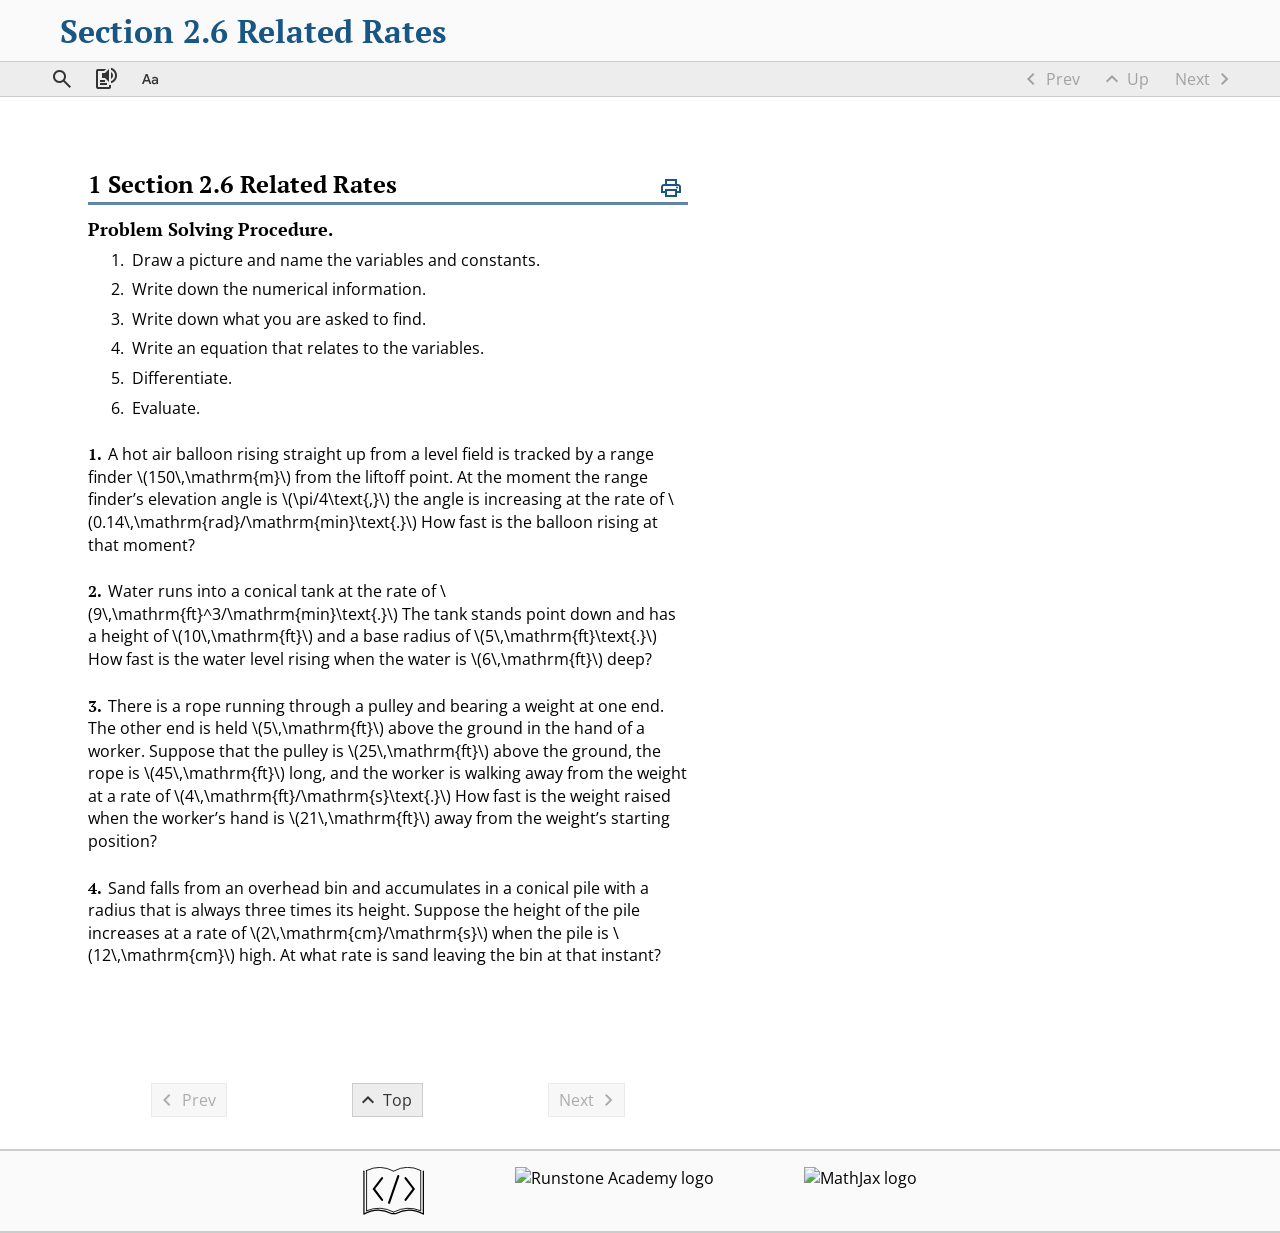
==== rates-web/related-rates-document.html @ 4ae15e9c "Deploy targets: rates-web, rates-print [2026-10-05 18:11 UTC]" ====
<!DOCTYPE html>
<!--********************************************-->
<!--*       Generated from PreTeXt source      *-->
<!--*                                          *-->
<!--*         https://pretextbook.org          *-->
<!--*                                          *-->
<!--********************************************-->
<html lang="en-US" dir="ltr">
<!--******************************************-->
<!--*  Authored with PreTeXt                 *-->
<!--*  pretextbook.org                       *-->
<!--*  Theme: default-modern                 *-->
<!--*  Palette:                              *-->
<!--******************************************-->
<head xmlns:og="http://ogp.me/ns#" xmlns:book="https://ogp.me/ns/book#">
<meta http-equiv="Content-Type" content="text/html; charset=UTF-8">
<title>Section 2.6 Related Rates</title>
<link rel="preconnect" href="https://fonts.googleapis.com">
<link rel="preconnect" href="https://fonts.gstatic.com" crossorigin="">
<link rel="stylesheet" href="https://fonts.googleapis.com/css2?family=Material+Symbols+Outlined:opsz,wght,FILL,GRAD@24,400,0,0">
<link href="_static/pretext/css/theme.css" rel="stylesheet" type="text/css">
<script type="module">import { startMathJax } from './_static/pretext/js/dist/mathjax_startup.js';
startMathJax({
hasWebworkReps: false,
hasSage: false,
isReact: false,
htmlPresentation: false,
lang: "en-US",
});
</script><script defer src="https://cdn.jsdelivr.net/npm/mathjax@4/tex-mml-chtml.js"></script><meta name="Keywords" content="Authored in PreTeXt">
<meta name="viewport" content="width=device-width, initial-scale=1.0">
<meta property="og:type" content="article">
<meta name="twitter:title" content="Section 2.6 Related Rates">
<meta property="og:title" content="Section 2.6 Related Rates">
<meta name="twitter:card" content="summary">
<script src="_static/pretext/js/jquery.min.js"></script><script src="_static/pretext/js/dist/pretext-core.js?v=2.52"></script><script src="_static/pretext/js/dist/pretext-read-aloud.js?v=2.52"></script><!--** eBookCongig is necessary to configure interactive       **-->
<!--** Runestone components to run locally in reader's browser **-->
<!--** No external communication:                              **-->
<!--**     log level is 0, Runestone Services are disabled     **-->
<script type="text/javascript">
eBookConfig = {};
eBookConfig.useRunestoneServices = false;
eBookConfig.host = 'http://127.0.0.1:8000';
eBookConfig.course = 'PTX_Course_Title_Here';
eBookConfig.basecourse = 'PTX_Base_Course';
eBookConfig.isLoggedIn = false;
eBookConfig.email = '';
eBookConfig.isInstructor = false;
eBookConfig.logLevel = 0;
eBookConfig.username = '';
eBookConfig.readings = null;
eBookConfig.activities = null;
eBookConfig.downloadsEnabled = false;
eBookConfig.allow_pairs = false;
eBookConfig.enableScratchAC = false;
eBookConfig.build_info = "";
eBookConfig.python3 = null;
eBookConfig.runestone_version = '8.3.3';
eBookConfig.jobehost = '';
eBookConfig.proxyuri_runs = '';
eBookConfig.proxyuri_files = '';
eBookConfig.enable_chatcodes =  false;
</script>
<!--*** Runestone Services ***-->
<script src="_static/prefix-runtime.dd07797f77620576.bundle.js"></script><script src="_static/prefix-926.5c7038c8ef173faf.bundle.js"></script><script src="_static/prefix-runestone.11d27cdc38930c2c.bundle.js"></script><link rel="stylesheet" type="text/css" href="_static/prefix-926.229729d09512acc9.css">
<link rel="stylesheet" type="text/css" href="_static/prefix-runestone.347e2ecdeacfed99.css">
<script src="_static/pretext/js/dist/lti_iframe_resizer.js"></script><script src="https://cdnjs.cloudflare.com/ajax/libs/lunr.js/2.3.9/lunr.min.js" integrity="sha512-4xUl/d6D6THrAnXAwGajXkoWaeMNwEKK4iNfq5DotEbLPAfk6FSxSP3ydNxqDgCw1c/0Z1Jg6L8h2j+++9BZmg==" crossorigin="anonymous" referrerpolicy="no-referrer"></script><script src="lunr-pretext-search-index.js" async=""></script><script src="_static/pretext/js/dist/pretext_search.js"></script><!--knowl.js code controls Sage Cells within knowls--><script>sagecellEvalName='Evaluate (Sage)';
</script>
</head>
<body id="section-2-6-related-rates" class="pretext article ignore-math">
<a class="assistive" href="#ptx-content">Skip to main content</a><header id="ptx-masthead" class="ptx-masthead" role="banner"><div class="ptx-banner"><div class="title-container">
<h1 class="heading ptx-banner-heading"><a href="related-rates-document.html"><span class="title">Section 2.6 Related Rates</span></a></h1>
<p class="byline"></p>
</div></div></header><nav id="ptx-navbar" class="ptx-navbar navbar"><div class="ptx-navbar-contents">
<button id="ptx-toc-toggle" type="button" aria-controls="ptx-sidebar" class="toc-toggle button hidden" title="Contents"><span class="icon material-symbols-outlined" aria-hidden="true">&#xe5d2;</span><span class="name">Contents</span></button><div class="ptx-search-box">
<div class="ptx-search-widget"><button id="ptx-search-button" type="button" class="ptx-search-button button" title="Search Book"><span class="icon material-symbols-outlined" aria-hidden="true">&#xe8b6;</span><span class="name">Search Book</span></button></div>
<dialog id="ptx-search-dialog" class="ptx-dialog ptx-search-dialog"><div class="ptx-search-dialog-controls">
<input aria-label="Search term" id="ptx-search-terms" class="ptx-search-terms" type="text" name="terms" placeholder="Search terms"><button aria-label="Close" id="ptx-search-close" class="ptx-search-close"><span class="icon material-symbols-outlined" aria-hidden="true">&#xe5cd;</span></button>
</div>
<div id="ptx-search-status" class="ptx-search-status" aria-live="polite" aria-atomic="true"></div>
<h2 class="heading ptx-search-results-heading">Search Results: </h2>
<div id="ptx-search-empty" class="ptx-search-empty"><span>No results.</span></div>
<ol id="ptx-search-results" class="ptx-search-results"></ol></dialog>
</div>
<span class="nav-other-controls"><button id="ptx-read-aloud-button" class="ptx-read-aloud-button button" title="Read aloud" aria-expanded="false"><span class="icon material-symbols-outlined" aria-hidden="true">&#xf1bc;</span><span class="name">Read aloud</span></button><div id="ptx-read-aloud-player" class="ptx-read-aloud-player" hidden="hidden" role="group" aria-label="Read aloud">
<button id="ptx-read-aloud-prev" class="button" title="Previous sentence"><span class="icon material-symbols-outlined" aria-hidden="true">&#xe045;</span></button><button id="ptx-read-aloud-toggle" class="ptx-read-aloud-toggle button" title="Play"><span class="ptx-read-aloud-icon-play"><span class="icon material-symbols-outlined" aria-hidden="true">&#xe037;</span></span><span class="ptx-read-aloud-icon-pause"><span class="icon material-symbols-outlined" aria-hidden="true">&#xe034;</span></span></button><button id="ptx-read-aloud-next" class="button" title="Next sentence"><span class="icon material-symbols-outlined" aria-hidden="true">&#xe044;</span></button><a id="ptx-read-aloud-continue" class="ptx-read-aloud-continue button" hidden="hidden">Continue<span class="icon material-symbols-outlined" aria-hidden="true">&#xe037;</span></a><button id="ptx-read-aloud-settings-button" class="ptx-read-aloud-settings-button button" title="Reading settings"><span class="icon material-symbols-outlined" aria-hidden="true">&#xe429;</span></button>
</div>
<dialog class="ptx-dialog ptx-read-aloud-settings-popup" id="ptx-read-aloud-settings-popup"><div class="ptx-readability-options-popup-controls">
<h2 class="heading">Read aloud settings</h2>
<button class="ptx-read-aloud-settings-close-button button" id="ptx-read-aloud-settings-close-button" title="Close"><span class="icon material-symbols-outlined" aria-hidden="true">&#xe5cd;</span></button>
</div>
<div class="ptx-readability-options-group">
<label for="ptx-read-aloud-voice"><span class="icon material-symbols-outlined" aria-hidden="true">&#xe91f;</span><span>Voice</span></label><select id="ptx-read-aloud-voice"></select><label class="ptx-readability-slider-label" for="ptx-read-aloud-rate"><span class="icon material-symbols-outlined" aria-hidden="true">&#xe9e4;</span><span>Reading speed</span><output id="ptx-read-aloud-rate-value" for="ptx-read-aloud-rate">1×</output></label><input type="range" id="ptx-read-aloud-rate" min="0.5" max="2" step="0.1" value="1"><label for="ptx-read-aloud-asides"><span class="icon material-symbols-outlined" aria-hidden="true">&#xe5d7;</span><span>Collapsed content</span></label><select id="ptx-read-aloud-asides"><option value="skip">Announce, do not read</option>
<option value="read">Read automatically</option></select><label for="ptx-read-aloud-autoscroll"><input type="checkbox" id="ptx-read-aloud-autoscroll" checked><span>Follow along (auto-scroll)</span></label><label for="ptx-read-aloud-autocontinue"><input type="checkbox" id="ptx-read-aloud-autocontinue"><span>Continue to the next page automatically</span></label>
</div></dialog><button id="ptx-readability-options-button" class="ptx-readability-options-button button" title="Readability settings"><span class="icon material-symbols-outlined" aria-hidden="true">&#xf6f1;</span><span class="name">Readability settings</span></button><dialog class="ptx-dialog ptx-readability-options-popup" id="ptx-readability-options-popup"><div class="ptx-readability-options-popup-controls">
<h2 class="heading">Readability settings</h2>
<button class="ptx-readability-options-close-button button" id="ptx-readability-options-close-button" title="Close"><span class="icon material-symbols-outlined" aria-hidden="true">&#xe5cd;</span></button>
</div>
<div class="ptx-readability-options-group">
<label class="ptx-readability-slider-label" for="ptx-readability-line-height"><span class="icon material-symbols-outlined" aria-hidden="true">&#xe240;</span><span>Line height</span><output id="ptx-readability-line-height-value" for="ptx-readability-line-height">1.35</output></label><input type="range" id="ptx-readability-line-height" min="1.10" max="3" step="0.05" value="1.35">
</div>
<div class="ptx-readability-options-group">
<label class="ptx-readability-slider-label" for="ptx-readability-font-size"><span class="icon material-symbols-outlined" aria-hidden="true">&#xe245;</span><span>Content font size</span><output id="ptx-readability-font-size-value" for="ptx-readability-font-size">100%</output></label><input type="range" id="ptx-readability-font-size" min="0.8" max="1.5" step="0.05" value="1">
</div>
<fieldset class="ptx-readability-options-group ptx-readability-options-group-theme">
<legend>Theme</legend>
<label for="ptx-readability-theme-system"><input type="radio" name="ptx-readability-theme" id="ptx-readability-theme-system" value="system"><span class="icon material-symbols-outlined" aria-hidden="true">&#xe1ab;</span><span>System</span></label><label for="ptx-readability-theme-light"><input type="radio" name="ptx-readability-theme" id="ptx-readability-theme-light" value="light"><span class="icon material-symbols-outlined" aria-hidden="true">&#xe518;</span><span>Light</span></label><label for="ptx-readability-theme-dark"><input type="radio" name="ptx-readability-theme" id="ptx-readability-theme-dark" value="dark"><span class="icon material-symbols-outlined" aria-hidden="true">&#xe51c;</span><span>Dark</span></label>
</fieldset>
<fieldset class="ptx-readability-options-group">
<legend>Assistive technologies</legend>
<label for="ptx-readability-accessible-permalinks"><input type="checkbox" id="ptx-readability-accessible-permalinks"><span>🔗</span><span>Expose permalinks</span></label>
</fieldset>
<div class="ptx-readability-options-group"><button type="button" class="ptx-readability-reset-button button" id="ptx-readability-reset-button"><span class="icon material-symbols-outlined" aria-hidden="true">&#xf053;</span><span class="name">Reset All</span></button></div></dialog></span><span class="treebuttons"><span class="previous-button button disabled"><span class="icon material-symbols-outlined" aria-hidden="true">&#xe5cb;</span><span class="name">Prev</span></span><span class="up-button button disabled"><span class="icon material-symbols-outlined" aria-hidden="true">&#xe5ce;</span><span class="name">Up</span></span><span class="next-button button disabled"><span class="name">Next</span><span class="icon material-symbols-outlined" aria-hidden="true">&#xe5cc;</span></span></span>
</div></nav><div id="latex-macros" class="hidden-content process-math" style="display:none"><span class="process-math">\(
\newcommand{\lt}{&lt;}
\newcommand{\gt}{&gt;}
\newcommand{\amp}{&amp;}
\definecolor{fillinmathshade}{gray}{0.9}
\newcommand{\fillinmath}[1]{\mathchoice{\colorbox{fillinmathshade}{$\displaystyle     \phantom{\,#1\,}$}}{\colorbox{fillinmathshade}{$\textstyle        \phantom{\,#1\,}$}}{\colorbox{fillinmathshade}{$\scriptstyle      \phantom{\,#1\,}$}}{\colorbox{fillinmathshade}{$\scriptscriptstyle\phantom{\,#1\,}$}}}
\)</span></div>
<div class="ptx-page">
<div id="ptx-sidebar" role="complementary" class="ptx-sidebar hidden"><nav id="ptx-toc" tabindex="-1" aria-label="Contents" class="ptx-toc depth0 focused" data-preexpanded-levels="0" data-max-levels="0"><ul class="structural toc-item-list contains-active"><li class="toc-item toc-worksheet"><div class="toc-title-box"><a href="#related-rates-worksheet" class="internal"><span class="codenumber">1</span> <span class="title">Section 2.6 Related Rates</span></a></div></li></ul></nav></div>
<main class="ptx-main"><div id="ptx-content" class="ptx-content">
<div class="print-preview-header">
<h2 class="print-preview">Print preview</h2>
<div class="print-controls">
<div class="print-controls-toggles">
<form class="papersize-select" id="papersize-select">
<span class="name">Paper size</span><label><input type="radio" name="papersize" value="a4">A4
        </label><label><input type="radio" name="papersize" value="letter">Letter
        </label>
</form>
<details class="print-options"><summary>Additional printing options</summary><div class="header-footer-options">
<div class="header-option">
<span class="title">Print headers</span><label>First page<input type="checkbox" id="print-first-page-header-checkbox" checked></label><label>Running<input type="checkbox" id="print-running-header-checkbox" checked></label>
</div>
<div class="footer-option">
<span class="title">Print footers</span><label>First page<input type="checkbox" id="print-first-page-footer-checkbox" checked></label><label>Running<input type="checkbox" id="print-running-footer-checkbox" checked></label>
</div>
</div>
<div class="highlight-workspace-option">
<label for="highlight-workspace-checkbox">Highlight workspace</label><input type="checkbox" id="highlight-workspace-checkbox">
</div></details>
</div>
<button class="print-button" title="Print" onClick="window.print()"><span class="icon material-symbols-outlined" aria-hidden="true">&#xe8ad;</span><span class="name">Print</span></button>
</div>
</div>
<section class="article" id="related-rates-document">
<section class="worksheet" id="related-rates-worksheet" data-margins="0.75in 0.75in 0.75in 0.75in">
<h2 class="heading hide-type">
<span class="type">Worksheet</span><span class="space heading-divison-mark heading-divison-mark__space"> </span><span class="codenumber">1</span><span class="space heading-divison-mark heading-divison-mark__space"> </span><span class="title">Section 2.6 Related Rates</span><div class="print-links"><a href="?printpreview=related-rates-worksheet" class="print-link" title="Print preview"><span class="icon material-symbols-outlined" aria-hidden="true">&#xe8ad;</span></a></div>
</h2>
<section class="onepage" id="related-rates-worksheet-2">
<section class="paragraphs" id="related-rates-worksheet-2-1"><h3 class="heading"><span class="title">Problem Solving Procedure.</span></h3>
<div class="para logical" id="related-rates-worksheet-2-1-2">
<ol class="decimal" id="related-rates-worksheet-2-1-2-1">
<li id="related-rates-worksheet-2-1-2-1-1">
<div class="para" id="related-rates-worksheet-2-1-2-1-1-1">Draw a picture and name the variables and constants.<div class="autopermalink" aria-hidden="true" data-description="Paragraph"><a tabindex="-1" href="#related-rates-worksheet-2-1-2-1-1-1" title="Copy heading and permalink for Paragraph" aria-label="Copy heading and permalink for Paragraph">🔗</a></div>
</div>
<div class="autopermalink" aria-hidden="true" data-description="Item 1"><a tabindex="-1" href="#related-rates-worksheet-2-1-2-1-1" title="Copy heading and permalink for Item 1" aria-label="Copy heading and permalink for Item 1">🔗</a></div>
</li>
<li id="related-rates-worksheet-2-1-2-1-2">
<div class="para" id="related-rates-worksheet-2-1-2-1-2-1">Write down the numerical information.<div class="autopermalink" aria-hidden="true" data-description="Paragraph"><a tabindex="-1" href="#related-rates-worksheet-2-1-2-1-2-1" title="Copy heading and permalink for Paragraph" aria-label="Copy heading and permalink for Paragraph">🔗</a></div>
</div>
<div class="autopermalink" aria-hidden="true" data-description="Item 2"><a tabindex="-1" href="#related-rates-worksheet-2-1-2-1-2" title="Copy heading and permalink for Item 2" aria-label="Copy heading and permalink for Item 2">🔗</a></div>
</li>
<li id="related-rates-worksheet-2-1-2-1-3">
<div class="para" id="related-rates-worksheet-2-1-2-1-3-1">Write down what you are asked to find.<div class="autopermalink" aria-hidden="true" data-description="Paragraph"><a tabindex="-1" href="#related-rates-worksheet-2-1-2-1-3-1" title="Copy heading and permalink for Paragraph" aria-label="Copy heading and permalink for Paragraph">🔗</a></div>
</div>
<div class="autopermalink" aria-hidden="true" data-description="Item 3"><a tabindex="-1" href="#related-rates-worksheet-2-1-2-1-3" title="Copy heading and permalink for Item 3" aria-label="Copy heading and permalink for Item 3">🔗</a></div>
</li>
<li id="related-rates-worksheet-2-1-2-1-4">
<div class="para" id="related-rates-worksheet-2-1-2-1-4-1">Write an equation that relates to the variables.<div class="autopermalink" aria-hidden="true" data-description="Paragraph"><a tabindex="-1" href="#related-rates-worksheet-2-1-2-1-4-1" title="Copy heading and permalink for Paragraph" aria-label="Copy heading and permalink for Paragraph">🔗</a></div>
</div>
<div class="autopermalink" aria-hidden="true" data-description="Item 4"><a tabindex="-1" href="#related-rates-worksheet-2-1-2-1-4" title="Copy heading and permalink for Item 4" aria-label="Copy heading and permalink for Item 4">🔗</a></div>
</li>
<li id="related-rates-worksheet-2-1-2-1-5">
<div class="para" id="related-rates-worksheet-2-1-2-1-5-1">Differentiate.<div class="autopermalink" aria-hidden="true" data-description="Paragraph"><a tabindex="-1" href="#related-rates-worksheet-2-1-2-1-5-1" title="Copy heading and permalink for Paragraph" aria-label="Copy heading and permalink for Paragraph">🔗</a></div>
</div>
<div class="autopermalink" aria-hidden="true" data-description="Item 5"><a tabindex="-1" href="#related-rates-worksheet-2-1-2-1-5" title="Copy heading and permalink for Item 5" aria-label="Copy heading and permalink for Item 5">🔗</a></div>
</li>
<li id="related-rates-worksheet-2-1-2-1-6">
<div class="para" id="related-rates-worksheet-2-1-2-1-6-1">Evaluate.<div class="autopermalink" aria-hidden="true" data-description="Paragraph"><a tabindex="-1" href="#related-rates-worksheet-2-1-2-1-6-1" title="Copy heading and permalink for Paragraph" aria-label="Copy heading and permalink for Paragraph">🔗</a></div>
</div>
<div class="autopermalink" aria-hidden="true" data-description="Item 6"><a tabindex="-1" href="#related-rates-worksheet-2-1-2-1-6" title="Copy heading and permalink for Item 6" aria-label="Copy heading and permalink for Item 6">🔗</a></div>
</li>
</ol>
<div class="autopermalink" aria-hidden="true" data-description="Paragraph"><a tabindex="-1" href="#related-rates-worksheet-2-1-2" title="Copy heading and permalink for Paragraph" aria-label="Copy heading and permalink for Paragraph">🔗</a></div>
</div>
<div class="autopermalink" aria-hidden="true" data-description="Paragraphs: Problem Solving Procedure"><a tabindex="-1" href="#related-rates-worksheet-2-1" title="Copy heading and permalink for Paragraphs: Problem Solving Procedure" aria-label="Copy heading and permalink for Paragraphs: Problem Solving Procedure">🔗</a></div>
</section>
<article class="exercise exercise-like" id="related-rates-balloon"><h3 class="heading"><span class="codenumber">1<span class="period heading-divison-mark heading-divison-mark__period">.</span></span></h3>
<div class="para" id="related-rates-balloon-1-1">A hot air balloon rising straight up from a level field is tracked by a range finder <span class="process-math">\(150\,\mathrm{m}\)</span> from the liftoff point. At the moment the range finder’s elevation angle is <span class="process-math">\(\pi/4\text{,}\)</span> the angle is increasing at the rate of <span class="process-math">\(0.14\,\mathrm{rad}/\mathrm{min}\text{.}\)</span> How fast is the balloon rising at that moment?<div class="autopermalink" aria-hidden="true" data-description="Paragraph"><a tabindex="-1" href="#related-rates-balloon-1-1" title="Copy heading and permalink for Paragraph" aria-label="Copy heading and permalink for Paragraph">🔗</a></div>
</div>
<div class="workspace" data-space="4in"></div>
<div class="autopermalink" aria-hidden="true" data-description="Worksheet Exercise 1.1"><a tabindex="-1" href="#related-rates-balloon" title="Copy heading and permalink for Worksheet Exercise 1.1" aria-label="Copy heading and permalink for Worksheet Exercise 1.1">🔗</a></div>
</article></section><section class="onepage" id="related-rates-worksheet-3">
<article class="exercise exercise-like" id="related-rates-conical-tank"><h3 class="heading"><span class="codenumber">2<span class="period heading-divison-mark heading-divison-mark__period">.</span></span></h3>
<div class="para" id="related-rates-conical-tank-1-1">Water runs into a conical tank at the rate of <span class="process-math">\(9\,\mathrm{ft}^3/\mathrm{min}\text{.}\)</span> The tank stands point down and has a height of <span class="process-math">\(10\,\mathrm{ft}\)</span> and a base radius of <span class="process-math">\(5\,\mathrm{ft}\text{.}\)</span> How fast is the water level rising when the water is <span class="process-math">\(6\,\mathrm{ft}\)</span> deep?<div class="autopermalink" aria-hidden="true" data-description="Paragraph"><a tabindex="-1" href="#related-rates-conical-tank-1-1" title="Copy heading and permalink for Paragraph" aria-label="Copy heading and permalink for Paragraph">🔗</a></div>
</div>
<div class="workspace" data-space="5in"></div>
<div class="autopermalink" aria-hidden="true" data-description="Worksheet Exercise 1.2"><a tabindex="-1" href="#related-rates-conical-tank" title="Copy heading and permalink for Worksheet Exercise 1.2" aria-label="Copy heading and permalink for Worksheet Exercise 1.2">🔗</a></div>
</article></section><section class="onepage" id="related-rates-worksheet-4">
<article class="exercise exercise-like" id="related-rates-pulley"><h3 class="heading"><span class="codenumber">3<span class="period heading-divison-mark heading-divison-mark__period">.</span></span></h3>
<div class="para" id="related-rates-pulley-1-1">There is a rope running through a pulley and bearing a weight at one end. The other end is held <span class="process-math">\(5\,\mathrm{ft}\)</span> above the ground in the hand of a worker. Suppose that the pulley is <span class="process-math">\(25\,\mathrm{ft}\)</span> above the ground, the rope is <span class="process-math">\(45\,\mathrm{ft}\)</span> long, and the worker is walking away from the weight at a rate of <span class="process-math">\(4\,\mathrm{ft}/\mathrm{s}\text{.}\)</span> How fast is the weight raised when the worker’s hand is <span class="process-math">\(21\,\mathrm{ft}\)</span> away from the weight’s starting position?<div class="autopermalink" aria-hidden="true" data-description="Paragraph"><a tabindex="-1" href="#related-rates-pulley-1-1" title="Copy heading and permalink for Paragraph" aria-label="Copy heading and permalink for Paragraph">🔗</a></div>
</div>
<div class="workspace" data-space="6in"></div>
<div class="autopermalink" aria-hidden="true" data-description="Worksheet Exercise 1.3"><a tabindex="-1" href="#related-rates-pulley" title="Copy heading and permalink for Worksheet Exercise 1.3" aria-label="Copy heading and permalink for Worksheet Exercise 1.3">🔗</a></div>
</article></section><section class="onepage" id="related-rates-worksheet-5">
<article class="exercise exercise-like" id="related-rates-sand-pile"><h3 class="heading"><span class="codenumber">4<span class="period heading-divison-mark heading-divison-mark__period">.</span></span></h3>
<div class="para" id="related-rates-sand-pile-1-1">Sand falls from an overhead bin and accumulates in a conical pile with a radius that is always three times its height. Suppose the height of the pile increases at a rate of <span class="process-math">\(2\,\mathrm{cm}/\mathrm{s}\)</span> when the pile is <span class="process-math">\(12\,\mathrm{cm}\)</span> high. At what rate is sand leaving the bin at that instant?<div class="autopermalink" aria-hidden="true" data-description="Paragraph"><a tabindex="-1" href="#related-rates-sand-pile-1-1" title="Copy heading and permalink for Paragraph" aria-label="Copy heading and permalink for Paragraph">🔗</a></div>
</div>
<div class="workspace" data-space="6in"></div>
<div class="autopermalink" aria-hidden="true" data-description="Worksheet Exercise 1.4"><a tabindex="-1" href="#related-rates-sand-pile" title="Copy heading and permalink for Worksheet Exercise 1.4" aria-label="Copy heading and permalink for Worksheet Exercise 1.4">🔗</a></div>
</article></section><div class="autopermalink" aria-hidden="true" data-description="Worksheet 1: Section 2.6 Related Rates"><a tabindex="-1" href="#related-rates-worksheet" title="Copy heading and permalink for Worksheet 1: Section 2.6 Related Rates" aria-label="Copy heading and permalink for Worksheet 1: Section 2.6 Related Rates">🔗</a></div>
</section><div class="autopermalink" aria-hidden="true" data-description="Article: Section 2.6 Related Rates"><a tabindex="-1" href="#related-rates-document" title="Copy heading and permalink for Article: Section 2.6 Related Rates" aria-label="Copy heading and permalink for Article: Section 2.6 Related Rates">🔗</a></div>
</section>
</div>
<div id="ptx-content-footer" class="ptx-content-footer">
<span class="previous-button button disabled"><span class="icon material-symbols-outlined" aria-hidden="true">&#xe5cb;</span><span class="name">Prev</span></span><a class="top-button button" href="#" title="Top"><span class="icon material-symbols-outlined" aria-hidden="true">&#xe5ce;</span><span class="name">Top</span></a><span class="next-button button disabled"><span class="name">Next</span><span class="icon material-symbols-outlined" aria-hidden="true">&#xe5cc;</span></span>
</div></main>
</div>
<div id="ptx-page-footer" class="ptx-page-footer">
<a class="pretext-link" href="https://pretextbook.org" title="PreTeXt"><div class="logo"><svg xmlns="http://www.w3.org/2000/svg" height="100%" viewBox="338 3000 8772 6866" role="img"><title>PreTeXt logo</title><g style="stroke-width:.025in; stroke:currentColor; fill:none"><polyline points="472,3590 472,9732 " style="stroke-width:174; stroke-linejoin:miter; stroke-linecap:round; "></polyline><path style="stroke-width:126;stroke-linecap:butt;" d="M 4724,9448 A 4660 4660  0  0  1  8598  9259"></path><path style="stroke-width:174;stroke-linecap:butt;" d="M 4488,9685 A 4228 4228  0  0  0   472  9732"></path><path style="stroke-width:126;stroke-linecap:butt;" d="M 4724,3590 A 4241 4241  0  0  1  8598  3496"></path><path style="stroke-width:126;stroke-linecap:round;" d="M 850,3496  A 4241 4241  0  0  1  4724  3590"></path><path style="stroke-width:126;stroke-linecap:round;" d="M 850,9259  A 4507 4507  0  0  1  4724  9448"></path><polyline points="5385,4299 4062,8125" style="stroke-width:300; stroke-linejoin:miter; stroke-linecap:round;"></polyline><polyline points="8598,3496 8598,9259" style="stroke-width:126; stroke-linejoin:miter; stroke-linecap:round;"></polyline><polyline points="850,3496 850,9259" style="stroke-width:126; stroke-linejoin:miter; stroke-linecap:round;"></polyline><polyline points="4960,9685 4488,9685" style="stroke-width:174; stroke-linejoin:miter; stroke-linecap:round;"></polyline><polyline points="3070,4582 1889,6141 3070,7700" style="stroke-width:300; stroke-linejoin:miter; stroke-linecap:round;"></polyline><polyline points="6418,4582 7600,6141 6418,7700" style="stroke-width:300; stroke-linejoin:miter; stroke-linecap:round;"></polyline><polyline points="8976,3590 8976,9732" style="stroke-width:174; stroke-linejoin:miter; stroke-linecap:round;"></polyline><path style="stroke-width:174;stroke-linecap:butt;" d="M 4960,9685 A 4228 4228  0  0  1  8976  9732"></path></g></svg></div></a><a class="runestone-link" href="https://runestone.academy" title="Runestone Academy"><img class="logo" src="https://runestone.academy/runestone/static/images/RAIcon_cropped.png" alt="Runstone Academy logo"></a><a class="mathjax-link" href="https://www.mathjax.org" title="MathJax"><img class="logo" src="https://www.mathjax.org/badge/badge-square-2.png" alt="MathJax logo"></a>
</div>
</body>
</html>
---- rates-web/_static/pretext/css/theme.css ----
@charset "UTF-8";
@import "https://fonts.googleapis.com/css2?family=Open Sans:ital,wght@0,400..700;1,400..700&display=swap";
@import "https://fonts.googleapis.com/css2?family=PT Serif:ital,wght@0,400;0,700;1,400;1,700&display=swap";
@import "https://fonts.googleapis.com/css2?family=Inconsolata:ital,wght@0,400..700;1,400..700&display=swap";

/* ../../css/targets/html/default-modern/theme-default-modern.scss */
:root {
  --base-content-width: 600px;
  --content-padding: 48px;
}
body {
  margin: 0;
  min-height: 100vh;
  display: flex;
  flex-direction: column;
  align-items: stretch;
}
body.pretext {
  color: var(--body-text-color);
  font-family: var(--font-body);
}
.ptx-page {
  position: relative;
  display: flex;
  flex-grow: 1;
  width: 100%;
}
.ptx-main {
  flex-grow: 1;
  position: relative;
  max-width: 100%;
  container-name: ptx-main;
  container-type: inline-size;
}
.ptx-main > .ptx-content {
  max-width: 696px;
  padding: 24px 48px 60px;
  line-height: var(--ptx-content-line-height, normal);
  font-size: var(--ptx-content-font-size, inherit);
}
.worksheet .ptx-main > .ptx-content {
  max-width: 960px;
}
.ptx-page {
  max-width: 1200px;
  margin-left: auto;
  margin-right: auto;
}
body.pretext,
body.standalone {
  margin: 0;
  padding: 0;
  font-size: 1rem;
  background: var(--page-color, white);
}
.ptx-content .print-preview-header {
  display: none;
}
body.pretext > a.assistive {
  padding: 6px;
  position: absolute;
  top: -40px;
  left: 0px;
  color: white;
  border-right: 1px solid white;
  border-bottom: 1px solid white;
  border-bottom-right-radius: 8px;
  background: #BF1722;
  z-index: 10000;
}
body.pretext > a.assistive:focus {
  top: 0px;
  outline: 0;
  transition: top 0.1s ease-in, background 0.5s linear;
}
.ptx-content-footer {
  display: flex;
  justify-content: space-around;
  max-width: 696px;
  padding-top: 2em;
  padding-bottom: 2em;
  padding-left: 48px;
  padding-right: 48px;
}
.ptx-content-footer .button {
  font: inherit;
  display: flex;
  justify-content: center;
  align-items: center;
  padding: 0 10px;
  gap: 10px;
  min-height: 34px;
  color: var(--button-text-color);
  background-color: var(--button-background);
  border-width: 1px;
  border-color: var(--button-border-color);
  border-style: solid;
  border-radius: 0;
  white-space: nowrap;
  overflow: hidden;
  text-overflow: ellipsis;
  cursor: pointer;
  user-select: none;
}
.ptx-content-footer .button:hover:not(.disabled) {
  color: var(--button-hover-text-color);
  background-color: var(--button-hover-background);
}
.ptx-content-footer .button:focus-visible {
  outline: 2px solid var(--button-text-color);
  outline-offset: -2px;
}
.ptx-content-footer .button.disabled {
  opacity: 0.4;
  cursor: not-allowed;
}
.ptx-content-footer .button.hidden {
  display: none;
}
.ptx-content-footer .button.open {
  color: var(--button-hover-text-color);
  background-color: var(--button-hover-background);
}
.ptx-content-footer .button .icon {
  margin: 0 -7px;
}
body.standalone-page .ptx-page {
  max-width: 1600px;
}
.ptx-masthead {
  position: relative;
  background: var(--banner-background);
  width: 100%;
  display: flex;
  justify-content: center;
}
.ptx-masthead .ptx-banner {
  border-top: 1px solid transparent;
  overflow: hidden;
  padding: 10px 10px;
  border-bottom: none;
  display: flex;
  width: 100%;
  align-items: center;
  max-width: 1200px;
}
.ptx-masthead a {
  color: var(--doc-title-color, #2a5ea4);
}
.ptx-masthead a:active {
  color: var(--link-active-text-color);
}
.ptx-masthead .title-container {
  font-family: var(--font-headings);
  font-size: 2em;
  padding-left: 9.68px;
  overflow: hidden;
  flex: 1;
}
.ptx-masthead .title-container .heading {
  line-height: 1.25em;
  font-size: 100%;
  font-weight: 700;
}
.ptx-masthead .title-container .title:has(+ .subtitle)::after {
  content: ":";
}
.ptx-masthead .title-container .subtitle {
  font-weight: normal;
}
.ptx-masthead .logo-link {
  height: 5em;
  display: flex;
}
.ptx-masthead .logo-link img {
  max-height: 100%;
}
.ptx-masthead .logo-link img[src$=".svg"] {
  height: 100%;
}
.ptx-masthead .byline {
  color: var(--byline-color);
  font-weight: normal;
  margin: 0;
  font-size: 62.5%;
  min-height: inherit;
}
@media screen and (max-width: 800px) {
  .ptx-masthead {
    border-bottom: 1px solid var(--page-border-color);
  }
  .ptx-masthead .ptx-banner {
    padding: 10px 28px;
    display: flex;
    justify-content: center;
  }
  .ptx-masthead .logo-link::before {
    font-size: 1rem;
    margin-top: 0;
  }
  .ptx-masthead .title-container {
    width: fit-content;
    flex: unset;
  }
  .ptx-masthead .title-container .heading {
    line-height: 1em;
  }
  .ptx-masthead .title-container .heading .subtitle {
    display: block;
    font-size: 80%;
    line-height: 1em;
  }
  .ptx-masthead .byline {
    font-size: 50%;
  }
}
@media screen and (width <= 480px) {
  .ptx-masthead .title-container {
    padding: 0;
    text-align: center;
    font-size: 1em;
  }
  .ptx-masthead .logo-link {
    display: none;
  }
  .ptx-masthead .byline {
    display: none;
  }
}
:root {
  --dialog-border-color: var(--page-border-color);
  --dialog-background: var(--navbar-background);
  --dialog-shadow-color: var(--primary-color-gray-80);
  --dialog-text-color: var(--button-text-color);
}
:root.dark-mode {
  --dialog-shadow-color: var(--primary-color-black-80);
}
.ptx-read-aloud-player {
  display: flex;
  align-items: center;
  align-self: stretch;
}
.ptx-read-aloud-player[hidden] {
  display: none;
}
.ptx-read-aloud-player .ptx-read-aloud-icon-play {
  display: contents;
}
.ptx-read-aloud-player .ptx-read-aloud-icon-pause {
  display: none;
}
.ptx-read-aloud-player[data-state=speaking] .ptx-read-aloud-icon-play {
  display: none;
}
.ptx-read-aloud-player[data-state=speaking] .ptx-read-aloud-icon-pause {
  display: contents;
}
.ptx-read-aloud-player[data-state=continue-ready] .ptx-read-aloud-toggle {
  animation: ptx-read-aloud-pulse 1.5s ease-in-out infinite;
}
@keyframes ptx-read-aloud-pulse {
  50% {
    box-shadow: inset 0 0 0 3px rgba(100, 150, 255, 0.6);
  }
}
.ptx-read-aloud-continue {
  min-width: 0;
}
.ptx-read-aloud-player .ptx-read-aloud-continue[hidden] {
  display: none;
}
@media screen and (min-width: 800px) {
  .ptx-navbar:has(.ptx-read-aloud-player:not([hidden])) .ptx-navbar-contents {
    min-width: 0;
  }
  .ptx-navbar:has(.ptx-read-aloud-player:not([hidden])) .ptx-navbar-contents > *:not(.treebuttons, .nav-runestone-controls) {
    flex-shrink: 0;
  }
  .ptx-navbar:has(.ptx-read-aloud-player:not([hidden])) .treebuttons {
    min-width: 0;
  }
  .ptx-navbar:has(.ptx-read-aloud-player:not([hidden])) .treebuttons > * {
    min-width: 35px;
  }
}
@media screen and (min-width: 800px) and (max-width: 900px) {
  .ptx-navbar:has(.ptx-read-aloud-player:not([hidden])) .treebuttons .name {
    display: none;
  }
}
@media screen and (max-width: 800px) {
  .ptx-navbar .ptx-read-aloud-player {
    position: absolute;
    bottom: 100%;
    left: 0;
    right: 0;
    height: 36px;
    justify-content: center;
    background: var(--navbar-background);
    border-top: 1px solid var(--page-border-color);
  }
  body.pretext:has(.ptx-read-aloud-player:not([hidden])) {
    padding-bottom: calc(2 * 36px);
  }
}
.ptx-navbar .ptx-read-aloud-settings-popup {
  padding: 10px;
  margin-top: 36px;
  min-width: 16rem;
  max-width: 600px;
  margin-bottom: 0.5em;
  width: 90%;
  border: 1px solid var(--dialog-border-color);
  border-radius: 0;
  background: var(--dialog-background);
  box-shadow: 0 0 5px var(--dialog-shadow-color);
  color: var(--dialog-text-color);
}
.ptx-navbar .ptx-read-aloud-settings-popup .ptx-dialog-close-button {
  font: inherit;
  display: flex;
  justify-content: center;
  align-items: center;
  padding: 0 10px;
  gap: 10px;
  min-height: 34px;
  color: var(--button-text-color);
  background-color: var(--button-background);
  border-width: 0;
  border-color: var(--button-border-color);
  border-style: solid;
  border-radius: 0;
  white-space: nowrap;
  overflow: hidden;
  text-overflow: ellipsis;
  cursor: pointer;
  user-select: none;
}
.ptx-navbar .ptx-read-aloud-settings-popup .ptx-dialog-close-button:hover:not(.disabled) {
  color: var(--button-hover-text-color);
  background-color: var(--button-hover-background);
}
.ptx-navbar .ptx-read-aloud-settings-popup .ptx-dialog-close-button:focus-visible {
  outline: 2px solid var(--button-text-color);
  outline-offset: -2px;
}
.ptx-navbar .ptx-read-aloud-settings-popup .ptx-dialog-close-button.disabled {
  opacity: 0.4;
  cursor: not-allowed;
}
.ptx-navbar .ptx-read-aloud-settings-popup .ptx-dialog-close-button.hidden {
  display: none;
}
.ptx-navbar .ptx-read-aloud-settings-popup .ptx-dialog-close-button.open {
  color: var(--button-hover-text-color);
  background-color: var(--button-hover-background);
}
.ptx-navbar .ptx-read-aloud-settings-popup .ptx-dialog-topbar {
  min-height: 15px;
  user-select: none;
}
.ptx-navbar .ptx-read-aloud-settings-popup .heading:is(h2) {
  font-size: 1.5em;
  margin: 0.5em 0;
}
.ptx-navbar .ptx-read-aloud-settings-popup::backdrop {
  background: var(--dialog-background);
  opacity: 0.6;
}
@media screen and (max-width: 800px) {
  .ptx-navbar .ptx-read-aloud-settings-popup {
    margin-top: unset;
    margin-bottom: 0;
    top: auto;
    bottom: 36px;
  }
}
::highlight(ptx-read-aloud) {
  background-color: var(--ptx-read-aloud-highlight, rgba(255, 213, 79, 0.45));
}
:root.dark-mode ::highlight(ptx-read-aloud) {
  background-color: var(--ptx-read-aloud-highlight, rgba(255, 213, 79, 0.28));
}
.ptx-read-aloud-current-math,
.ptx-read-aloud-current-block {
  background-color: var(--ptx-read-aloud-highlight, rgba(255, 213, 79, 0.45));
  border-radius: 3px;
}
:root.dark-mode .ptx-read-aloud-current-math,
:root.dark-mode .ptx-read-aloud-current-block {
  background-color: var(--ptx-read-aloud-highlight, rgba(255, 213, 79, 0.28));
}
body.pretext.ptx-embedded {
  padding-bottom: 0;
}
body.pretext.ptx-embedded:has(.ptx-read-aloud-player:not([hidden])) {
  padding-bottom: 0;
}
body.pretext.ptx-embedded .ptx-navbar {
  position: fixed;
  top: 0.75rem;
  right: 0.75rem;
  left: auto;
  bottom: auto;
  width: auto;
  height: auto;
  max-width: calc(100% - 2 * 0.75rem);
  margin: 0;
  background: transparent;
  border: 0;
  z-index: 1200;
}
body.pretext.ptx-embedded .ptx-navbar .ptx-navbar-contents {
  max-width: none;
  width: auto;
  margin: 0;
  flex: 0 0 auto;
  justify-content: flex-end;
  min-width: 0;
}
body.pretext.ptx-embedded .ptx-navbar .ptx-navbar-contents > *:not(.nav-other-controls) {
  display: none;
}
body.pretext.ptx-embedded .ptx-navbar .ptx-embed-button {
  display: none;
}
body.pretext.ptx-embedded .ptx-navbar .nav-other-controls {
  height: 36px;
  max-width: 100%;
  min-width: 0;
  background: var(--navbar-background);
  border: 1px solid var(--page-border-color);
  border-radius: 5px;
  box-shadow: 1px 1px 3px var(--dialog-shadow-color);
  overflow: hidden;
}
body.pretext.ptx-embedded .ptx-navbar .ptx-read-aloud-player {
  position: static;
  height: auto;
  background: none;
  border-top: 0;
  justify-content: flex-end;
  min-width: 0;
}
body.pretext.ptx-embedded .ptx-navbar .ptx-readability-options-group-theme {
  display: none;
}
body.pretext.ptx-embedded .ptx-navbar .nav-other-controls > .button {
  flex-shrink: 0;
}
.ptx-navbar {
  position: sticky;
  top: 0;
  height: 36px;
  width: 100%;
  background: var(--navbar-background);
  border: 0;
  border-top: 1px solid var(--page-border-color);
  border-bottom: 1px solid var(--page-border-color);
  margin: 0;
  z-index: 500;
  overflow: visible;
  display: flex;
}
.ptx-navbar .ptx-navbar-contents {
  position: relative;
  display: flex;
  flex: 1;
  justify-content: center;
  align-items: center;
  max-width: 1200px;
  margin: 0 auto;
}
.ptx-navbar .button {
  font: inherit;
  display: flex;
  justify-content: center;
  align-items: center;
  padding: 0 10px;
  gap: 10px;
  min-height: 34px;
  color: var(--button-text-color);
  background-color: var(--button-background);
  border-width: 1px;
  border-color: var(--button-border-color);
  border-style: solid;
  border-radius: 0;
  white-space: nowrap;
  overflow: hidden;
  text-overflow: ellipsis;
  cursor: pointer;
  user-select: none;
}
.ptx-navbar .button:hover:not(.disabled) {
  color: var(--button-hover-text-color);
  background-color: var(--button-hover-background);
}
.ptx-navbar .button:focus-visible {
  outline: 2px solid var(--button-text-color);
  outline-offset: -2px;
}
.ptx-navbar .button.disabled {
  opacity: 0.4;
  cursor: not-allowed;
}
.ptx-navbar .button.hidden {
  display: none;
}
.ptx-navbar .button.open {
  color: var(--button-hover-text-color);
  background-color: var(--button-hover-background);
}
.ptx-navbar .button {
  height: 100%;
  border-width: 0;
}
.ptx-navbar .toc-toggle {
  width: 240px;
  gap: 0.4em;
  margin-left: 0;
}
.ptx-navbar :is(.treebuttons, .nav-runestone-controls, .nav-other-controls) {
  display: flex;
}
.ptx-navbar .treebuttons {
  flex: 1 1 210px;
  justify-content: end;
}
.ptx-navbar .nav-runestone-controls {
  flex: 1 1 70px;
  justify-content: end;
}
.ptx-navbar .ptx-embed-popup {
  padding: 10px;
  margin-top: 36px;
  border: 1px solid var(--dialog-border-color);
  border-radius: 0;
  background: var(--dialog-background);
  box-shadow: 0 0 5px var(--dialog-shadow-color);
  color: var(--dialog-text-color);
}
.ptx-navbar .ptx-embed-popup .ptx-dialog-close-button {
  font: inherit;
  display: flex;
  justify-content: center;
  align-items: center;
  padding: 0 10px;
  gap: 10px;
  min-height: 34px;
  color: var(--button-text-color);
  background-color: var(--button-background);
  border-width: 0;
  border-color: var(--button-border-color);
  border-style: solid;
  border-radius: 0;
  white-space: nowrap;
  overflow: hidden;
  text-overflow: ellipsis;
  cursor: pointer;
  user-select: none;
}
.ptx-navbar .ptx-embed-popup .ptx-dialog-close-button:hover:not(.disabled) {
  color: var(--button-hover-text-color);
  background-color: var(--button-hover-background);
}
.ptx-navbar .ptx-embed-popup .ptx-dialog-close-button:focus-visible {
  outline: 2px solid var(--button-text-color);
  outline-offset: -2px;
}
.ptx-navbar .ptx-embed-popup .ptx-dialog-close-button.disabled {
  opacity: 0.4;
  cursor: not-allowed;
}
.ptx-navbar .ptx-embed-popup .ptx-dialog-close-button.hidden {
  display: none;
}
.ptx-navbar .ptx-embed-popup .ptx-dialog-close-button.open {
  color: var(--button-hover-text-color);
  background-color: var(--button-hover-background);
}
.ptx-navbar .ptx-embed-popup .ptx-dialog-topbar {
  min-height: 15px;
  user-select: none;
}
.ptx-navbar .ptx-embed-popup .heading:is(h2) {
  font-size: 1.5em;
  margin: 0.5em 0;
}
.ptx-navbar .ptx-embed-popup::backdrop {
  background: var(--dialog-background);
  opacity: 0.6;
}
.ptx-navbar .ptx-embed-popup .ptx-embed-popup-controls {
  display: flex;
  gap: 10px;
  align-items: center;
}
.ptx-navbar .ptx-embed-popup .ptx-embed-code-textbox {
  width: 100%;
  padding: 10px;
  height: 5em;
}
.ptx-navbar .ptx-readability-options-popup {
  padding: 10px;
  margin-top: 36px;
  min-width: 16rem;
  max-width: 600px;
  margin-bottom: 0.5em;
  width: 90%;
  border: 1px solid var(--dialog-border-color);
  border-radius: 0;
  background: var(--dialog-background);
  box-shadow: 0 0 5px var(--dialog-shadow-color);
  color: var(--dialog-text-color);
}
.ptx-navbar .ptx-readability-options-popup .ptx-dialog-close-button {
  font: inherit;
  display: flex;
  justify-content: center;
  align-items: center;
  padding: 0 10px;
  gap: 10px;
  min-height: 34px;
  color: var(--button-text-color);
  background-color: var(--button-background);
  border-width: 0;
  border-color: var(--button-border-color);
  border-style: solid;
  border-radius: 0;
  white-space: nowrap;
  overflow: hidden;
  text-overflow: ellipsis;
  cursor: pointer;
  user-select: none;
}
.ptx-navbar .ptx-readability-options-popup .ptx-dialog-close-button:hover:not(.disabled) {
  color: var(--button-hover-text-color);
  background-color: var(--button-hover-background);
}
.ptx-navbar .ptx-readability-options-popup .ptx-dialog-close-button:focus-visible {
  outline: 2px solid var(--button-text-color);
  outline-offset: -2px;
}
.ptx-navbar .ptx-readability-options-popup .ptx-dialog-close-button.disabled {
  opacity: 0.4;
  cursor: not-allowed;
}
.ptx-navbar .ptx-readability-options-popup .ptx-dialog-close-button.hidden {
  display: none;
}
.ptx-navbar .ptx-readability-options-popup .ptx-dialog-close-button.open {
  color: var(--button-hover-text-color);
  background-color: var(--button-hover-background);
}
.ptx-navbar .ptx-readability-options-popup .ptx-dialog-topbar {
  min-height: 15px;
  user-select: none;
}
.ptx-navbar .ptx-readability-options-popup .heading:is(h2) {
  font-size: 1.5em;
  margin: 0.5em 0;
}
.ptx-navbar .ptx-readability-options-popup::backdrop {
  background: var(--dialog-background);
  opacity: 0.6;
}
.ptx-navbar .ptx-readability-options-popup-controls {
  display: flex;
  gap: 10px;
  align-items: center;
  justify-content: space-between;
  margin-bottom: 1.5em;
  border-bottom: 1px solid var(--dialog-border-color);
}
.ptx-navbar .ptx-readability-options-group {
  margin: 0;
  display: flex;
  flex-wrap: wrap;
  max-width: 100%;
  row-gap: 0.5em;
  column-gap: 35px;
}
.ptx-navbar .ptx-readability-options-group label {
  display: flex;
  gap: 0.5em;
  align-items: center;
  padding-top: 0.4em;
  flex-basis: 100%;
  justify-content: flex-start;
}
.ptx-navbar .ptx-readability-options-group input[type=range] {
  flex: 1;
}
.ptx-navbar .ptx-readability-options-group + .ptx-readability-options-group:not(fieldset) {
  margin-top: 1.25em;
}
.ptx-navbar .ptx-readability-options-group:is(fieldset) {
  margin-top: 1.5em;
  padding: 0.5em 0.75em 0.75em;
  border: 0;
  border-top: 1px solid var(--dialog-border-color);
  border-bottom: 1px solid var(--dialog-border-color);
}
.ptx-navbar .ptx-readability-options-group-theme label {
  flex-basis: auto;
}
.ptx-navbar .ptx-readability-slider-label {
  justify-content: space-between;
}
.ptx-navbar .treebuttons > * {
  display: flex;
  align-items: center;
  justify-content: center;
  min-width: 75px;
}
.ptx-navbar .treebuttons .icon {
  margin: 0 -7px;
}
.ptx-navbar :is(.index-button) .icon {
  display: none;
}
.ptx-navbar :is(.runestone-profile, .activecode-toggle, .ptx-search-button, .ptx-calculator-toggle, .ptx-embed-button, .ptx-readability-options-button, .ptx-read-aloud-button) .name {
  clip: rect(1px, 1px, 1px, 1px);
  clip-path: inset(50%);
  height: 1px;
  width: 1px;
  margin: -1px;
  overflow: hidden;
  padding: 0;
  position: absolute;
}
.ptx-navbar .index-button {
  min-width: 70px;
}
.ptx-navbar .ptx-dropdown-content {
  display: none;
  position: absolute;
  background-color: var(--dropdown-background);
  min-width: 160px;
  z-index: 100;
  border: 1px solid var(--dropdown-border-color);
  right: 0;
  top: 100%;
  text-align: start;
  padding: 0;
}
.ptx-navbar .ptx-dropdown-content a {
  display: block;
  text-decoration: none;
  color: var(--dropdown-text-color);
  padding: 2px 8px;
}
.ptx-navbar .ptx-dropdown-content a:is(:hover, :focus-visible) {
  background-color: var(--dropdown-hover-background);
  color: var(--dropdown-hover-text-color);
}
.ptx-navbar .ptx-dropdown-content ul {
  list-style: none;
  padding: 0;
  margin: 0;
}
.ptx-navbar .ptx-dropdown-content hr {
  color: var(--dropdown-border-color);
  margin: 4px 0;
}
.ptx-navbar .ptx-dropdown-content .ptx-dropdown-separator {
  border-bottom: 1px solid var(--dropdown-border-color);
  margin: 4px 0;
}
.ptx-navbar .ptx-dropdown-content.open {
  display: block;
}
.ptx-navbar .ptx-dropdown-content:is(:hover, :focus-visible, :focus-within) {
  overflow: visible;
}
.ptx-navbar .ptx-dropdown-content:is(:hover, :focus-visible, :focus-within) .dropdown-content {
  display: block;
}
@media screen and (max-width: 800px) {
  .ptx-navbar-contents {
    gap: 1px;
    background: var(--page-border-color);
  }
  .ptx-navbar-contents > .button,
  .ptx-navbar-contents > :not(dialog) > .button {
    border-left-width: 0;
    border-right-width: 0;
  }
  .ptx-navbar-contents :is(.treebuttons, .nav-runestone-controls, .nav-other-controls) {
    gap: 1px;
    background: var(--page-border-color);
  }
  body.pretext {
    padding-bottom: 36px;
  }
  .ptx-navbar {
    position: fixed;
    top: auto;
    bottom: 0;
    left: 0;
    right: 0;
    z-index: 1100;
    background: var(--button-border-color);
    max-width: 100vw;
  }
  .ptx-navbar .ptx-navbar-contents {
    max-width: 100vw;
  }
  .ptx-navbar .nav-runestone-controls {
    flex: 0;
  }
  .ptx-navbar .toc-toggle {
    flex: 2 1 100px;
  }
  .ptx-navbar .treebuttons {
    flex: 3 1 150px;
  }
  .ptx-navbar .treebuttons > * {
    flex: 1 1;
    min-width: 35px;
  }
  .ptx-navbar .index-button {
    display: none;
  }
  .ptx-navbar .ptx-embed-popup {
    margin-top: unset;
    margin-bottom: 0;
    top: auto;
    bottom: 36px;
  }
  .ptx-navbar .ptx-readability-options-popup {
    margin-top: unset;
    margin-bottom: 0;
    top: auto;
    bottom: 36px;
  }
  .ptx-navbar .ptx-dropdown-content {
    top: unset;
    bottom: 36px;
  }
  .ptx-navbar .ptx-embed-button {
    display: none;
  }
  .ptx-navbar :is(.toc-toggle, .previous-button, .up-button, .next-button, .ptx-calculator-toggle, .index-button, .ptx-embed-button, .ptx-readability-options-button) .name {
    display: none;
  }
}
.ptx-sidebar {
  align-self: flex-start;
}
.ptx-sidebar.visible {
  display: block;
}
.ptx-sidebar.hidden {
  display: none;
  height: 0;
}
.ptx-toc {
  --codenumber-pad-left: 0.3rem;
  --codenumber-pad-right: 0.5rem;
  --toc-indent-first: calc(1.0rem + var(--codenumber-pad-left) + var(--codenumber-pad-right));
  --toc-indent-second: calc(1.7rem + var(--codenumber-pad-left) + var(--codenumber-pad-right));
  --toc-indent-third: calc(2.2rem + var(--codenumber-pad-left) + var(--codenumber-pad-right));
  background: var(--toc-background);
  margin: 0;
  font-size: 0.9rem;
}
.ptx-toc:is(.depth1, .parts.depth2) {
  --codenumber-pad-right: 0.5rem;
}
.ptx-toc .toc-item-list {
  margin: 0;
  padding: 0;
  list-style: none;
  background: var(--tocitem-background);
}
.ptx-toc .toc-item-list .active {
  list-style: none;
}
.ptx-toc .toc-item {
  background-color: var(--tocitem-background);
  color: var(--toc-text-color);
  border-color: var(--toc-border-color);
}
.ptx-toc .toc-item a {
  color: inherit;
}
.ptx-toc .toc-item.active:not(:has(.toc-item.active)) {
  color: var(--tocitem-active-text-color) !important;
  background-color: var(--tocitem-active-background) !important;
  border-color: var(--tocitem-active-border-color) !important;
}
.ptx-toc .toc-item > .toc-title-box > a:is(:hover, :focus) {
  color: var(--tocitem-highlight-text-color);
  background-color: var(--tocitem-highlight-background);
  border-color: var(--tocitem-highlight-border-color);
}
.ptx-toc .toc-title-box {
  display: flex;
}
.ptx-toc .toc-title-box > .internal {
  position: relative;
  display: flex;
  flex-grow: 1;
  padding: 0.2em;
  font-weight: 500;
}
.ptx-toc .toc-item-list .toc-item-list .toc-title-box > .internal {
  font-weight: normal;
}
.ptx-toc .codenumber {
  min-width: var(--toc-indent-first);
  padding-left: var(--codenumber-pad-left);
  padding-right: var(--codenumber-pad-right);
  display: inline-block;
  text-align: left;
  flex-grow: 0;
}
.ptx-toc .toc-item {
  color: var(--toclevel1-text-color);
  background-color: var(--toclevel1-background);
}
.ptx-toc .toc-item .toc-item {
  color: var(--toclevel2-text-color);
  background-color: var(--toclevel2-background);
}
.ptx-toc .toc-item .toc-item .toc-item {
  color: var(--toclevel3-text-color);
  background-color: var(--toclevel3-background);
}
.book .ptx-toc .toc-chapter .toc-item-list .codenumber,
.article .ptx-toc .toc-section .toc-item-list .codenumber,
.ptx-toc .toc-backmatter .toc-item-list .codenumber {
  font-size: 80%;
  padding-top: 0.16em;
  min-width: var(--toc-indent-second);
}
.book .ptx-toc .toc-chapter .toc-item-list .toc-item-list .codenumber,
.article .ptx-toc .toc-section .toc-item-list .toc-item-list .codenumber,
.ptx-toc .toc-backmatter .toc-item-list .toc-item-list .codenumber {
  min-width: var(--toc-indent-third);
  visibility: hidden;
}
.ptx-toc .toc-item-list .toc-item-list .toc-item-list a:is(:hover, :focus) > .codenumber {
  visibility: visible;
}
.ptx-toc .toc-item .toc-title-box .title {
  margin-left: var(--toc-indent-first);
}
.book .ptx-toc .toc-chapter .toc-item-list .title,
.article .ptx-toc .toc-section .toc-item-list .title,
.ptx-toc .toc-backmatter .toc-item-list .title {
  margin-left: var(--toc-indent-second);
}
.book .ptx-toc .toc-chapter .toc-item-list .toc-item-list .title,
.article .ptx-toc .toc-section .toc-item-list .toc-item-list .title,
.ptx-toc .toc-backmatter .toc-item-list .toc-item-list .title {
  margin-left: var(--toc-indent-third);
}
.ptx-toc .toc-item > .toc-title-box .codenumber + .title {
  margin-left: 0 !important;
}
.ptx-toc .toc-chapter .toc-item-list .title,
.ptx-toc .toc-section .toc-item-list .title,
.ptx-toc .toc-backmatter .toc-item-list .toc-item-list .title {
  font-size: 90%;
}
.ptx-toc .toc-chapter .toc-item-list .toc-item-list .title,
.ptx-toc .toc-section .toc-item-list .toc-item-list .title,
.ptx-toc .toc-backmatter .toc-item-list .toc-item-list .toc-item-list .title {
  font-style: italic;
}
.ptx-toc.depth0 ul.structural {
  display: none;
}
.ptx-toc.depth1 ul.structural ul.structural {
  display: none;
}
.ptx-toc.depth2 ul.structural ul.structural ul.structural {
  display: none;
}
.ptx-toc.depth3 ul.structural ul.structural ul.structural ul.structural {
  display: none;
}
.ptx-toc.depth4 ul.structural ul.structural ul.structural ul.structural ul.structural {
  display: none;
}
.ptx-toc.depth1 ul.structural .toc-item.contains-active {
  background-color: var(--tocitem-active-backgrounde);
  color: var(--tocitem-active-text-color);
}
.ptx-toc.depth2 ul.structural ul.structural .toc-item.contains-active {
  background-color: var(--tocitem-active-background);
  color: var(--tocitem-active-text-color);
}
.ptx-toc.focused {
}
.ptx-toc.focused ul.structural:not(.contains-active) > .toc-item {
  display: none;
}
.ptx-toc.focused ul.structural:not(.contains-active) > .toc-item.visible {
  display: block;
}
.ptx-toc.focused ul.structural .toc-item.active > ul.structural > .toc-item {
  display: block;
}
.ptx-toc.focused ul.structural .toc-item.active > ul.structural > .toc-item.hidden {
  display: none;
}
.ptx-toc.focused .toc-expander {
  border: 0;
  padding: 2px 5px;
  background: inherit;
  color: inherit;
  display: flex;
  align-items: center;
}
.ptx-toc.focused .toc-expander .icon {
  font-size: 1.25em;
  line-height: 18px;
  font-variation-settings: "wght" 200;
}
.ptx-toc.focused .toc-expander:is(:hover) {
  background-color: var(--tocitem-highlight-background);
  color: var(--tocitem-highlight-text-color);
}
.ptx-toc.focused .toc-expander:is(:hover) .icon {
  fill: var(--tocitem-highlight-text-color);
}
.ptx-toc.focused .toc-item > .toc-title-box > .toc-expander > .icon:before {
  content: "add";
}
.ptx-toc.focused .toc-item.expanded > .toc-title-box > .toc-expander > .icon:before {
  content: "remove";
}
.ptx-sidebar {
  flex: 0 0 240px;
  position: sticky;
  top: 36px;
  overflow-y: hidden;
}
.ptx-toc {
  position: sticky;
  top: 36px;
  overflow-y: auto;
  overflow-x: hidden;
  height: calc(100vh - 36px);
  margin-top: -1px;
}
.ptx-toc > .toc-item-list:first-child > .toc-item:last-child {
  border-bottom: 3px solid var(--toc-border-color);
}
@media screen and (max-width: 936px) {
  .ptx-sidebar {
    display: none;
    position: sticky;
    top: 36px;
    background: var(--content-background);
    min-height: 30vh;
    border-right: 2px solid var(--toc-border-color);
    border-bottom: 2px solid var(--toc-border-color);
    width: 240px;
  }
}
@media screen and (max-width: 800px) {
  .ptx-sidebar {
    position: fixed;
    z-index: 1000;
    top: unset;
    height: auto;
    max-height: 80vh;
    max-width: 80vw;
    bottom: 36px;
    border-right: 2px solid var(--toc-border-color);
    border-top: 2px solid var(--toc-border-color);
  }
  .ptx-toc {
    border-top: 2px solid var(--toc-border-color);
    border-bottom: 0;
    max-height: 80vh;
  }
}
.ptx-page-footer {
  background: var(--footer-background);
  padding-top: 0;
  border-top: 2px solid var(--page-border-color);
  border-bottom: 2px solid var(--page-border-color);
  display: flex;
  flex-direction: row;
  justify-content: center;
  width: 100%;
  gap: 90px;
  position: relative;
}
.ptx-page-footer > a {
  margin: 1em 0;
  color: var(--body-text-color);
}
.ptx-page-footer > a > .logo:first-child {
  height: 3em;
  width: unset;
  margin: 0;
}
.ptx-page-footer .feedback-link {
  font: inherit;
  display: flex;
  justify-content: center;
  align-items: center;
  padding: 0 10px;
  gap: 10px;
  min-height: 34px;
  color: var(--button-text-color);
  background-color: var(--button-background);
  border-width: 1px;
  border-color: var(--button-border-color);
  border-style: solid;
  border-radius: 0;
  white-space: nowrap;
  overflow: hidden;
  text-overflow: ellipsis;
  cursor: pointer;
  user-select: none;
}
.ptx-page-footer .feedback-link:hover:not(.disabled) {
  color: var(--button-hover-text-color);
  background-color: var(--button-hover-background);
}
.ptx-page-footer .feedback-link:focus-visible {
  outline: 2px solid var(--button-text-color);
  outline-offset: -2px;
}
.ptx-page-footer .feedback-link.disabled {
  opacity: 0.4;
  cursor: not-allowed;
}
.ptx-page-footer .feedback-link.hidden {
  display: none;
}
.ptx-page-footer .feedback-link.open {
  color: var(--button-hover-text-color);
  background-color: var(--button-hover-background);
}
@media screen and (max-width: 800px) {
  .ptx-page-footer {
    gap: 20px;
    justify-content: center;
  }
  .ptx-page-footer > a > .logo:first-child {
    height: 2em;
  }
}
@container ptx-main (width < 696px) {
  .ptx-page > .ptx-main > .ptx-content {
    padding-left: 28px;
    padding-right: 28px;
    max-width: calc(600px + 2 * 28px);
  }
}
.aside-like > .knowl__link {
  color: var(--aside-like-link-color);
  border-bottom-color: var(--aside-like-link-color);
}
.aside-like > .knowl__content {
  margin-left: 30px;
  margin-right: 30px;
  border: 2px solid var(--aside-like-border-color);
  background-color: var(--aside-like-body-background);
}
@media screen and (min-width: 1280px) {
  details.aside-like {
    position: relative;
    margin-left: -248px;
    width: 200px;
    right: -248px;
    float: right;
    clear: right;
  }
  .multicolumn details.aside-like {
    position: relative;
    margin-left: inherit;
    width: auto;
    right: 0;
    float: none;
    clear: none;
  }
  details.aside-like > .knowl__content {
    margin-left: 0;
    margin-right: 0;
    background-color: var(--aside-like-body-background);
    z-index: 100;
  }
}
.code-box {
  overflow-x: auto;
}
.code-display {
  overflow-x: auto;
  font-family: var(--font-monospace);
  margin: 0.5em 0;
}
.console,
.program {
  border: 1px solid var(--page-border-color);
  padding: 5px 15px;
  overflow-x: auto;
  margin: 0;
  font-family: var(--font-monospace);
  background: var(--code-background);
  font-size: 0.93rem;
  line-height: 1.2;
}
.code-inline {
  font-family: var(--font-monospace);
  white-space: pre;
  color: var(--body-text-color);
  background: var(--code-inline-background);
  border-radius: 0.2em;
  display: inline-block;
  overflow-x: auto;
  max-width: 100%;
  vertical-align: middle;
  padding: 0 0.15em;
  translate: 0 -1px;
  line-height: calc(var(--content-line-height) - 0.15);
}
.prompt.unselectable {
  user-select: none;
}
.code-block {
  border-left: 1px solid #aaa;
  padding: 0 15px 5px;
  overflow-x: auto;
  background: var(--code-background);
  margin-top: 0;
  margin-bottom: 0;
  font-family: var(--font-monospace);
  background: var(--code-background);
  font-size: 0.93rem;
  line-height: 1.2;
}
.code-block::before {
  content: " ";
  font-size: 50%;
  border-top: 1px solid #aaa;
  display: block;
  margin-right: auto;
  margin-left: -15px;
  width: 3em;
}
@media print {
  .code-copy {
    display: none;
  }
}
:is(.cols2, .cols3, .cols4, .cols5, .cols6) {
  display: flex;
  flex-wrap: wrap;
  justify-content: start;
}
.cols2 > .exercise-like {
  min-width: calc(50% - 2em);
  width: min-content;
  margin-right: 2em;
}
.cols3 > .exercise-like {
  min-width: calc(33.3333333333% - 2em);
  width: min-content;
  margin-right: 2em;
}
.cols4 > .exercise-like {
  min-width: calc(25% - 2em);
  width: min-content;
  margin-right: 2em;
}
.cols5 > .exercise-like {
  min-width: calc(20% - 2em);
  width: min-content;
  margin-right: 2em;
}
.cols6 > .exercise-like {
  min-width: calc(16.6666666667% - 2em);
  width: min-content;
  margin-right: 2em;
}
.exercise-like > .heading {
  font-size: inherit;
}
.exercise-like > *:is(.solutions) {
  margin-top: 0.5em;
}
.exercisegroup .exercise-like {
  margin-top: 1em;
}
.exercisegroup > .heading {
  font-size: 1.1em;
  line-height: 1.05em;
  margin-top: 0.75em;
  display: inline;
}
.exercisegroup > .heading + .introduction {
  display: inline;
}
.exercisegroup > .heading + .introduction > .para:first-child {
  display: inline;
}
.exercisegroup .exercisegroup-exercises {
  margin-top: 1em;
  padding-left: 40px;
}
.exercisegroup .conclusion {
  margin-top: 1em;
}
.exercisegroup .conclusion .heading {
  font-size: inherit;
}
.exercise-like > .exercise-like.task {
  margin-left: 20px;
}
.exercise-wrapper form button:hover {
  cursor: pointer;
  background-color: #e0e0ff;
  border: 1px solid #000;
}
.exercise-wrapper form button:active {
  background-color: #f0f0f0;
}
.exercise-wrapper form button + button {
  margin-left: 0.8em;
}
.exercise-wrapper,
.exercise-wrapper form,
.exercise-wrapper form > div:first-child {
  display: inline-block;
  vertical-align: top;
  width: 100%;
}
.knowl .exercise-wrapper,
.knowl .exercise-wrapper form,
.knowl .exercise-wrapper form > div:first-child {
  width: 100%;
}
.exercise-wrapper > .para:first-child,
.exercisegroup .exercise-wrapper > .para:first-child {
  margin-top: 0;
  display: inline;
}
.heading + .exercise-wrapper {
  display: inline-block;
  max-width: 95%;
  width: 100%;
}
.cols2 .heading + .exercise-wrapper {
  width: auto;
}
section.solutions > .heading + .heading {
  margin-top: 0.5em;
}
section.solutions > h3.heading,
section.solutions section > h3.heading {
  font-size: 1.6em;
}
section.solutions > h4.heading,
section.solutions section > h4.heading {
  font-size: 1.45em;
}
section.solutions > h5.heading,
section.solutions section > h5.heading {
  font-size: 1.35em;
}
section.solutions > h6.heading,
section.solutions section > h6.heading {
  font-size: 1.25em;
}
.sbsgroup > *:not(:first-child) {
  margin-top: 1.5em;
}
.sbsrow {
  display: grid;
  grid-template-rows: auto auto;
}
.sbspanel {
  grid-row: 1;
}
.sbspanel > .table > figcaption {
  text-align: center;
}
.sbspanel .tabular {
  overflow-x: auto;
  margin-left: auto;
  margin-right: auto;
}
.sbspanel--top {
  align-self: start;
}
.sbspanel--middle {
  align-self: center;
}
.sbspanel--bottom {
  align-self: end;
}
.sbspanel:has(.figure-like, .table-like),
.sbspanel > :is(.figure-like, .table-like) {
  display: contents;
}
.sbspanel > :is(.figure-like, .table-like) > *:first-child {
  grid-row: 1;
  align-items: start;
  align-self: start;
}
.sbspanel--top > :is(.figure-like, .table-like) > *:first-child {
  align-items: start;
  align-self: start;
}
.sbspanel--middle > :is(.figure-like, .table-like) > *:first-child {
  align-items: center;
  align-self: center;
}
.sbspanel--bottom > :is(.figure-like, .table-like) > *:first-child {
  align-items: end;
  align-self: end;
}
.sbspanel > :is(.figure-like, .table-like) > *:nth-child(2) {
  margin-top: 0.5em;
  grid-row: 2;
  width: 100%;
}
.sbspanel:nth-of-type(2) * {
  grid-column: 2;
}
.sbspanel:nth-of-type(3) * {
  grid-column: 3;
}
.sbspanel:nth-of-type(4) * {
  grid-column: 4;
}
.sbspanel:nth-of-type(5) * {
  grid-column: 5;
}
.sbspanel:nth-of-type(6) * {
  grid-column: 6;
}
.sbspanel:nth-of-type(7) * {
  grid-column: 7;
}
.sbspanel:nth-of-type(8) * {
  grid-column: 8;
}
.sbspanel:nth-of-type(9) * {
  grid-column: 9;
}
.sbspanel:nth-of-type(10) * {
  grid-column: 10;
}
.discussion-like > .heading:first-child {
  display: inline;
  line-height: initial;
  border-bottom: 0;
}
.discussion-like > .heading:first-child:after {
  content: "\2009";
}
.discussion-like > .heading:first-child + :is(.para, .para.logical, .introduction) {
  display: inline;
}
.discussion-like > .heading:first-child + :is(.para, .para.logical, .introduction) > .para:first-child {
  display: inline;
}
.discussion-like > .heading:first-child + :is(.para, .para.logical, .introduction) > .para.logical:first-child > .para:first-child {
  display: inline;
}
.discussion-like > .heading ::after {
  content: "\2009";
}
.discussion-like > .heading + .para {
  display: inline;
}
.discussion-like > .heading .space,
.discussion-like > .heading .codenumber,
.discussion-like > .heading .period {
  display: none;
}
.discussion-like > .heading .type::after {
  content: ". ";
}
.source-view__link,
.knowl__link {
  cursor: pointer;
  margin-left: 0.1em;
  margin-right: 0.1em;
  color: var(--knowl-link-color);
  border-bottom: 1px dotted var(--knowl-link-color);
}
.source-view {
  margin: 0.5em 0;
}
summary.source-view__link,
summary.knowl__link {
  display: list-item inline;
}
.source-view__link > *,
.knowl__link > * {
  display: inline;
}
.source-view__link:is(:hover, :focus, [open]),
.knowl__link:is(:hover, :focus, [open]) {
  background-color: var(--knowl-background);
  border-bottom-color: transparent;
}
.source-view__content {
  margin: 0.2em 0;
}
.knowl__content {
  margin: 0.75em 0;
  border: 3px solid var(--knowl-border-color);
  border-radius: 8px;
  padding: 12px;
  background-color: var(--knowl-background);
}
.knowl__content .incontext {
  display: block;
  font-size: 85%;
  text-align: right;
}
.knowl__content .knowl__content {
  background-color: var(--knowl-nested-1-background);
}
.knowl__content .knowl__content .knowl__content {
  background-color: var(--knowl-nested-2-background);
}
.knowl__content .knowl__content .knowl__content .knowl__content {
  background-color: var(--knowl-nested-3-background);
}
.knowl__content .knowl__content .knowl__content .knowl__content .knowl__content {
  background-color: var(--knowl-nested-4-background);
}
.knowl__content > figure {
  margin-left: 0;
  margin-right: 0;
}
.assemblage-like:not(.knowl__content, .born-hidden-knowl) {
  border: 2px solid var(--assemblage-like-border-color);
  background-color: var(--assemblage-like-body-background);
  padding: 10px;
  border-radius: 8px;
}
.assemblage-like:not(.knowl__content, .born-hidden-knowl) > .heading:first-child {
  display: block;
  color: var(--block-head-color);
  margin-bottom: 0.5em;
}
.assemblage-like:not(.knowl__content, .born-hidden-knowl) > *:first-child {
  margin-top: 0;
}
.goal-like:not(.knowl__content, .born-hidden-knowl) {
  border: 3px solid var(--goal-like-border-color);
  background-color: var(--goal-like-body-background);
  padding: 20px;
  padding-top: calc(20px + 0.25ex);
  margin-top: 2.5em !important;
}
.goal-like:not(.knowl__content, .born-hidden-knowl) > .heading:first-child {
  background-color: var(--content-background);
  display: block;
  color: var(--block-head-color);
  margin-bottom: 0.5em;
  padding: 5px 10px;
  margin-top: calc(-25px - 1.65ex);
  width: fit-content;
  border: 0;
}
.goal-like:not(.knowl__content, .born-hidden-knowl) > .heading:first-child:after {
  display: none;
}
.knowl__content *:first-child .goal-like {
  margin-top: 1em;
}
.theorem-like:not(.knowl__content, .born-hidden-knowl),
.definition-like:not(.knowl__content, .born-hidden-knowl),
.example-like:not(.knowl__content, .born-hidden-knowl),
.project-like:not(.knowl__content, .born-hidden-knowl),
.remark-like:not(.knowl__content, .born-hidden-knowl),
.openproblem-like:not(.knowl__content, .born-hidden-knowl),
.computation-like:not(.knowl__content, .born-hidden-knowl) {
  padding-left: 10px;
  border-left: 2px solid var(--block-border-color);
}
.theorem-like:not(.knowl__content, .born-hidden-knowl) > .heading:first-child,
.definition-like:not(.knowl__content, .born-hidden-knowl) > .heading:first-child,
.example-like:not(.knowl__content, .born-hidden-knowl) > .heading:first-child,
.project-like:not(.knowl__content, .born-hidden-knowl) > .heading:first-child,
.remark-like:not(.knowl__content, .born-hidden-knowl) > .heading:first-child,
.openproblem-like:not(.knowl__content, .born-hidden-knowl) > .heading:first-child,
.computation-like:not(.knowl__content, .born-hidden-knowl) > .heading:first-child {
  color: var(--block-head-color);
}
.theorem-like:not(.knowl__content, .born-hidden-knowl)::after,
.definition-like:not(.knowl__content, .born-hidden-knowl)::after,
.example-like:not(.knowl__content, .born-hidden-knowl)::after,
.project-like:not(.knowl__content, .born-hidden-knowl)::after,
.remark-like:not(.knowl__content, .born-hidden-knowl)::after,
.openproblem-like:not(.knowl__content, .born-hidden-knowl)::after,
.computation-like:not(.knowl__content, .born-hidden-knowl)::after {
  content: "";
  border-bottom: 2px solid var(--block-border-color);
  display: block;
  margin-right: auto;
  margin-left: -10px;
  padding-top: 10px;
  width: 1.5em;
}
.knowl__content .theorem-like,
.knowl__content .definition-like,
.knowl__content .example-like,
.knowl__content .project-like,
.knowl__content .remark-like,
.knowl__content .openproblem-like,
.knowl__content .computation-like {
  padding-left: 0;
  border-left: 0;
}
.knowl__content .theorem-like::after,
.knowl__content .definition-like::after,
.knowl__content .example-like::after,
.knowl__content .project-like::after,
.knowl__content .remark-like::after,
.knowl__content .openproblem-like::after,
.knowl__content .computation-like::after {
  display: none;
}
.project-like:not(.knowl__content, .born-hidden-knowl):not(.knowl__content, .born-hidden-knowl) {
  padding-left: 10px;
  border-left: 2px dotted var(--block-border-color);
}
.project-like:not(.knowl__content, .born-hidden-knowl):not(.knowl__content, .born-hidden-knowl) > .heading:first-child {
  color: var(--block-head-color);
}
.project-like:not(.knowl__content, .born-hidden-knowl):not(.knowl__content, .born-hidden-knowl)::after {
  content: "";
  border-bottom: 2px dotted var(--block-border-color);
  display: block;
  margin-right: auto;
  margin-left: -10px;
  padding-top: 10px;
  width: 1.5em;
}
.knowl__content .project-like:not(.knowl__content, .born-hidden-knowl) {
  padding-left: 0;
  border-left: 0;
}
.knowl__content .project-like:not(.knowl__content, .born-hidden-knowl)::after {
  display: none;
}
.proof:not(.knowl__content, .born-hidden-knowl) {
  padding-right: 10px;
  border-right: 1px solid var(--block-border-color);
}
.proof:not(.knowl__content, .born-hidden-knowl) > .heading:first-child {
  color: var(--block-head-color);
}
.proof:not(.knowl__content, .born-hidden-knowl)::after {
  content: "";
  border-bottom: 1px solid var(--block-border-color);
  display: block;
  margin-left: auto;
  margin-right: -10px;
  padding-top: 10px;
  width: 1.5em;
}
.knowl__content .proof {
  padding-right: 0;
  border-right: 0;
}
.knowl__content .proof::after {
  display: none;
}
.knowl__content .theorem-like,
.knowl__content .definition-like,
.knowl__content .example-like,
.knowl__content .project-like,
.knowl__content .remark-like,
.knowl__content .openproblem-like,
.knowl__content .computation-like,
.knowl__content .project-like {
  padding-left: 0;
  margin-left: 0;
  border-left: none;
}
.knowl__content .theorem-like::after,
.knowl__content .definition-like::after,
.knowl__content .example-like::after,
.knowl__content .project-like::after,
.knowl__content .remark-like::after,
.knowl__content .openproblem-like::after,
.knowl__content .computation-like::after,
.knowl__content .project-like::after {
  border-bottom: none;
  display: none;
}
section.solutions:not(:is(:first-child)):not(.knowl__content, .born-hidden-knowl) {
  padding: 10px;
  padding-left: 15px;
  border-left: 10px solid var(--page-border-color);
  background-color: var(--content-background);
}
section.solutions:not(:is(:first-child)):not(.knowl__content, .born-hidden-knowl) > .heading:first-child {
  margin-top: 0;
}
.paragraphs > .heading:first-child,
article > .heading:first-child {
  display: inline;
  line-height: initial;
  border-bottom: 0;
}
.paragraphs > .heading:first-child:after,
article > .heading:first-child:after {
  content: "\2009";
}
.paragraphs > .heading:first-child + :is(.para, .para.logical, .introduction),
article > .heading:first-child + :is(.para, .para.logical, .introduction) {
  display: inline;
}
.paragraphs > .heading:first-child + :is(.para, .para.logical, .introduction) > .para:first-child,
article > .heading:first-child + :is(.para, .para.logical, .introduction) > .para:first-child {
  display: inline;
}
.paragraphs > .heading:first-child + :is(.para, .para.logical, .introduction) > .para.logical:first-child > .para:first-child,
article > .heading:first-child + :is(.para, .para.logical, .introduction) > .para.logical:first-child > .para:first-child {
  display: inline;
}
* {
  box-sizing: border-box;
}
.ptx-content {
  --content-line-height: 1.35;
}
@layer spacing {
  :is(section, article, .knowl__content, .introduction, .conclusion, .headnote) > *:not(:first-child) {
    margin-top: 1.5em;
  }
  :is(section, article, .knowl__content, .introduction, .conclusion, .headnote) > .para + .para {
    margin-top: 1em;
  }
  .ptx-content :is(ul, td, li, dd, .blockquote, .sbspanel, .para.logical) > *:not(:first-child) {
    margin-top: 0.5em;
  }
}
ol.no-marker,
ul.no-marker,
li.no-marker {
  list-style-type: none;
}
ol.decimal {
  list-style-type: decimal;
}
ol.lower-alpha {
  list-style-type: lower-alpha;
}
ol.upper-alpha {
  list-style-type: upper-alpha;
}
ol.lower-roman {
  list-style-type: lower-roman;
}
ol.upper-roman {
  list-style-type: upper-roman;
}
ul.disc {
  list-style-type: disc;
}
ul.square {
  list-style-type: square;
}
ul.circle {
  list-style-type: circle;
}
dl:is(.description-list, .glossary) {
  margin: 0;
}
dl:is(.description-list, .glossary) dt {
  font-weight: bold;
  max-width: 55ex;
}
dl:is(.description-list, .glossary) dd::after {
  content: "";
  display: block;
  clear: both;
}
.para > dl:is(.description-list) {
  margin-top: 0.5em;
  margin-bottom: 0.5em;
}
dl.glossary dt {
  margin-top: 1.25em;
}
dl.glossary dt:first-of-type {
  margin-top: 0;
}
dl.glossary dd {
  margin-left: 5ex;
}
dl.description-list dt,
dl.description-list dd {
  margin-top: 1em;
}
dl.description-list dt:first-of-type,
dl.description-list dd:first-of-type {
  margin-top: 0;
}
dl.description-list dt {
  float: left;
  clear: both;
  text-align: right;
  width: 18ex;
  margin-right: 1ex;
}
dl.description-list dd {
  margin-left: 22ex;
}
dl.description-list.narrow dt {
  width: 11ex;
}
dl.description-list.narrow dd {
  margin-left: 15ex;
}
dl.description-list.wide dt {
  width: 25ex;
}
dl.description-list.wide dd {
  margin-left: 29ex;
}
dl.description-list dt:first-of-type {
  clear: none;
}
.description-list + * {
  clear: both;
}
dl.description-list dl dt {
  width: 8ex;
}
dl.description-list dd dd {
  margin-left: 18ex;
}
dl.description-list dl dd {
  margin-left: 12ex;
}
@media screen and (max-width: 480px) {
  dl.description-list dt,
  dl.description-list.narrow dt {
    float: none;
    margin-left: 0;
    text-align: left;
    width: 25ex;
  }
  dl.description-list dd,
  dl.description-list.narrow dd,
  dl.description-list.wide dd {
    margin-top: 0.5em;
    margin-left: 3em;
    max-width: calc(100% - 3em);
  }
}
.cols2 > li {
  min-width: calc(50% - 2em);
  width: min-content;
  margin-right: 2em;
}
.cols3 > li {
  min-width: calc(33.3333333333% - 2em);
  width: min-content;
  margin-right: 2em;
}
.cols4 > li {
  min-width: calc(25% - 2em);
  width: min-content;
  margin-right: 2em;
}
.cols5 > li {
  min-width: calc(20% - 2em);
  width: min-content;
  margin-right: 2em;
}
.cols6 > li {
  min-width: calc(16.6666666667% - 2em);
  width: min-content;
  margin-right: 2em;
}
.ptx-content li {
  margin-top: 0.5em;
}
.ptx-content li .li--heading-title {
  font-size: 100%;
  font-weight: normal;
  font-style: italic;
}
.para > :is(ol, ul) {
  margin-top: 0.5em;
  margin-bottom: 0.5em;
}
ol > li {
  padding-left: 0.25em;
}
.fillin {
  display: inline-block;
  border: none;
  border-width: 1px;
  margin-right: 0.1em;
  margin-left: 0.1em;
  margin-bottom: -0.25em;
}
.fillin.underline {
  border-bottom-style: solid;
  border-width: 1px;
}
.fillin.box {
  outline: 1px solid var(--body-text-color);
  height: 1.3em;
}
.fillin.shade {
  background-color: var(--fillin-background-color, #eee);
  height: 1.3em;
}
:root.dark-mode {
  --fillin-background-color: #444;
}
.heading:is(h1, h2, h3, h4, h5, h6) {
  margin: 0;
  font-size: unset;
}
.heading {
  line-height: 1.1;
  font-family: var(--font-headings);
  font-weight: 700;
  margin-top: 0;
  margin-bottom: 0;
}
section > .heading {
  font-size: 1.75em;
  color: var(--body-title-color);
  line-height: 1.25em;
  margin-top: 2.5em;
  margin-bottom: 0.5em;
}
section > .heading + * {
  margin-top: 0.5em;
}
.ptx-content > section > .heading {
  margin-top: 0.5em;
}
section section > .heading {
  font-size: 1.5em;
  margin-top: 2em;
}
section section section > .heading {
  font-size: 1.4em;
  margin-top: 2em;
}
article > .heading {
  font-size: 1.25em;
  margin-top: 1.5em;
}
article > .heading + * {
  margin-top: 0.5em;
}
.paragraphs > .heading {
  font-size: 1.125em;
}
:is(section, article) > .heading + :is(section, article) > .heading {
  margin-top: 0.5em;
}
.ptx-toc-heading,
.ptx-backmatter-heading {
  clip: rect(1px, 1px, 1px, 1px);
  clip-path: inset(50%);
  height: 1px;
  width: 1px;
  margin: -1px;
  overflow: hidden;
  padding: 0;
  position: absolute;
}
@media screen and (max-width: 480px) {
  section > .heading {
    font-size: 1.5em;
    line-height: 1.33em;
    margin-top: 1em;
  }
  section section > .heading {
    font-size: 1.3em;
    line-height: 1.15em;
  }
  section section section > .heading {
    font-size: 1.15em;
    line-height: 1em;
  }
}
.heading.hide-type > .type {
  display: none;
}
a {
  color: var(--link-text-color);
  text-decoration: none;
}
a:hover,
a:focus {
  text-decoration: none;
}
a[href^="mailto:"] {
  white-space: pre;
}
.ptx-content a.internal {
  color: var(--link-text-color);
  font-weight: bold;
}
.ptx-content a.external {
  color: var(--link-alt-text-color);
  font-weight: bold;
}
.ptx-content a.internal:hover,
.ptx-content a.internal:hover *,
.ptx-content a.internal:focus,
.ptx-content a.internal:focus * {
  color: var(--link-active-text-color);
  background-color: var(--link-active-background);
  font-weight: bold;
}
.ptx-content a.external:hover,
.ptx-content a.external:hover *,
.ptx-content a.external:focus,
.ptx-content a.external:focus * {
  color: var(--link-alt-active-text-color);
  background-color: var(--link-alt-active-background);
  font-weight: bold;
}
.ptx-content table {
  border-spacing: 0;
  border-collapse: collapse;
}
.ptx-content td {
  padding: 2px 5px;
  font-size: 90%;
}
.ptx-content td img {
  max-width: 200px;
  margin-right: 30px;
}
.ptx-content th {
  padding: 2px 5px;
}
.ptx-content th .lines {
  white-space: nowrap;
}
.ptx-content th.l {
  text-align: left;
}
.ptx-content th.c {
  text-align: center;
}
.ptx-content th.r {
  text-align: right;
}
.ptx-content th.j {
  text-align: justify;
}
.ptx-content th.t {
  vertical-align: top;
}
.ptx-content th.b {
  vertical-align: bottom;
}
.ptx-content th.m {
  vertical-align: middle;
}
.ptx-content th.l0 {
  border-left: none;
}
.ptx-content th.l1 {
  border-left: 1px solid var(--body-text-color);
}
.ptx-content th.l2 {
  border-left: 2px solid var(--body-text-color);
}
.ptx-content th.l3 {
  border-left: 3px solid var(--body-text-color);
}
.ptx-content th.r0 {
  border-right: none;
}
.ptx-content th.r1 {
  border-right: 1px solid var(--body-text-color);
}
.ptx-content th.r2 {
  border-right: 2px solid var(--body-text-color);
}
.ptx-content th.r3 {
  border-right: 3px solid var(--body-text-color);
}
.ptx-content th.t0 {
  border-top: none;
}
.ptx-content th.t1 {
  border-top: 1px solid var(--body-text-color);
}
.ptx-content th.t2 {
  border-top: 2px solid var(--body-text-color);
}
.ptx-content th.t3 {
  border-top: 3px solid var(--body-text-color);
}
.ptx-content th.b0 {
  border-bottom: none;
}
.ptx-content th.b1 {
  border-bottom: 1px solid var(--body-text-color);
}
.ptx-content th.b2 {
  border-bottom: 2px solid var(--body-text-color);
}
.ptx-content th.b3 {
  border-bottom: 3px solid var(--body-text-color);
}
.ptx-content td .lines {
  white-space: nowrap;
}
.ptx-content td.l {
  text-align: left;
}
.ptx-content td.c {
  text-align: center;
}
.ptx-content td.r {
  text-align: right;
}
.ptx-content td.j {
  text-align: justify;
}
.ptx-content td.t {
  vertical-align: top;
}
.ptx-content td.b {
  vertical-align: bottom;
}
.ptx-content td.m {
  vertical-align: middle;
}
.ptx-content td.l0 {
  border-left: none;
}
.ptx-content td.l1 {
  border-left: 1px solid var(--body-text-color);
}
.ptx-content td.l2 {
  border-left: 2px solid var(--body-text-color);
}
.ptx-content td.l3 {
  border-left: 3px solid var(--body-text-color);
}
.ptx-content td.r0 {
  border-right: none;
}
.ptx-content td.r1 {
  border-right: 1px solid var(--body-text-color);
}
.ptx-content td.r2 {
  border-right: 2px solid var(--body-text-color);
}
.ptx-content td.r3 {
  border-right: 3px solid var(--body-text-color);
}
.ptx-content td.t0 {
  border-top: none;
}
.ptx-content td.t1 {
  border-top: 1px solid var(--body-text-color);
}
.ptx-content td.t2 {
  border-top: 2px solid var(--body-text-color);
}
.ptx-content td.t3 {
  border-top: 3px solid var(--body-text-color);
}
.ptx-content td.b0 {
  border-bottom: none;
}
.ptx-content td.b1 {
  border-bottom: 1px solid var(--body-text-color);
}
.ptx-content td.b2 {
  border-bottom: 2px solid var(--body-text-color);
}
.ptx-content td.b3 {
  border-bottom: 3px solid var(--body-text-color);
}
.ptx-content th.r0.l0,
.ptx-content td.r0.l0 {
  padding-left: 0.8em;
  padding-right: 0.8em;
}
.ptx-content tr.header-vertical th {
  writing-mode: vertical-rl;
  transform: rotate(180deg);
  padding-top: 5px;
}
.ptx-content .center table {
  text-align: center;
  margin-left: auto;
  margin-right: auto;
}
.tabular-box {
  margin-top: 0.5em;
  overflow-x: auto;
  overflow-y: hidden;
}
.tabular-box.natural-width table {
  margin-left: auto;
  margin-right: auto;
}
.tablenotes {
  margin: 0.5em 0 0;
  padding-left: 0;
  list-style: none;
  font-size: 80%;
}
.tablenotes .tablenote {
  margin-top: 0;
}
table.notation-list tr th {
  text-align: left;
  margin-left: 1em;
}
table.notation-list tr td {
  text-align: left;
  vertical-align: top;
}
.frontmatter > .heading {
  display: block;
  text-align: center;
}
.frontmatter > .heading .title,
.frontmatter .book > .heading .title {
  font-size: 1.3em;
}
.frontmatter > .heading .subtitle,
.frontmatter .book > .heading .subtitle {
  display: block;
  font-weight: normal;
  color: var(--byline-color);
  font-size: 0.875em;
  line-height: 1.42857em;
  margin-top: 0.35714em;
}
.frontmatter > .para:first-of-type {
  margin-top: 4em;
}
.frontmatter > .author,
.frontmatter > .credit {
  margin-top: 2em;
  text-align: center;
}
.frontmatter .author:first-of-type {
  margin-top: 4em;
}
.frontmatter > .author .author-name {
  font-size: 120%;
}
.frontmatter .date {
  display: block;
  margin-top: 2em;
  text-align: center;
}
.frontmatter .credit .title {
  font-size: 1em;
}
.frontmatter .credit .author {
  font-size: 0.9em;
  margin-top: 0.75em;
}
.frontmatter .author-info {
  font-size: 90%;
}
.frontmatter .summary-links {
  margin-top: 4em;
}
.frontmatter .abstract {
  margin: 4em 2em;
}
.frontmatter .keywords,
.frontmatter .support {
  margin-top: 2em;
}
.frontmatter .abstract > .title,
.frontmatter .keywords > .title,
.frontmatter .support > .title {
  font-size: 1.125em;
  font-weight: 600;
  line-height: 1.125em;
  display: inline;
}
.frontmatter .abstract > .title::after,
.frontmatter .keywords > .title::after,
.frontmatter .support > .title::after {
  content: ".\2009\2009\2009";
}
.frontmatter .abstract > .title + .para,
.frontmatter .keywords > .title + .para,
.frontmatter .support > .title + .para {
  display: inline;
}
.frontmatter .colophon .copyright {
  margin-top: 2.5em;
}
.frontmatter .colophon .license {
  margin-top: 2.5em;
}
.ptx-content .summary-links {
  font-family: var(--font-headings);
  display: block;
  margin-top: 1em;
}
.ptx-content .summary-links a {
  color: var(--summary-link-text-color);
  background: var(--summary-link-background);
  font-size: 1.5em;
  line-height: 1.25em;
  padding: 10px 20px;
  padding-right: 60px;
  border-radius: 3px;
  position: relative;
  display: block;
  font-weight: unset;
}
.ptx-content .summary-links a .title {
  font-style: normal;
}
.ptx-content .summary-links a .codenumber {
  margin-right: 0.41667em;
}
.ptx-content .summary-links a::after {
  right: 0.83333em;
  content: "";
  position: absolute;
  top: 50%;
  margin-top: -0.4em;
  width: 0;
  height: 0;
  border-top: 0.4em solid transparent;
  border-bottom: 0.4em solid transparent;
  border-left: 0.4em solid var(--summary-link-text-color);
}
.ptx-content .summary-links a:hover {
  color: var(--summary-link-hover-text-color);
  background: var(--summary-link-hover-background);
}
.ptx-content .summary-links a:hover * {
  color: var(--summary-link-hover-text-color);
  background: var(--summary-link-hover-background);
}
.ptx-content .summary-links a:hover .title {
  font-weight: normal;
}
.ptx-content .summary-links a:hover::after {
  border-left: 0.4em solid var(--summary-link-hover-text-color);
}
.ptx-content .summary-links ul {
  list-style-type: none;
  padding: 0;
  margin-top: 0;
}
.ptx-content .summary-links li {
  margin-top: 5px;
}
@media screen and (width <= 480px) {
  .ptx-content .summary-links a {
    font-size: 100%;
    line-height: 1.25em;
  }
}
.ptx-footnote {
  display: inline-block;
  position: relative;
}
.ptx-footnote[open] {
  display: contents;
}
.ptx-footnote[open] .ptx-footnote__number::before {
  font-size: smaller;
  content: "[x]";
  visibility: visible;
  vertical-align: super;
}
.ptx-footnote[open] .ptx-footnote__number sup {
  display: none;
}
.ptx-footnote__number {
  display: inline-block;
  cursor: pointer;
  min-width: 1em;
}
.ptx-footnote__number::marker {
  content: "";
}
.ptx-footnote__contents {
  display: block;
  font-style: italic;
  background: var(--knowl-background);
  border-radius: 0px;
  padding: 8px;
  margin: 4px auto;
  width: fit-content;
  max-width: calc(100% - 60px);
  border: 2px solid var(--knowl-border-color);
  color: var(--body-text-color);
  font-weight: normal;
  font-size: var(1rem);
}
.navbar .indexnav {
  position: absolute;
  top: 46px;
  right: 0;
}
.mininav {
  float: left;
  padding-top: 0.7ex;
  padding-left: 1ex;
}
.indexjump {
  margin-left: 1.5ex;
  margin-top: 0.2ex;
  padding-top: 0;
  float: left;
  line-height: 0.95;
}
.indexjump a {
  padding-left: 2.5px;
  padding-right: 0.5px;
  width: 2.5ex;
  margin-right: -1px;
  color: inherit;
  font-size: 80%;
  text-align: center;
}
.indexjump a::after {
  content: "";
  display: inline-block;
}
.indexjump a:nth-of-type(14) {
  padding-left: 1.8ex;
}
.indexjump a:last-child {
  padding-right: 10px;
}
.indexjump a:hover {
  background: var(--activated-content-bg);
}
.indexitem {
  margin-top: 4px;
}
.subindexitem {
  margin-left: 2em;
  font-size: 95%;
  margin-top: -1px;
}
.subsubindexitem {
  margin-left: 3.5em;
  font-size: 95%;
  margin-top: -1px;
}
.indexknowl {
  margin-left: 0.11em;
}
em + .indexknowl {
  margin-left: -0.25em;
}
.indexknowl a {
  margin-left: 2em;
}
.indexitem .see,
.subindexitem .see,
.subsubindexitem .see {
  margin-left: 1em;
  margin-right: 0;
}
.indexitem .seealso,
.subindexitem .seealso,
.subsubindexitem .seealso {
  margin-left: 1em;
  margin-right: 0;
}
.indexitem .see em,
.subindexitem .see em,
.subsubindexitem .see em,
.indexitem .seealso em,
.subindexitem .seealso em,
.subsubindexitem .seealso em {
  margin-right: 0.25em;
  font-style: italic;
}
.indexitem .see + .see,
.subindexitem .see + .see,
.subsubindexitem .see + .see,
.indexitem .seealso + .seealso,
.subindexitem .seealso + .seealso,
.subsubindexitem .seealso + .seealso {
  margin-left: 0;
  margin-right: 0;
}
.indexitem .indexknowl {
  font-size: 90%;
}
.indexitem [data-knowl],
.subindexitem [data-knowl],
.indexitem [data-knowl]:hover {
  padding-right: 2px;
  padding-left: 2px;
}
.indexknowl [data-knowl]:hover,
.indexknowl .active[data-knowl] {
  margin-left: 2em;
}
.subindexitem .indexknowl {
  font-size: 95%;
}
.subsubindexitem .indexknowl {
  font-size: 95%;
}
.indexletter {
  margin-top: 1.5em;
}
.image-box,
.audio-box,
.video-box,
.asymptote-box {
  position: relative;
}
.image-box .asymptote-box iframe.asymptote,
iframe.asymptote,
.video-box .video,
.video-box .video-poster {
  position: absolute;
  top: 0;
  left: 0;
  width: 100%;
  height: 100%;
}
.image-box img,
img.contained {
  width: 100%;
}
.asymptote-fullsize-link {
  text-align: center;
  font-size: 0.9em;
}
.image-box img,
.image-box svg {
  background: var(--ptx-image-bg);
}
.image-box .mermaid > svg,
.image-box .ptx-mermaid-dialog > svg {
  background: none;
}
.image-description summary {
  list-style: none;
  cursor: pointer;
}
.image-archive {
  margin: 0.75em auto 0;
  font-family: var(--font-monospace);
  justify-content: center;
  display: flex;
  gap: 0.5em;
}
.audio {
  width: 100%;
}
.video-poster {
  cursor: pointer;
}
figure {
  clear: both;
  position: relative;
  margin-left: 0;
  margin-right: 0;
}
figcaption {
  margin-left: auto;
  margin-right: auto;
  margin-top: 0.5em;
}
figcaption code.code-inline {
  white-space: pre;
}
figcaption .codenumber,
figcaption .type {
  font-weight: 700;
}
figcaption .codenumber::after,
figcaption .type:last-of-type::after {
  content: "\2002";
}
figcaption .para:first-of-type {
  display: inline;
}
figure.table-like {
  margin-left: 30px;
  margin-right: 30px;
}
figure.table-like .list {
  margin-right: 0;
}
@media (max-width <= 943px) {
  .figure-like {
    overflow-x: auto;
  }
}
.poem {
  display: table;
  margin: 0 auto;
  width: auto;
  max-width: 90%;
}
.poem > .heading {
  display: block;
  text-align: center;
}
section article.poem > .heading::after {
  content: "";
}
.poem > .heading > .title {
  font-weight: bold;
  font-size: 1.2em;
  line-height: 1.2em;
}
.poem .author {
  font-style: italic;
  margin-top: 0.75em;
}
.poem .author.left {
  text-align: left;
}
.poem .author.center {
  text-align: center;
}
.poem .author.right {
  text-align: right;
}
.poem .stanza > .heading {
  text-align: center;
  font-weight: bold;
  font-size: 1em;
  line-height: 1em;
}
.poem .stanza + .stanza {
  margin-top: 1em;
}
.poem .heading + .stanza {
  margin-top: 0.2em;
}
.poem .heading + .line {
  margin-top: 0.2em;
}
.poem .line.left {
  text-align: left;
  margin-left: 4em;
  text-indent: -4em;
}
.poem .line.center {
  text-align: center;
}
.poem .line.right {
  text-align: right;
}
.poem .tab {
  margin-left: 2em;
}
pre[class*=language-] {
  margin: 0;
  overflow: auto;
  border: 1px solid #e1e1e1;
}
:not(pre) > code[class*=language-] {
  padding: 0.1em;
  border-radius: 0.3em;
  white-space: normal;
}
code[class*=language-],
pre[class*=language-] {
  color: black;
  background: var(--code-background);
  text-shadow: none;
  font-family: var(--font-monospace);
  text-align: left;
  white-space: pre;
  word-spacing: normal;
  word-break: normal;
  word-wrap: normal;
  line-height: 1.2;
  tab-size: 4;
  hyphens: none;
}
code[class*=language-].code-inline,
pre[class*=language-].code-inline {
  padding: 0 0.15em;
  translate: 0 -1px;
  line-height: calc(var(--content-line-height) - 0.15);
  border: 1px solid color-mix(in oklab, var(--code-inline-background) 50%, #888);
}
code[class*=language-]::selection,
code[class*=language-] ::selection,
pre[class*=language-]::selection,
pre[class*=language-] ::selection {
  background: #b3d4fc;
}
code[class*=language-] .token:is(.comment, .prolog, .doctype, .cdata),
pre[class*=language-] .token:is(.comment, .prolog, .doctype, .cdata) {
  color: #2a9716;
}
code[class*=language-] .token.punctuation,
pre[class*=language-] .token.punctuation {
  color: #000;
}
code[class*=language-] .token.namespace,
pre[class*=language-] .token.namespace {
  opacity: 0.9;
}
code[class*=language-] .token:is(.property, .tag, .boolean, .number, .constant, .symbol, .deleted),
pre[class*=language-] .token:is(.property, .tag, .boolean, .number, .constant, .symbol, .deleted) {
  color: rgb(41, 120, 15);
}
code[class*=language-] .token:is(.selector, .attr-name, .string, .char, .builtin, .regex, .inserted),
pre[class*=language-] .token:is(.selector, .attr-name, .string, .char, .builtin, .regex, .inserted) {
  color: #a11;
}
code[class*=language-] .token:is(.operator, .entity, .url),
pre[class*=language-] .token:is(.operator, .entity, .url) {
  color: #000;
  background: none;
}
code[class*=language-] .token:is(.atrule, .attr-value, .keyword),
pre[class*=language-] .token:is(.atrule, .attr-value, .keyword) {
  color: #0679B7;
}
code[class*=language-] .token.function,
code[class*=language-] .token.class-name,
pre[class*=language-] .token.function,
pre[class*=language-] .token.class-name {
  color: #30a;
}
code[class*=language-] .token.important,
code[class*=language-] .token.variable,
pre[class*=language-] .token.important,
pre[class*=language-] .token.variable {
  color: rgb(0, 0, 0);
}
code[class*=language-] .token.important,
code[class*=language-] .token.bold,
pre[class*=language-] .token.important,
pre[class*=language-] .token.bold {
  font-weight: bold;
}
code[class*=language-] .token.italic,
pre[class*=language-] .token.italic {
  font-style: italic;
}
code[class*=language-] .token.entity,
pre[class*=language-] .token.entity {
  cursor: help;
}
code[class*=language-].line-numbers,
pre[class*=language-].line-numbers {
  position: relative;
  padding-left: 3.8em;
  counter-reset: linenumber;
  overflow: auto;
}
code[class*=language-].line-numbers > code,
pre[class*=language-].line-numbers > code {
  position: relative;
  white-space: inherit;
}
code[class*=language-].line-numbers .line-numbers-rows,
pre[class*=language-].line-numbers .line-numbers-rows {
  position: absolute;
  pointer-events: none;
  top: 0;
  font-size: 100%;
  left: -3.8em;
  width: 3em;
  letter-spacing: -1px;
  border-right: 1px solid #999;
  user-select: none;
}
code[class*=language-].line-numbers .line-numbers-rows > span,
pre[class*=language-].line-numbers .line-numbers-rows > span {
  display: block;
  counter-increment: linenumber;
}
code[class*=language-].line-numbers .line-numbers-rows > span::before,
pre[class*=language-].line-numbers .line-numbers-rows > span::before {
  content: counter(linenumber);
  color: #999;
  display: block;
  padding-right: 0.8em;
  text-align: right;
}
code[class*=language-] .line-highlight,
pre[class*=language-] .line-highlight {
  position: absolute;
  margin-top: 4px;
  left: 0;
  right: 0;
  padding: inherit 0;
  font-size: inherit;
  background: hsla(24, 20%, 50%, 0.08);
  pointer-events: none;
  line-height: inherit;
  white-space: pre;
}
:root.dark-mode {
}
:root.dark-mode pre[class*=language-] {
  border: 1px solid #3d3d3d;
}
:root.dark-mode code[class*=language-],
:root.dark-mode pre[class*=language-] {
  color: white;
  background: hsl(0, 0%, 8%);
}
:root.dark-mode code[class*=language-]::selection,
:root.dark-mode code[class*=language-] ::selection,
:root.dark-mode pre[class*=language-]::selection,
:root.dark-mode pre[class*=language-] ::selection {
  background: hsl(200, 4%, 16%);
}
:root.dark-mode code[class*=language-] .token,
:root.dark-mode pre[class*=language-] .token {
  position: relative;
  z-index: 1;
}
:root.dark-mode code[class*=language-] .token:is(.comment, .prolog, .doctype, .cdata),
:root.dark-mode pre[class*=language-] .token:is(.comment, .prolog, .doctype, .cdata) {
  color: #68a950;
}
:root.dark-mode code[class*=language-] .token.punctuation,
:root.dark-mode pre[class*=language-] .token.punctuation {
  color: white;
  opacity: 1;
}
:root.dark-mode code[class*=language-] .token.namespace,
:root.dark-mode pre[class*=language-] .token.namespace {
  opacity: 0.9;
}
:root.dark-mode code[class*=language-] .token:is(.property, .tag, .boolean, .number, .constant, .symbol, .deleted),
:root.dark-mode pre[class*=language-] .token:is(.property, .tag, .boolean, .number, .constant, .symbol, .deleted) {
  color: #abc792;
}
:root.dark-mode code[class*=language-] .token:is(.selector, .attr-name, .string, .char, .builtin, .regex, .inserted),
:root.dark-mode pre[class*=language-] .token:is(.selector, .attr-name, .string, .char, .builtin, .regex, .inserted) {
  color: #ca9147;
}
:root.dark-mode code[class*=language-] .token:is(.operator, .entity, .url),
:root.dark-mode pre[class*=language-] .token:is(.operator, .entity, .url) {
  color: white;
}
:root.dark-mode code[class*=language-] .token:is(.atrule, .attr-value, .keyword),
:root.dark-mode pre[class*=language-] .token:is(.atrule, .attr-value, .keyword) {
  color: #2d94fb;
}
:root.dark-mode code[class*=language-] .token.function,
:root.dark-mode code[class*=language-] .token.class-name,
:root.dark-mode pre[class*=language-] .token.function,
:root.dark-mode pre[class*=language-] .token.class-name {
  color: #e3e1c2;
}
:root.dark-mode code[class*=language-] .token.important,
:root.dark-mode code[class*=language-] .token.bold,
:root.dark-mode pre[class*=language-] .token.important,
:root.dark-mode pre[class*=language-] .token.bold {
  font-weight: bold;
}
:root.dark-mode code[class*=language-] .token.italic,
:root.dark-mode pre[class*=language-] .token.italic {
  font-style: italic;
}
:root.dark-mode code[class*=language-] .token.entity,
:root.dark-mode pre[class*=language-] .token.entity {
  cursor: help;
}
:root.dark-mode .line-highlight {
  background: hsla(0, 0%, 33%, 0.1);
  border-bottom: 1px dashed hsl(0, 0%, 33%);
  border-top: 1px dashed hsl(0, 0%, 33%);
  z-index: 0;
}
@media print {
  code[class*=language-] .line-highlight,
  pre[class*=language-] .line-highlight {
    color-adjust: exact;
  }
}
.displaymath {
  overflow-x: auto;
  overflow-y: hidden;
}
mjx-container {
  line-height: 0;
}
.displaymath mjx-container[jax=CHTML][display=true] {
  margin: 0 0 0 0;
  padding-top: 0.3em;
}
.process-math mjx-container svg {
  background: none;
}
[data-knowl] > mjx-mrow .TEX-I {
  font-family: MJXZERO !important;
  font-style: normal !important;
}
.knowl mjx-mtext > mjx-utext,
mjx-mtext > mjx-utext {
  width: revert !important;
}
mjx-msup mjx-utext,
mjx-msub mjx-utext {
  display: inline;
}
em.alert {
  font-weight: bold;
}
.bib {
  margin-top: 0.25em;
}
.bib .bibitem {
  display: inline-block;
  vertical-align: top;
  width: 7%;
  margin-right: 0;
}
.bib .bibitem + .bibentry {
  display: inline-block;
  width: 90%;
  margin-top: 0;
}
.caption {
  margin-top: 10px;
  margin-left: auto;
  margin-right: auto;
  font-size: 100%;
  text-align: center;
}
.contributor {
  margin-top: 1.5ex;
}
.contributor:first-child {
  margin-top: 0em;
}
.contributor + .para {
  margin-top: 3ex;
}
.contributor .contributor-name {
  font-variant: small-caps;
}
.contributor .contributor-info {
  font-size: 88%;
  font-style: italic;
  margin-left: 3ex;
}
.material-symbols-outlined {
  font-variation-settings:
    "FILL" 0,
    "wght" 400,
    "GRAD" 0,
    "opsz" 24;
}
iframe {
  margin: 0;
  border: none;
}
.kbdkey {
  background: #f1f1f1;
  color: #333;
  border: 1px solid #dddddd;
  border-radius: 3px;
  padding: 1px 2px 0 2px;
  vertical-align: 0.1em;
  font-size: 110%;
  line-height: 1;
  box-shadow: 2px 2px grey;
  display: inline-block;
  margin-right: 3px;
}
.unit,
.quantity {
  white-space: nowrap;
  word-spacing: -0.25ex;
  margin-right: 0.125em;
}
.unit sub,
.unit sup,
.quantity sub,
.quantity sup {
  word-spacing: normal;
}
.terminology {
  font-style: italic;
  font-weight: bold;
}
.times-sign {
  font-size: larger;
  vertical-align: -0.15ex;
}
.emphasis {
  font-style: italic;
}
.emphasis .emphasis {
  font-weight: bold;
}
.theorem-like .para {
  font-style: italic;
}
.theorem-like .para .emphasis {
  font-weight: 700;
}
.definition-like .emphasis {
  font-weight: 700;
}
.para {
  line-height: var(--ptx-content-line-height, 1.35);
}
.hidden {
  display: none !important;
}
.taxon {
  font-style: italic;
}
.quote {
  padding-left: 40px;
  padding-right: 10px;
  margin-bottom: 1em;
}
.booktitle {
  font-style: oblique;
}
.latex-logo {
  font-family:
    "PT Serif",
    "Times New Roman",
    Times,
    serif;
}
.latex-logo .A {
  font-size: 75%;
  text-transform: uppercase;
  margin-left: -0.48em;
  margin-right: -0.2em;
  display: inline-block;
  translate: 0 -0.5ex;
}
.latex-logo .E {
  text-transform: uppercase;
  margin-left: -0.18em;
  margin-right: -0.12em;
  display: inline-block;
  translate: 0 0.4ex;
}
@media print {
  .pretext .ptx-masthead,
  .pretext .ptx-navbar,
  body.pretext > a.assistive,
  .pretext .ptx-page > .ptx-sidebar,
  .pretext .ptx-page-footer,
  .pretext .ptx-main > div.ptx-content-footer {
    display: none;
  }
  .ptx-page,
  .ptx-main,
  .ptx-main > .ptx-content {
    all: unset !important;
    width: 100%;
    border: none;
    padding: 0;
    margin: 0;
  }
  .ptx-sagecell,
  .tabular,
  .table-like,
  .figure-like,
  .exercise-like {
    break-inside: avoid;
  }
  .heading {
    break-after: avoid;
  }
  .code-inline {
    border: unset;
    background: unset;
  }
  @page {
    margin: 0.75in 0.75in 0.75in 0.75in;
  }
}
.print-links {
  float: right;
  position: relative;
  z-index: 100;
  vertical-align: bottom;
}
.print-links .print-link {
  font-family: var(--font-body);
  padding: 0.1em 0.2em;
}
.print-links .material-symbols-outlined {
  margin-top: 5pt;
}
.project-like.standalone-printout > .print-links {
  position: absolute;
  top: 0;
  right: 0;
}
.project-like.standalone-printout > .print-links .material-symbols-outlined {
  margin-top: 0;
}
.project-like.standalone-printout > .heading:first-child {
  display: block;
  width: fit-content;
  max-width: calc(100% - 2.5em);
}
.project-like.standalone-printout > .heading:first-child::after {
  content: none;
}
.pretext .searchwrapper {
  max-width: 900px;
  position: absolute;
  right: 0;
  bottom: 0;
  margin-bottom: 39px;
}
.pretext .searchwrapper .cse .gsc-control-cse,
.pretext .searchwrapper .cse .gsc-control-cse input,
.searchwrapper .gsc-control-cse {
  padding: 5px;
}
.ptx-search-box .ptx-search-dialog {
  border: 1px solid var(--dialog-border-color);
  border-radius: 0;
  background: var(--dialog-background);
  box-shadow: 0 0 5px var(--dialog-shadow-color);
  color: var(--dialog-text-color);
}
.ptx-search-box .ptx-search-dialog .ptx-dialog-close-button {
  font: inherit;
  display: flex;
  justify-content: center;
  align-items: center;
  padding: 0 10px;
  gap: 10px;
  min-height: 34px;
  color: var(--button-text-color);
  background-color: var(--button-background);
  border-width: 0;
  border-color: var(--button-border-color);
  border-style: solid;
  border-radius: 0;
  white-space: nowrap;
  overflow: hidden;
  text-overflow: ellipsis;
  cursor: pointer;
  user-select: none;
}
.ptx-search-box .ptx-search-dialog .ptx-dialog-close-button:hover:not(.disabled) {
  color: var(--button-hover-text-color);
  background-color: var(--button-hover-background);
}
.ptx-search-box .ptx-search-dialog .ptx-dialog-close-button:focus-visible {
  outline: 2px solid var(--button-text-color);
  outline-offset: -2px;
}
.ptx-search-box .ptx-search-dialog .ptx-dialog-close-button.disabled {
  opacity: 0.4;
  cursor: not-allowed;
}
.ptx-search-box .ptx-search-dialog .ptx-dialog-close-button.hidden {
  display: none;
}
.ptx-search-box .ptx-search-dialog .ptx-dialog-close-button.open {
  color: var(--button-hover-text-color);
  background-color: var(--button-hover-background);
}
.ptx-search-box .ptx-search-dialog .ptx-dialog-topbar {
  min-height: 15px;
  user-select: none;
}
.ptx-search-box .ptx-search-dialog .heading:is(h2) {
  font-size: 1.5em;
  margin: 0.5em 0;
}
.ptx-search-box .ptx-search-dialog::backdrop {
  background: var(--dialog-background);
  opacity: 0.6;
}
.ptx-search-box .ptx-search-dialog[open] {
  display: flex;
  flex-direction: column;
  max-width: 800px;
  width: 80vw;
  height: 100%;
}
.ptx-search-box .ptx-search-dialog-controls {
  display: flex;
  justify-content: space-between;
  align-items: stretch;
  gap: 10px;
  margin-bottom: 1em;
  height: 35px;
}
.ptx-search-box .ptx-search-terms {
  flex: 1 1;
}
.ptx-search-box .ptx-search-close {
  font: inherit;
  display: flex;
  justify-content: center;
  align-items: center;
  padding: 0 10px;
  gap: 10px;
  min-height: 34px;
  color: var(--button-text-color);
  background-color: var(--button-background);
  border-width: 0;
  border-color: var(--button-border-color);
  border-style: solid;
  border-radius: 0;
  white-space: nowrap;
  overflow: hidden;
  text-overflow: ellipsis;
  cursor: pointer;
  user-select: none;
}
.ptx-search-box .ptx-search-close:hover:not(.disabled) {
  color: var(--button-hover-text-color);
  background-color: var(--button-hover-background);
}
.ptx-search-box .ptx-search-close:focus-visible {
  outline: 2px solid var(--button-text-color);
  outline-offset: -2px;
}
.ptx-search-box .ptx-search-close.disabled {
  opacity: 0.4;
  cursor: not-allowed;
}
.ptx-search-box .ptx-search-close.hidden {
  display: none;
}
.ptx-search-box .ptx-search-close.open {
  color: var(--button-hover-text-color);
  background-color: var(--button-hover-background);
}
.ptx-search-box .ptx-search-detailed-result {
  margin-bottom: 10px;
}
.ptx-search-box .ptx-search-results a:hover {
  text-decoration: underline;
  background: var(--link-active-background);
}
.ptx-search-box .ptx-search-status {
  clip: rect(1px, 1px, 1px, 1px);
  clip-path: inset(50%);
  height: 1px;
  width: 1px;
  margin: -1px;
  overflow: hidden;
  padding: 0;
  position: absolute;
}
.ptx-search-box .ptx-search-results {
  padding-left: 10px;
  margin-top: 0;
  overflow-y: auto;
  flex: 1 1;
  background: var(--content-background, white);
  border: 1px solid var(--page-border-color, #ccc);
  color: var(--body-text-color, black);
}
.ptx-search-box .ptx-search-results-heading {
  margin-top: 0;
}
.ptx-search-box .ptx-search-results:empty {
  display: none;
}
.ptx-search-box .ptx-search-result-bullet {
  list-style-type: none;
}
.ptx-search-box .ptx-search-result-score {
  display: none;
}
.ptx-search-box .ptx-search-result-none {
  font-size: 90%;
  font-weight: 200;
}
.ptx-search-box .ptx-search-result-low {
  font-weight: 200;
}
.ptx-search-box .ptx-search-result-medium {
  font-weight: 500;
}
.ptx-search-box .ptx-search-result-high {
  font-weight: 700;
}
.ptx-search-box .ptx-search-empty {
  display: none;
  padding-left: 10px;
  padding-top: 5px;
}
.ptx-search-box .ptx-search-result-clip-highlight {
  background: var(--ptx-search-resultshighlight);
}
@media screen and (max-width: 800px) {
  .ptx-search-box .ptx-search-dialog[open] {
    max-width: revert;
    width: 100vw;
  }
}
:root {
  --ptx-search-resultsbackground: #fff8;
  --ptx-search-resultshighlight: rgba(255, 255, 0, 50%);
}
:root.dark-mode {
  --ptx-search-resultsbackground: #0008;
  --ptx-search-resultshighlight: rgba(255, 255, 0, 15%);
}
body.ptx-runestone-template {
}
body.ptx-runestone-template .ptx-main > .ptx-content {
  max-width: unset;
}
body.ptx-runestone-template .ptx-button {
  font: inherit;
  display: flex;
  justify-content: center;
  align-items: center;
  padding: 0 10px;
  gap: 10px;
  min-height: 34px;
  color: var(--button-text-color);
  background-color: var(--button-background);
  border-width: 1px;
  border-color: var(--button-border-color);
  border-style: solid;
  border-radius: 0;
  white-space: nowrap;
  overflow: hidden;
  text-overflow: ellipsis;
  cursor: pointer;
  user-select: none;
}
body.ptx-runestone-template .ptx-button:hover:not(.disabled) {
  color: var(--button-hover-text-color);
  background-color: var(--button-hover-background);
}
body.ptx-runestone-template .ptx-button:focus-visible {
  outline: 2px solid var(--button-text-color);
  outline-offset: -2px;
}
body.ptx-runestone-template .ptx-button.disabled {
  opacity: 0.4;
  cursor: not-allowed;
}
body.ptx-runestone-template .ptx-button.hidden {
  display: none;
}
body.ptx-runestone-template .ptx-button.open {
  color: var(--button-hover-text-color);
  background-color: var(--button-hover-background);
}
.ptx-content .ptx-runestone-container .runestone {
  margin: unset;
  border-radius: 0;
  border-width: 1px;
}
.multiplechoice_section label > .para {
  display: inline;
}
.ptx-content .ptx-runestone-container .ac_question {
  max-width: var(--base-content-width);
  margin: 0 auto 10px;
}
.runestone .runestone_caption {
  display: none;
}
.ptx-content .ptx-runestone-container .rsdraggable {
  font-size: 100%;
}
.ptx-content .bottom {
  position: unset;
}
.ptx-runestone-container .runestone code,
.ptx-runestone-container .runestone pre {
  font-size: 0.93rem;
  line-height: 1.2;
  font-family: var(--font-monospace);
}
.ptx-runestone-container code[class*=language-],
.ptx-runestone-container pre[class*=language-] {
  color: black;
  background: #fdfdfd;
}
.runestone.datafile .datafile_caption {
  background: var(--code-inline-background);
  border: 1px solid color-mix(in oklab, var(--code-inline-background) 50%, #888);
  display: block;
  width: fit-content;
  margin: 0 auto;
}
.runestone.datafile img {
  margin: 0 auto;
  display: block;
  border: 1px solid color-mix(in oklab, var(--code-inline-background) 50%, #888);
}
.runestone.datafile pre,
.runestone.datafile textarea {
  margin: 0 auto;
  border: 1px solid color-mix(in oklab, var(--code-inline-background) 50%, #888);
  background-color: var(--page-color);
}
.runestone.datafile + .program {
  margin-top: 0;
}
ul[data-component=timedAssessment] {
  margin: 0;
  padding: 0;
}
:root.dark-mode .ptx-runestone-container code[class*=language-],
:root.dark-mode .ptx-runestone-container pre[class*=language-] {
  color: white;
  background: hsl(0, 0%, 8%);
}
@layer spacing {
  .runestone :is(.exercise-statement, .exercise-content) > *:not(:first-child) {
    margin-top: 1em;
  }
  .ptx-runestone-container + .solutions {
    margin-top: 0.5em;
  }
}
.interactive-iframe-container {
  max-width: 100%;
  overflow: auto;
}
.interactive-iframe-container > iframe {
  margin-left: auto;
  margin-right: auto;
  display: block;
}
.geogebra-applet .ggb_preview img {
  width: 100%;
  height: 100%;
}
.interactive__instructions {
  max-width: var(--base-content-width);
}
.standalone-page .interactive-iframe-container {
  margin-left: auto;
  margin-right: auto;
}
.standalone-page .interactive__instructions {
  margin: 5px auto 20px;
}
.interactive-iframe-container__opener {
  display: block;
  margin-right: 5px;
  margin-top: 11px;
  margin-bottom: 5px;
  font-size: 0.8rem;
}
.interactive-iframe-container__opener .icon {
  font-size: 18px;
}
.interactive-iframe-container__opener:has(+ figcaption, + .instructions) {
  float: left;
  z-index: 1;
  position: relative;
}
.interactive-iframe-container__opener + .instructions + figcaption {
  clear: left;
}
.interactive-iframe-container__opener + .instructions {
  margin-top: 0.5em;
}
.clipboardable {
  position: relative;
  display: flow-root;
}
.clipboardable .code-copy {
  position: absolute;
  right: 0;
  top: 0;
  opacity: 0.25;
  border-width: 0;
  background: none;
  cursor: pointer;
  z-index: 1;
  white-space-collapse: collapse;
  padding: 1px;
  scale: 0.85;
}
.clipboardable .code-copy:hover {
  opacity: 0.7;
}
.clipboardable .code-copy .checkmark {
  display: none;
}
.clipboardable .code-copy.copied {
  opacity: 1;
  color: mediumseagreen;
  cursor: not-allowed;
  pointer-events: none;
}
.clipboardable .code-copy.copied .copyicon {
  display: none;
}
.clipboardable .code-copy.copied .checkmark {
  display: inline;
}
.clipboardable:has(.code-display) {
  margin: 0.25em 0;
}
.clipboardable:has(.code-display) .code-display {
  margin: 0;
  padding: 0.25em 0;
}
.ptx-content .wwprob table.attemptResults {
  margin-left: 2em;
  background: #efefef;
  padding: 0.2em;
}
.ptx-content .wwprob table.attemptResults + .attemptResultsSummary {
  margin-top: 1em;
}
.ptx-content .wwprob .problem-main-form {
  margin-top: 1em;
  background: #eeeeff;
  padding: 0.5em;
}
.ptx-content .wwprob td.ResultsWithoutError {
  background: #9f9;
}
.ptx-content .wwprob td.ResultsWithError {
  background: #f99;
}
.ptx-content .wwprob tr th {
  text-align: center;
  padding: 0.2em 1em 0.2em 1em;
}
.ptx-content .wwprob tr td {
  text-align: center;
}
.ptx-content .wwprob tr td:empty {
  background: #fff;
}
.ptx-content .wwprob ol,
.ptx-content .wwprob ul {
  margin-top: 0.75em !important;
}
.ptx-content .wwprob .problem {
  background: #fdfdfd;
}
.ptx-content .wwprob .problem a {
  text-decoration: none;
}
.ptx-content .wwprob #footer {
  font-size: 70%;
  text-align: right;
}
label.webwork {
  display: inline-flex;
  flex-direction: column;
}
label.correct .status {
  background-color: #a0f0a0;
}
label.partly-correct .status {
  color: #ffcc66;
}
label.incorrect .status {
  color: #b00;
}
label.incorrect .status::before {
  content: " ";
}
label.feedback {
  word-wrap: break-word;
}
label.correct .feedback {
  background-color: #00ffcc;
}
label.partly-correct .feedback {
  color: #ffcc66;
}
label.incorrect .feedback {
  color: #e07070;
}
.webwork img,
.webwork + .knowl-output img {
  max-width: 100%;
}
.exercise-wrapper > *:not(:first-child) {
  margin-top: 1.5em;
}
.ptx-content .problem-buttons {
  display: flex;
}
.ptx-content .webwork-button {
  font: inherit;
  display: flex;
  justify-content: center;
  align-items: center;
  padding: 0 10px;
  gap: 10px;
  min-height: 34px;
  color: var(--button-text-color);
  background-color: var(--button-background);
  border-width: 1px;
  border-color: var(--button-border-color);
  border-style: solid;
  border-radius: 0;
  white-space: nowrap;
  overflow: hidden;
  text-overflow: ellipsis;
  cursor: pointer;
  user-select: none;
}
.ptx-content .webwork-button:hover:not(.disabled) {
  color: var(--button-hover-text-color);
  background-color: var(--button-hover-background);
}
.ptx-content .webwork-button:focus-visible {
  outline: 2px solid var(--button-text-color);
  outline-offset: -2px;
}
.ptx-content .webwork-button.disabled {
  opacity: 0.4;
  cursor: not-allowed;
}
.ptx-content .webwork-button.hidden {
  display: none;
}
.ptx-content .webwork-button.open {
  color: var(--button-hover-text-color);
  background-color: var(--button-hover-background);
}
.problem-buttons.hidden-content,
.problem-contents.hidden-content {
  display: none;
}
.sagecell_sessionOutput pre {
  font-family: var(--font-monospace);
}
.sagecell {
  white-space: normal;
  margin-top: 1.25em;
  margin-bottom: 1.25em;
}
.sage-interact.sagecell {
  margin: 0;
}
.sagecell_evalButton {
  font-family: var(--font-body);
  font-size: 1rem;
  padding: 0 0.65em;
}
.sagecell_evalButton {
  cursor: pointer;
  display: inline-block;
  vertical-align: middle;
  user-select: none;
  white-space: nowrap;
  overflow: hidden;
  text-overflow: ellipsis;
  border-width: 1px;
  border-style: solid;
  font-weight: bold;
  border-radius: 3px;
}
.sagecell_evalButton {
  color: #383838;
  background-image: linear-gradient(#f7f7f7, #bbbbbb);
  border-color: #c4c4c4;
}
.sagecell_evalButton:hover {
  color: #181868;
  background-image: linear-gradient(#bbbbbb, #f7f7f7);
}
.sagecell_evalButton:focus,
.sagecell_evalButton:active {
  color: #20160b;
  background-image: linear-gradient(#ff6852, #ffd7d1);
  border-color: #ff2822;
}
.sagecell .sagecell_editor {
  margin-bottom: 8px;
}
.sageanswer {
  font-family: monospace;
  white-space: pre;
  margin-left: 3em;
  margin-bottom: 2em;
}
.sageanswer .key {
  display: inline-block;
  vertical-align: top;
  margin-right: 1em;
}
.sageanswer .output {
  display: inline-block;
  vertical-align: top;
}
.ptx-calculator-container {
  position: fixed;
  z-index: 100;
  top: max(10px, 100vh - 650px);
  left: max(10px, 100vw - 350px);
  padding: 0;
  width: 330px;
  height: 600px;
  resize: both;
  overflow: hidden;
  flex-direction: column;
  border: 1px solid var(--dialog-border-color);
  border-radius: 0;
  background: var(--dialog-background);
  box-shadow: 0 0 5px var(--dialog-shadow-color);
  color: var(--dialog-text-color);
}
.ptx-calculator-container .ptx-dialog-close-button {
  font: inherit;
  display: flex;
  justify-content: center;
  align-items: center;
  padding: 0 10px;
  gap: 10px;
  min-height: 34px;
  color: var(--button-text-color);
  background-color: var(--button-background);
  border-width: 0;
  border-color: var(--button-border-color);
  border-style: solid;
  border-radius: 0;
  white-space: nowrap;
  overflow: hidden;
  text-overflow: ellipsis;
  cursor: pointer;
  user-select: none;
}
.ptx-calculator-container .ptx-dialog-close-button:hover:not(.disabled) {
  color: var(--button-hover-text-color);
  background-color: var(--button-hover-background);
}
.ptx-calculator-container .ptx-dialog-close-button:focus-visible {
  outline: 2px solid var(--button-text-color);
  outline-offset: -2px;
}
.ptx-calculator-container .ptx-dialog-close-button.disabled {
  opacity: 0.4;
  cursor: not-allowed;
}
.ptx-calculator-container .ptx-dialog-close-button.hidden {
  display: none;
}
.ptx-calculator-container .ptx-dialog-close-button.open {
  color: var(--button-hover-text-color);
  background-color: var(--button-hover-background);
}
.ptx-calculator-container .ptx-dialog-topbar {
  min-height: 15px;
  user-select: none;
}
.ptx-calculator-container .heading:is(h2) {
  font-size: 1.5em;
  margin: 0.5em 0;
}
.ptx-calculator-container[open] {
  display: flex;
}
.ptx-geogebra-calculator {
  flex: 1;
}
.ptx-geogebra-calculator .button {
  all: unset;
}
.ptx-image-dialog-trigger-container {
  position: relative;
}
.ptx-image-dialog-trigger-container:has(> :is(img, pre.mermaid, .ChemAccess-element, .asymptote-box):hover) .ptx-image-expand-button {
  opacity: 1;
}
.ptx-image-expand-button {
  position: absolute;
  top: 0.5em;
  right: 0.5em;
  z-index: 1;
  opacity: 0;
}
.ptx-image-expand-button:hover,
.ptx-image-expand-button:focus {
  opacity: 0.8;
}
.ptx-image-dialog {
  width: fit-content;
  max-width: 90vw;
  max-height: 90vh;
  padding: 20px;
  overflow: auto;
  border: 1px solid var(--dialog-border-color);
  border-radius: 0;
  background: var(--dialog-background);
  box-shadow: 0 0 5px var(--dialog-shadow-color);
  color: var(--dialog-text-color);
}
.ptx-image-dialog .ptx-dialog-close-button {
  font: inherit;
  display: flex;
  justify-content: center;
  align-items: center;
  padding: 0 10px;
  gap: 10px;
  min-height: 34px;
  color: var(--button-text-color);
  background-color: var(--button-background);
  border-width: 0;
  border-color: var(--button-border-color);
  border-style: solid;
  border-radius: 0;
  white-space: nowrap;
  overflow: hidden;
  text-overflow: ellipsis;
  cursor: pointer;
  user-select: none;
}
.ptx-image-dialog .ptx-dialog-close-button:hover:not(.disabled) {
  color: var(--button-hover-text-color);
  background-color: var(--button-hover-background);
}
.ptx-image-dialog .ptx-dialog-close-button:focus-visible {
  outline: 2px solid var(--button-text-color);
  outline-offset: -2px;
}
.ptx-image-dialog .ptx-dialog-close-button.disabled {
  opacity: 0.4;
  cursor: not-allowed;
}
.ptx-image-dialog .ptx-dialog-close-button.hidden {
  display: none;
}
.ptx-image-dialog .ptx-dialog-close-button.open {
  color: var(--button-hover-text-color);
  background-color: var(--button-hover-background);
}
.ptx-image-dialog .ptx-dialog-topbar {
  min-height: 15px;
  user-select: none;
}
.ptx-image-dialog .heading:is(h2) {
  font-size: 1.5em;
  margin: 0.5em 0;
}
.ptx-image-dialog::backdrop {
  background: var(--dialog-background);
  opacity: 0.6;
}
.ptx-image-dialog {
  background: var(--content-background);
}
.ptx-image-dialog .image-box * + * {
  margin-top: 0.5em;
}
.ptx-image-dialog .ptx-image-dialog-content {
  display: contents;
}
.ptx-image-dialog .ptx-dialog-topbar {
  position: absolute;
  top: 22px;
  right: 22px;
  z-index: 1;
  display: flex;
  justify-content: flex-end;
  min-height: 0;
}
.ptx-image-dialog .ptx-dialog-close-button {
  opacity: 0;
}
.ptx-image-dialog .ptx-dialog-close-button:hover,
.ptx-image-dialog .ptx-dialog-close-button:focus {
  opacity: 0.8;
}
.ptx-image-dialog figure,
.ptx-image-dialog .image-box {
  width: auto !important;
  margin: 0 !important;
}
.ptx-image-dialog img {
  display: block;
  width: auto !important;
  height: auto !important;
  max-width: 100%;
  max-height: 100%;
}
.ptx-image-dialog pre.ptx-mermaid-dialog {
  width: auto !important;
  max-width: 100%;
  max-height: 100%;
  margin: 0 !important;
  overflow: hidden;
}
.ptx-image-dialog pre.ptx-mermaid-dialog svg {
  display: block;
  width: 100% !important;
  height: auto !important;
  max-width: 100% !important;
  max-height: 100%;
}
.ptx-image-dialog svg.ptx-asymptote-dialog {
  display: block;
  width: 100% !important;
  height: auto !important;
  max-width: 100% !important;
  max-height: 100%;
}
.ptx-image-dialog .ChemAccess-element {
  width: 100% !important;
  max-width: 100% !important;
}
.ptx-image-dialog .ChemAccess-element .svg,
.ptx-image-dialog .ChemAccess-element svg {
  display: block;
  width: 100% !important;
  height: auto !important;
  max-width: 100% !important;
}
section,
article,
li,
blockquote,
figcaption,
dt,
.exercisegroup,
.discussion-like,
.solution-like,
.para {
  position: relative;
}
.autopermalink {
  position: absolute;
  display: inline-block;
  top: 0.5ex;
  left: -2em;
  font-size: 85%;
  opacity: var(--permalink-opacity, 0);
  transition: opacity 0.2s;
  margin-top: 0 !important;
  user-select: none;
}
li > .autopermalink {
  left: -3.5em;
}
.autopermalink > * {
  padding-left: 0.2em;
  padding-right: 0.2em;
}
.appendix > .autopermalink,
.chapter > .autopermalink,
.index > .autopermalink,
.section > .autopermalink,
.subsection > .autopermalink,
.references > .autopermalink,
.exercises > .autopermalink {
  top: 1.5ex;
}
.assemblage-like > .para > .autopermalink,
.example-like > .para > .autopermalink,
.example-like > .exercise-like > .autopermalink,
.project-like > .para > .autopermalink,
.project-like > .exercise-like > .autopermalink,
.project-like > .exercise-like > .introduction > .para > .autopermalink,
.project-like > .exercise-like > .conclusion > .para > .autopermalink,
.remark-like > .para > .autopermalink {
  left: -2.9em;
}
.axiom-like > .para:first-of-type > .autopermalink,
.example-like > .para:first-of-type > .autopermalink,
.exercise-like > .para:first-of-type > .autopermalink,
.solution-like > .para:first-of-type > .autopermalink,
.assemblage-like > .para:first-of-type > .autopermalink,
.definition-like > .para:first-of-type > .autopermalink,
.remark-like > .para:first-of-type > .autopermalink,
.project-like > .para:first-of-type > .autopermalink,
.openproblem-like > .para:first-of-type > .autopermalink,
.computation-like > .para:first-of-type > .autopermalink,
.theorem-like > .para:first-of-type > .autopermalink,
.proof > .para:first-of-type > .autopermalink,
.case > .para:first-of-type > .autopermalink,
li > .para:first-of-type > .autopermalink,
dd > .para:first-of-type > .autopermalink {
  display: none;
}
.axiom-like > .introduction > .para:first-of-type > .autopermalink,
.example-like > .introduction > .para:first-of-type > .autopermalink,
.exercise-like > .introduction > .para:first-of-type > .autopermalink,
.solution-like > .introduction > .para:first-of-type > .autopermalink,
.assemblage-like > .introduction > .para:first-of-type > .autopermalink,
.definition-like > .introduction > .para:first-of-type > .autopermalink,
.remark-like > .introduction > .para:first-of-type > .autopermalink,
.project-like > .introduction > .para:first-of-type > .autopermalink,
.openproblem-like > .introduction > .para:first-of-type > .autopermalink,
.computation-like > .introduction > .para:first-of-type > .autopermalink,
.theorem-like > .introduction > .para:first-of-type > .autopermalink,
.proof > .introduction > .para:first-of-type > .autopermalink,
.case > .introduction > .para:first-of-type > .autopermalink,
li > .introduction > .para:first-of-type > .autopermalink,
dd > .introduction > .para:first-of-type > .autopermalink {
  display: none;
}
.ptx-content:has(.autopermalink:hover) .autopermalink {
  opacity: 0.2;
}
.ptx-content:has(.autopermalink:hover) .autopermalink:hover {
  opacity: 1;
}
.autopermalink:has(a:focus-visible) {
  opacity: 1;
}
.permalink-alert {
  position: absolute;
  top: -3em;
  left: 5em;
  padding: 1.5em 2em;
  background: var(--content-background);
  border: 3px solid var(--page-border-color);
  z-index: 2001;
}
:target {
  scroll-margin-top: 45px;
  animation: target-fade 10s 1;
}
@keyframes target-fade {
  0% {
    background-color: var(--activated-content-bg);
  }
  100% {
    background-color: inherit;
    opacity: 1;
  }
}
:root {
  --font-body:
    Open Sans,
    Helvetica Neue,
    Helvetica,
    Arial,
    sans-serif;
}
:root {
  --font-headings:
    PT Serif,
    Times New Roman,
    Times,
    serif;
}
:root {
  --font-monospace:
    Inconsolata,
    Consolas,
    Monaco,
    monospace;
}
:root {
  --font-print:
    PT Serif,
    Times New Roman,
    Times,
    serif;
}
.ptx-toc:is(.depth0, .depth1, .depth2) .toc-item .toc-item {
  background-color: var(--tocitem-background);
  color: var(--toc-text-color);
}
.ptx-toc:is(.depth0, .depth1, .depth2, .depth3) .toc-item .toc-item .toc-item {
  background-color: var(--tocitem-background);
  color: var(--toc-text-color);
}
.toc-item {
  border-top: 1px solid var(--toc-border-color);
}
.ptx-toc.focused .toc-title-box > a:hover {
  border-right: 1px solid var(--toc-border-color);
}
.ptx-toc.focused .toc-expander:is(:hover) {
  border-left: 1px solid var(--toc-border-color);
}
.ptx-toc > .toc-item-list > .toc-item {
  border-top: 2px solid var(--toc-border-color);
}
.ptx-toc.focused .toc-item > .toc-title-box > .toc-expander > .icon {
  font-size: 30px;
}
.ptx-toc.focused .toc-item > .toc-title-box > .toc-expander > .icon:before {
  content: "chevron_left";
}
.ptx-toc.focused .toc-item.expanded > .toc-title-box > .toc-expander > .icon {
  transform: rotate(-90deg);
}
.ptx-toc.focused .toc-item.expanded > .toc-title-box > .toc-expander > .icon:before {
  content: "chevron_left";
}
section > .heading {
  padding-bottom: 3px;
  border-bottom: 2px solid var(--primary-color-white-30);
}
section > h1.heading {
  border-bottom-width: 4px;
}
section > h2.heading {
  border-bottom-width: 3px;
}
:root.dark-mode section > .heading {
  border-bottom-color: var(--primary-color-black-30);
}
.displaymath {
  overflow-x: auto;
}
@container ptx-main (width > 696px) {
  .displaymath {
    --max-width: calc(min((100cqw - 2 * 48px), 900px));
    min-width: 100%;
    clear: right;
    width: fit-content;
    max-width: var(--max-width);
  }
}
.code-display {
  overflow-x: auto;
}
@container ptx-main (width > 696px) {
  .code-display {
    --max-width: calc(min((100cqw - 2 * 48px), 900px));
    min-width: 100%;
    clear: right;
    width: fit-content;
    max-width: var(--max-width);
  }
}
.ptx-runestone-container:has(.parsons_section, .ac_section, .codelens) {
  overflow-x: auto;
}
@container ptx-main (width > 696px) {
  .ptx-runestone-container:has(.parsons_section, .ac_section, .codelens) {
    --max-width: calc(min((100cqw - 2 * 48px), 900px));
    min-width: 100%;
    clear: right;
    width: var(--max-width);
    max-width: var(--max-width);
  }
}
.tabular-box {
  overflow-x: auto;
}
@container ptx-main (width > 696px) {
  .tabular-box {
    --max-width: calc(min((100cqw - 2 * 48px), 900px));
    min-width: 100%;
    clear: right;
    width: fit-content;
    max-width: var(--max-width);
  }
}
body.ptx-runestone-template .ptx-runestone-container:has(.parsons_section, .ac_section, .codelens) {
  --max-width: 100%;
}
:root {
  color-scheme: light;
}
:root:not(.dark-mode) {
  --page-color: white;
  --content-background: white;
  --page-border-color: #ccc;
  --doc-title-color: var(--primary-color);
  --byline-color: #333;
  --banner-background: #fafafa;
  --navbar-background: #ededed;
  --footer-background: var(--banner-background);
  --toc-border-color: var(--primary-color-white-30);
  --toc-background: var(--content-background);
  --tocitem-background: var(--toc-background);
  --toc-text-color: var(--body-text-color);
  --tocitem-highlight-background: var(--secondary-color-white-10);
  --tocitem-highlight-text-color: white;
  --tocitem-highlight-border-color: var(--toc-border-color);
  --tocitem-active-background: var(--secondary-color);
  --tocitem-active-text-color: white;
  --tocitem-active-border-color: var(--toc-border-color);
  --toclevel1-background: var(--primary-color);
  --toclevel1-text-color: white;
  --toclevel2-background: var(--primary-color-white-10);
  --toclevel2-text-color: var(--toclevel1-text-color);
  --toclevel3-background: var(--content-background);
  --toclevel3-text-color: var(--toc-text-color);
  --body-text-color: #000;
  --body-title-color: #000;
  --ptx-image-bg: white;
  --activated-content-bg: #fae6e3;
  --summary-link-background: var(--button-background);
  --summary-link-text-color: var(--button-text-color);
  --summary-link-hover-background: var(--button-hover-background);
  --summary-link-hover-text-color: var(--button-hover-text-color);
  --link-text-color: var(--primary-color);
  --link-background: var(--primary-color-white-97);
  --link-active-text-color: var(--primary-color-black-20);
  --link-active-background: var(--link-background);
  --link-alt-text-color: var(--secondary-color-black-10);
  --link-alt-background: var(--secondary-color-white-97);
  --link-alt-active-text-color: var(--link-alt-text-color);
  --link-alt-active-background: var(--secondary-color-white-97);
  --knowl-link-color: var(--link-text-color);
  --knowl-background: var(--primary-color-white-97);
  --knowl-border-color: var(--primary-color-white-30);
  --knowl-nested-1-background: var(--secondary-color-white-97);
  --knowl-nested-2-background: var(--primary-color-white-97);
  --knowl-nested-3-background: var(--secondary-color-white-97);
  --knowl-nested-4-background: var(--primary-color-white-97);
  --block-body-background: var(--content-background);
  --block-border-color: var(--knowl-border-color);
  --block-head-color: var(--body-text-color);
  --aside-like-link-color: var(--link-text-color);
  --button-background: #ededed;
  --button-text-color: #333333;
  --button-border-color: #ccc;
  --button-hover-background: #c7c7c7;
  --button-hover-text-color: var(--button-text-color);
  --dropdown-background: var(--content-background);
  --dropdown-border-color: var(--toc-border-color);
  --dropdown-text-color: var(--toc-text-color);
  --dropdown-hover-background: var(--tocitem-active-background);
  --dropdown-hover-text-color: var(--tocitem-active-text-color);
  --code-background: #fdfdfd;
  --code-inline-background: #f4f4f4;
  --assemblage-like-body-background: var(--knowl-background);
  --assemblage-like-border-color: var(--knowl-border-color);
  --definition-like-body-background: var(--block-body-background);
  --definition-like-border-color: var(--block-border-color);
  --theorem-like-body-background: var(--block-body-background);
  --theorem-like-border-color: var(--block-border-color);
  --axiom-like-body-background: var(--block-body-background);
  --axiom-like-border-color: var(--block-border-color);
  --remark-like-body-background: var(--block-body-background);
  --remark-like-border-color: var(--block-border-color);
  --computation-like-body-background: var(--block-body-background);
  --computation-like-border-color: var(--block-border-color);
  --openproblem-like-body-background: var(--block-body-background);
  --openproblem-like-border-color: var(--block-border-color);
  --aside-like-body-background: var(--knowl-background);
  --aside-like-border-color: var(--knowl-border-color);
  --proof-like-body-background: var(--block-body-background);
  --proof-like-border-color: var(--block-border-color);
  --example-like-body-background: var(--block-body-background);
  --example-like-border-color: var(--block-border-color);
  --project-like-body-background: var(--block-body-background);
  --project-like-border-color: var(--block-border-color);
  --goal-like-body-background: var(--block-body-background);
  --goal-like-border-color: var(--secondary-color-white-20);
  --solution-like-body-background: var(--block-body-background);
  --solution-like-border-color: var(--block-border-color);
  --primary-color-white-1: color-mix(in oklab, var(--primary-color), white 1%);
  --primary-color-white-2: color-mix(in oklab, var(--primary-color), white 2%);
  --primary-color-white-3: color-mix(in oklab, var(--primary-color), white 3%);
  --primary-color-white-4: color-mix(in oklab, var(--primary-color), white 4%);
  --primary-color-white-5: color-mix(in oklab, var(--primary-color), white 5%);
  --primary-color-white-10: color-mix(in oklab, var(--primary-color), white 10%);
  --primary-color-white-15: color-mix(in oklab, var(--primary-color), white 15%);
  --primary-color-white-20: color-mix(in oklab, var(--primary-color), white 20%);
  --primary-color-white-25: color-mix(in oklab, var(--primary-color), white 25%);
  --primary-color-white-30: color-mix(in oklab, var(--primary-color), white 30%);
  --primary-color-white-35: color-mix(in oklab, var(--primary-color), white 35%);
  --primary-color-white-40: color-mix(in oklab, var(--primary-color), white 40%);
  --primary-color-white-50: color-mix(in oklab, var(--primary-color), white 50%);
  --primary-color-white-60: color-mix(in oklab, var(--primary-color), white 60%);
  --primary-color-white-65: color-mix(in oklab, var(--primary-color), white 65%);
  --primary-color-white-70: color-mix(in oklab, var(--primary-color), white 70%);
  --primary-color-white-75: color-mix(in oklab, var(--primary-color), white 75%);
  --primary-color-white-80: color-mix(in oklab, var(--primary-color), white 80%);
  --primary-color-white-85: color-mix(in oklab, var(--primary-color), white 85%);
  --primary-color-white-90: color-mix(in oklab, var(--primary-color), white 90%);
  --primary-color-white-95: color-mix(in oklab, var(--primary-color), white 95%);
  --primary-color-white-96: color-mix(in oklab, var(--primary-color), white 96%);
  --primary-color-white-97: color-mix(in oklab, var(--primary-color), white 97%);
  --primary-color-white-98: color-mix(in oklab, var(--primary-color), white 98%);
  --primary-color-white-99: color-mix(in oklab, var(--primary-color), white 99%);
  --primary-color-black-1: color-mix(in oklab, var(--primary-color), black 1%);
  --primary-color-black-2: color-mix(in oklab, var(--primary-color), black 2%);
  --primary-color-black-3: color-mix(in oklab, var(--primary-color), black 3%);
  --primary-color-black-4: color-mix(in oklab, var(--primary-color), black 4%);
  --primary-color-black-5: color-mix(in oklab, var(--primary-color), black 5%);
  --primary-color-black-10: color-mix(in oklab, var(--primary-color), black 10%);
  --primary-color-black-15: color-mix(in oklab, var(--primary-color), black 15%);
  --primary-color-black-20: color-mix(in oklab, var(--primary-color), black 20%);
  --primary-color-black-25: color-mix(in oklab, var(--primary-color), black 25%);
  --primary-color-black-30: color-mix(in oklab, var(--primary-color), black 30%);
  --primary-color-black-35: color-mix(in oklab, var(--primary-color), black 35%);
  --primary-color-black-40: color-mix(in oklab, var(--primary-color), black 40%);
  --primary-color-black-50: color-mix(in oklab, var(--primary-color), black 50%);
  --primary-color-black-60: color-mix(in oklab, var(--primary-color), black 60%);
  --primary-color-black-65: color-mix(in oklab, var(--primary-color), black 65%);
  --primary-color-black-70: color-mix(in oklab, var(--primary-color), black 70%);
  --primary-color-black-75: color-mix(in oklab, var(--primary-color), black 75%);
  --primary-color-black-80: color-mix(in oklab, var(--primary-color), black 80%);
  --primary-color-black-85: color-mix(in oklab, var(--primary-color), black 85%);
  --primary-color-black-90: color-mix(in oklab, var(--primary-color), black 90%);
  --primary-color-black-95: color-mix(in oklab, var(--primary-color), black 95%);
  --primary-color-black-96: color-mix(in oklab, var(--primary-color), black 96%);
  --primary-color-black-97: color-mix(in oklab, var(--primary-color), black 97%);
  --primary-color-black-98: color-mix(in oklab, var(--primary-color), black 98%);
  --primary-color-black-99: color-mix(in oklab, var(--primary-color), black 99%);
  --primary-color-gray-1: color-mix(in oklab, var(--primary-color), gray 1%);
  --primary-color-gray-2: color-mix(in oklab, var(--primary-color), gray 2%);
  --primary-color-gray-3: color-mix(in oklab, var(--primary-color), gray 3%);
  --primary-color-gray-4: color-mix(in oklab, var(--primary-color), gray 4%);
  --primary-color-gray-5: color-mix(in oklab, var(--primary-color), gray 5%);
  --primary-color-gray-10: color-mix(in oklab, var(--primary-color), gray 10%);
  --primary-color-gray-15: color-mix(in oklab, var(--primary-color), gray 15%);
  --primary-color-gray-20: color-mix(in oklab, var(--primary-color), gray 20%);
  --primary-color-gray-25: color-mix(in oklab, var(--primary-color), gray 25%);
  --primary-color-gray-30: color-mix(in oklab, var(--primary-color), gray 30%);
  --primary-color-gray-35: color-mix(in oklab, var(--primary-color), gray 35%);
  --primary-color-gray-40: color-mix(in oklab, var(--primary-color), gray 40%);
  --primary-color-gray-50: color-mix(in oklab, var(--primary-color), gray 50%);
  --primary-color-gray-60: color-mix(in oklab, var(--primary-color), gray 60%);
  --primary-color-gray-65: color-mix(in oklab, var(--primary-color), gray 65%);
  --primary-color-gray-70: color-mix(in oklab, var(--primary-color), gray 70%);
  --primary-color-gray-75: color-mix(in oklab, var(--primary-color), gray 75%);
  --primary-color-gray-80: color-mix(in oklab, var(--primary-color), gray 80%);
  --primary-color-gray-85: color-mix(in oklab, var(--primary-color), gray 85%);
  --primary-color-gray-90: color-mix(in oklab, var(--primary-color), gray 90%);
  --primary-color-gray-95: color-mix(in oklab, var(--primary-color), gray 95%);
  --primary-color-gray-96: color-mix(in oklab, var(--primary-color), gray 96%);
  --primary-color-gray-97: color-mix(in oklab, var(--primary-color), gray 97%);
  --primary-color-gray-98: color-mix(in oklab, var(--primary-color), gray 98%);
  --primary-color-gray-99: color-mix(in oklab, var(--primary-color), gray 99%);
  --secondary-color-white-1: color-mix(in oklab, var(--secondary-color), white 1%);
  --secondary-color-white-2: color-mix(in oklab, var(--secondary-color), white 2%);
  --secondary-color-white-3: color-mix(in oklab, var(--secondary-color), white 3%);
  --secondary-color-white-4: color-mix(in oklab, var(--secondary-color), white 4%);
  --secondary-color-white-5: color-mix(in oklab, var(--secondary-color), white 5%);
  --secondary-color-white-10: color-mix(in oklab, var(--secondary-color), white 10%);
  --secondary-color-white-15: color-mix(in oklab, var(--secondary-color), white 15%);
  --secondary-color-white-20: color-mix(in oklab, var(--secondary-color), white 20%);
  --secondary-color-white-25: color-mix(in oklab, var(--secondary-color), white 25%);
  --secondary-color-white-30: color-mix(in oklab, var(--secondary-color), white 30%);
  --secondary-color-white-35: color-mix(in oklab, var(--secondary-color), white 35%);
  --secondary-color-white-40: color-mix(in oklab, var(--secondary-color), white 40%);
  --secondary-color-white-50: color-mix(in oklab, var(--secondary-color), white 50%);
  --secondary-color-white-60: color-mix(in oklab, var(--secondary-color), white 60%);
  --secondary-color-white-65: color-mix(in oklab, var(--secondary-color), white 65%);
  --secondary-color-white-70: color-mix(in oklab, var(--secondary-color), white 70%);
  --secondary-color-white-75: color-mix(in oklab, var(--secondary-color), white 75%);
  --secondary-color-white-80: color-mix(in oklab, var(--secondary-color), white 80%);
  --secondary-color-white-85: color-mix(in oklab, var(--secondary-color), white 85%);
  --secondary-color-white-90: color-mix(in oklab, var(--secondary-color), white 90%);
  --secondary-color-white-95: color-mix(in oklab, var(--secondary-color), white 95%);
  --secondary-color-white-96: color-mix(in oklab, var(--secondary-color), white 96%);
  --secondary-color-white-97: color-mix(in oklab, var(--secondary-color), white 97%);
  --secondary-color-white-98: color-mix(in oklab, var(--secondary-color), white 98%);
  --secondary-color-white-99: color-mix(in oklab, var(--secondary-color), white 99%);
  --secondary-color-black-1: color-mix(in oklab, var(--secondary-color), black 1%);
  --secondary-color-black-2: color-mix(in oklab, var(--secondary-color), black 2%);
  --secondary-color-black-3: color-mix(in oklab, var(--secondary-color), black 3%);
  --secondary-color-black-4: color-mix(in oklab, var(--secondary-color), black 4%);
  --secondary-color-black-5: color-mix(in oklab, var(--secondary-color), black 5%);
  --secondary-color-black-10: color-mix(in oklab, var(--secondary-color), black 10%);
  --secondary-color-black-15: color-mix(in oklab, var(--secondary-color), black 15%);
  --secondary-color-black-20: color-mix(in oklab, var(--secondary-color), black 20%);
  --secondary-color-black-25: color-mix(in oklab, var(--secondary-color), black 25%);
  --secondary-color-black-30: color-mix(in oklab, var(--secondary-color), black 30%);
  --secondary-color-black-35: color-mix(in oklab, var(--secondary-color), black 35%);
  --secondary-color-black-40: color-mix(in oklab, var(--secondary-color), black 40%);
  --secondary-color-black-50: color-mix(in oklab, var(--secondary-color), black 50%);
  --secondary-color-black-60: color-mix(in oklab, var(--secondary-color), black 60%);
  --secondary-color-black-65: color-mix(in oklab, var(--secondary-color), black 65%);
  --secondary-color-black-70: color-mix(in oklab, var(--secondary-color), black 70%);
  --secondary-color-black-75: color-mix(in oklab, var(--secondary-color), black 75%);
  --secondary-color-black-80: color-mix(in oklab, var(--secondary-color), black 80%);
  --secondary-color-black-85: color-mix(in oklab, var(--secondary-color), black 85%);
  --secondary-color-black-90: color-mix(in oklab, var(--secondary-color), black 90%);
  --secondary-color-black-95: color-mix(in oklab, var(--secondary-color), black 95%);
  --secondary-color-black-96: color-mix(in oklab, var(--secondary-color), black 96%);
  --secondary-color-black-97: color-mix(in oklab, var(--secondary-color), black 97%);
  --secondary-color-black-98: color-mix(in oklab, var(--secondary-color), black 98%);
  --secondary-color-black-99: color-mix(in oklab, var(--secondary-color), black 99%);
  --secondary-color-gray-1: color-mix(in oklab, var(--secondary-color), gray 1%);
  --secondary-color-gray-2: color-mix(in oklab, var(--secondary-color), gray 2%);
  --secondary-color-gray-3: color-mix(in oklab, var(--secondary-color), gray 3%);
  --secondary-color-gray-4: color-mix(in oklab, var(--secondary-color), gray 4%);
  --secondary-color-gray-5: color-mix(in oklab, var(--secondary-color), gray 5%);
  --secondary-color-gray-10: color-mix(in oklab, var(--secondary-color), gray 10%);
  --secondary-color-gray-15: color-mix(in oklab, var(--secondary-color), gray 15%);
  --secondary-color-gray-20: color-mix(in oklab, var(--secondary-color), gray 20%);
  --secondary-color-gray-25: color-mix(in oklab, var(--secondary-color), gray 25%);
  --secondary-color-gray-30: color-mix(in oklab, var(--secondary-color), gray 30%);
  --secondary-color-gray-35: color-mix(in oklab, var(--secondary-color), gray 35%);
  --secondary-color-gray-40: color-mix(in oklab, var(--secondary-color), gray 40%);
  --secondary-color-gray-50: color-mix(in oklab, var(--secondary-color), gray 50%);
  --secondary-color-gray-60: color-mix(in oklab, var(--secondary-color), gray 60%);
  --secondary-color-gray-65: color-mix(in oklab, var(--secondary-color), gray 65%);
  --secondary-color-gray-70: color-mix(in oklab, var(--secondary-color), gray 70%);
  --secondary-color-gray-75: color-mix(in oklab, var(--secondary-color), gray 75%);
  --secondary-color-gray-80: color-mix(in oklab, var(--secondary-color), gray 80%);
  --secondary-color-gray-85: color-mix(in oklab, var(--secondary-color), gray 85%);
  --secondary-color-gray-90: color-mix(in oklab, var(--secondary-color), gray 90%);
  --secondary-color-gray-95: color-mix(in oklab, var(--secondary-color), gray 95%);
  --secondary-color-gray-96: color-mix(in oklab, var(--secondary-color), gray 96%);
  --secondary-color-gray-97: color-mix(in oklab, var(--secondary-color), gray 97%);
  --secondary-color-gray-98: color-mix(in oklab, var(--secondary-color), gray 98%);
  --secondary-color-gray-99: color-mix(in oklab, var(--secondary-color), gray 99%);
  --primary-color: #195684;
  --secondary-color: #932c1c;
}
:root.dark-mode {
  color-scheme: dark;
  --page-color: var(--background-color);
  --content-background: var(--page-color);
  --page-border-color: var(--background-color-white-25);
  --doc-title-color: var(--primary-color);
  --byline-color: var(--background-color-white-50);
  --banner-background: #23241f;
  --navbar-background: var(--background-color-gray-15);
  --footer-background: var(--background-color-black-10);
  --toc-border-color: #555;
  --toc-background: var(--content-background);
  --tocitem-background: var(--toc-background);
  --toc-text-color: var(--body-text-color);
  --tocitem-highlight-background: var(--primary-color-gray-5);
  --tocitem-highlight-text-color: var(--background-color-black-50);
  --tocitem-highlight-border-color: var(--toc-border-color);
  --tocitem-active-background: var(--primary-color-gray-5);
  --tocitem-active-text-color: var(--background-color-black-50);
  --tocitem-active-border-color: var(--toc-border-color);
  --toclevel1-background: var(--background-color-gray-10);
  --toclevel1-text-color: var(--primary-color-white-40);
  --toclevel2-background: var(--toclevel1-background);
  --toclevel2-text-color: var(--toclevel1-text-color);
  --toclevel3-background: var(--content-background);
  --toclevel3-text-color: var(--toc-text-color);
  --body-text-color: #f2f2f2;
  --body-title-color: var(--primary-color-white-20);
  --ptx-image-bg: white;
  --activated-content-bg: rgba(255, 237, 185, 0.2);
  --summary-link-background: var(--button-background);
  --summary-link-text-color: var(--button-text-color);
  --summary-link-hover-background: var(--button-hover-background);
  --summary-link-hover-text-color: var(--button-hover-text-color);
  --link-text-color: var(--primary-color-white-10);
  --link-background: transparent;
  --link-active-text-color: var(--primary-color-white-40);
  --link-active-background: var(--background-color-gray-30);
  --link-alt-text-color: var(--link-text-color);
  --link-alt-background: transparent;
  --link-alt-active-text-color: var(--link-alt-text-color);
  --link-alt-active-background: var(--link-active-text-color);
  --knowl-link-color: var(--doc-title-color);
  --knowl-background: var(--background-color-black-10);
  --knowl-border-color: var(--background-color-white-20);
  --knowl-nested-1-background: var(--background-color-gray-10);
  --knowl-nested-2-background: var(--background-color-black-10);
  --knowl-nested-3-background: var(--background-color-gray-10);
  --knowl-nested-4-background: var(--background-color-black-10);
  --block-body-background: var(--content-background);
  --block-border-color: var(--knowl-border-color);
  --block-head-color: var(--body-text-color);
  --aside-like-link-color: var(--link-text-color);
  --button-background: var(--background-color-gray-15);
  --button-text-color: var(--body-text-color);
  --button-border-color: var(--background-color-white-25);
  --button-hover-background: var(--primary-color-black-50);
  --button-hover-text-color: var(--button-text-color);
  --dropdown-background: var(--content-background);
  --dropdown-border-color: var(--toc-border-color);
  --dropdown-text-color: var(--toc-text-color);
  --dropdown-hover-background: var(--tocitem-active-background);
  --dropdown-hover-text-color: var(--tocitem-active-text-color);
  --code-background: var(--background-color-gray-20);
  --code-inline-background: var(--background-color-gray-25);
  --assemblage-like-body-background: var(--block-body-background);
  --assemblage-like-border-color: var(--block-border-color);
  --definition-like-body-background: var(--block-body-background);
  --definition-like-border-color: var(--block-border-color);
  --theorem-like-body-background: var(--block-body-background);
  --theorem-like-border-color: var(--block-border-color);
  --axiom-like-body-background: var(--block-body-background);
  --axiom-like-border-color: var(--block-border-color);
  --remark-like-body-background: var(--block-body-background);
  --remark-like-border-color: var(--block-border-color);
  --computation-like-body-background: var(--block-body-background);
  --computation-like-border-color: var(--block-border-color);
  --openproblem-like-body-background: var(--block-body-background);
  --openproblem-like-border-color: var(--block-border-color);
  --aside-like-body-background: var(--block-body-background);
  --aside-like-border-color: var(--block-border-color);
  --proof-like-body-background: var(--block-body-background);
  --proof-like-border-color: var(--block-border-color);
  --example-like-body-background: var(--block-body-background);
  --example-like-border-color: var(--block-border-color);
  --project-like-body-background: var(--block-body-background);
  --project-like-border-color: var(--block-border-color);
  --goal-like-body-background: var(--block-body-background);
  --goal-like-border-color: var(--block-border-color);
  --solution-like-body-background: var(--block-body-background);
  --solution-like-border-color: var(--block-border-color);
  --primary-color: #698aa8;
  --background-color: #23241f;
  --background-color-white-1: color-mix(in oklab, var(--background-color), white 1%);
  --background-color-white-2: color-mix(in oklab, var(--background-color), white 2%);
  --background-color-white-3: color-mix(in oklab, var(--background-color), white 3%);
  --background-color-white-4: color-mix(in oklab, var(--background-color), white 4%);
  --background-color-white-5: color-mix(in oklab, var(--background-color), white 5%);
  --background-color-white-10: color-mix(in oklab, var(--background-color), white 10%);
  --background-color-white-15: color-mix(in oklab, var(--background-color), white 15%);
  --background-color-white-20: color-mix(in oklab, var(--background-color), white 20%);
  --background-color-white-25: color-mix(in oklab, var(--background-color), white 25%);
  --background-color-white-30: color-mix(in oklab, var(--background-color), white 30%);
  --background-color-white-35: color-mix(in oklab, var(--background-color), white 35%);
  --background-color-white-40: color-mix(in oklab, var(--background-color), white 40%);
  --background-color-white-50: color-mix(in oklab, var(--background-color), white 50%);
  --background-color-white-60: color-mix(in oklab, var(--background-color), white 60%);
  --background-color-white-65: color-mix(in oklab, var(--background-color), white 65%);
  --background-color-white-70: color-mix(in oklab, var(--background-color), white 70%);
  --background-color-white-75: color-mix(in oklab, var(--background-color), white 75%);
  --background-color-white-80: color-mix(in oklab, var(--background-color), white 80%);
  --background-color-white-85: color-mix(in oklab, var(--background-color), white 85%);
  --background-color-white-90: color-mix(in oklab, var(--background-color), white 90%);
  --background-color-white-95: color-mix(in oklab, var(--background-color), white 95%);
  --background-color-white-96: color-mix(in oklab, var(--background-color), white 96%);
  --background-color-white-97: color-mix(in oklab, var(--background-color), white 97%);
  --background-color-white-98: color-mix(in oklab, var(--background-color), white 98%);
  --background-color-white-99: color-mix(in oklab, var(--background-color), white 99%);
  --background-color-black-1: color-mix(in oklab, var(--background-color), black 1%);
  --background-color-black-2: color-mix(in oklab, var(--background-color), black 2%);
  --background-color-black-3: color-mix(in oklab, var(--background-color), black 3%);
  --background-color-black-4: color-mix(in oklab, var(--background-color), black 4%);
  --background-color-black-5: color-mix(in oklab, var(--background-color), black 5%);
  --background-color-black-10: color-mix(in oklab, var(--background-color), black 10%);
  --background-color-black-15: color-mix(in oklab, var(--background-color), black 15%);
  --background-color-black-20: color-mix(in oklab, var(--background-color), black 20%);
  --background-color-black-25: color-mix(in oklab, var(--background-color), black 25%);
  --background-color-black-30: color-mix(in oklab, var(--background-color), black 30%);
  --background-color-black-35: color-mix(in oklab, var(--background-color), black 35%);
  --background-color-black-40: color-mix(in oklab, var(--background-color), black 40%);
  --background-color-black-50: color-mix(in oklab, var(--background-color), black 50%);
  --background-color-black-60: color-mix(in oklab, var(--background-color), black 60%);
  --background-color-black-65: color-mix(in oklab, var(--background-color), black 65%);
  --background-color-black-70: color-mix(in oklab, var(--background-color), black 70%);
  --background-color-black-75: color-mix(in oklab, var(--background-color), black 75%);
  --background-color-black-80: color-mix(in oklab, var(--background-color), black 80%);
  --background-color-black-85: color-mix(in oklab, var(--background-color), black 85%);
  --background-color-black-90: color-mix(in oklab, var(--background-color), black 90%);
  --background-color-black-95: color-mix(in oklab, var(--background-color), black 95%);
  --background-color-black-96: color-mix(in oklab, var(--background-color), black 96%);
  --background-color-black-97: color-mix(in oklab, var(--background-color), black 97%);
  --background-color-black-98: color-mix(in oklab, var(--background-color), black 98%);
  --background-color-black-99: color-mix(in oklab, var(--background-color), black 99%);
  --background-color-gray-1: color-mix(in oklab, var(--background-color), gray 1%);
  --background-color-gray-2: color-mix(in oklab, var(--background-color), gray 2%);
  --background-color-gray-3: color-mix(in oklab, var(--background-color), gray 3%);
  --background-color-gray-4: color-mix(in oklab, var(--background-color), gray 4%);
  --background-color-gray-5: color-mix(in oklab, var(--background-color), gray 5%);
  --background-color-gray-10: color-mix(in oklab, var(--background-color), gray 10%);
  --background-color-gray-15: color-mix(in oklab, var(--background-color), gray 15%);
  --background-color-gray-20: color-mix(in oklab, var(--background-color), gray 20%);
  --background-color-gray-25: color-mix(in oklab, var(--background-color), gray 25%);
  --background-color-gray-30: color-mix(in oklab, var(--background-color), gray 30%);
  --background-color-gray-35: color-mix(in oklab, var(--background-color), gray 35%);
  --background-color-gray-40: color-mix(in oklab, var(--background-color), gray 40%);
  --background-color-gray-50: color-mix(in oklab, var(--background-color), gray 50%);
  --background-color-gray-60: color-mix(in oklab, var(--background-color), gray 60%);
  --background-color-gray-65: color-mix(in oklab, var(--background-color), gray 65%);
  --background-color-gray-70: color-mix(in oklab, var(--background-color), gray 70%);
  --background-color-gray-75: color-mix(in oklab, var(--background-color), gray 75%);
  --background-color-gray-80: color-mix(in oklab, var(--background-color), gray 80%);
  --background-color-gray-85: color-mix(in oklab, var(--background-color), gray 85%);
  --background-color-gray-90: color-mix(in oklab, var(--background-color), gray 90%);
  --background-color-gray-95: color-mix(in oklab, var(--background-color), gray 95%);
  --background-color-gray-96: color-mix(in oklab, var(--background-color), gray 96%);
  --background-color-gray-97: color-mix(in oklab, var(--background-color), gray 97%);
  --background-color-gray-98: color-mix(in oklab, var(--background-color), gray 98%);
  --background-color-gray-99: color-mix(in oklab, var(--background-color), gray 99%);
  --primary-color-white-1: color-mix(in oklab, var(--primary-color), white 1%);
  --primary-color-white-2: color-mix(in oklab, var(--primary-color), white 2%);
  --primary-color-white-3: color-mix(in oklab, var(--primary-color), white 3%);
  --primary-color-white-4: color-mix(in oklab, var(--primary-color), white 4%);
  --primary-color-white-5: color-mix(in oklab, var(--primary-color), white 5%);
  --primary-color-white-10: color-mix(in oklab, var(--primary-color), white 10%);
  --primary-color-white-15: color-mix(in oklab, var(--primary-color), white 15%);
  --primary-color-white-20: color-mix(in oklab, var(--primary-color), white 20%);
  --primary-color-white-25: color-mix(in oklab, var(--primary-color), white 25%);
  --primary-color-white-30: color-mix(in oklab, var(--primary-color), white 30%);
  --primary-color-white-35: color-mix(in oklab, var(--primary-color), white 35%);
  --primary-color-white-40: color-mix(in oklab, var(--primary-color), white 40%);
  --primary-color-white-50: color-mix(in oklab, var(--primary-color), white 50%);
  --primary-color-white-60: color-mix(in oklab, var(--primary-color), white 60%);
  --primary-color-white-65: color-mix(in oklab, var(--primary-color), white 65%);
  --primary-color-white-70: color-mix(in oklab, var(--primary-color), white 70%);
  --primary-color-white-75: color-mix(in oklab, var(--primary-color), white 75%);
  --primary-color-white-80: color-mix(in oklab, var(--primary-color), white 80%);
  --primary-color-white-85: color-mix(in oklab, var(--primary-color), white 85%);
  --primary-color-white-90: color-mix(in oklab, var(--primary-color), white 90%);
  --primary-color-white-95: color-mix(in oklab, var(--primary-color), white 95%);
  --primary-color-white-96: color-mix(in oklab, var(--primary-color), white 96%);
  --primary-color-white-97: color-mix(in oklab, var(--primary-color), white 97%);
  --primary-color-white-98: color-mix(in oklab, var(--primary-color), white 98%);
  --primary-color-white-99: color-mix(in oklab, var(--primary-color), white 99%);
  --primary-color-black-1: color-mix(in oklab, var(--primary-color), black 1%);
  --primary-color-black-2: color-mix(in oklab, var(--primary-color), black 2%);
  --primary-color-black-3: color-mix(in oklab, var(--primary-color), black 3%);
  --primary-color-black-4: color-mix(in oklab, var(--primary-color), black 4%);
  --primary-color-black-5: color-mix(in oklab, var(--primary-color), black 5%);
  --primary-color-black-10: color-mix(in oklab, var(--primary-color), black 10%);
  --primary-color-black-15: color-mix(in oklab, var(--primary-color), black 15%);
  --primary-color-black-20: color-mix(in oklab, var(--primary-color), black 20%);
  --primary-color-black-25: color-mix(in oklab, var(--primary-color), black 25%);
  --primary-color-black-30: color-mix(in oklab, var(--primary-color), black 30%);
  --primary-color-black-35: color-mix(in oklab, var(--primary-color), black 35%);
  --primary-color-black-40: color-mix(in oklab, var(--primary-color), black 40%);
  --primary-color-black-50: color-mix(in oklab, var(--primary-color), black 50%);
  --primary-color-black-60: color-mix(in oklab, var(--primary-color), black 60%);
  --primary-color-black-65: color-mix(in oklab, var(--primary-color), black 65%);
  --primary-color-black-70: color-mix(in oklab, var(--primary-color), black 70%);
  --primary-color-black-75: color-mix(in oklab, var(--primary-color), black 75%);
  --primary-color-black-80: color-mix(in oklab, var(--primary-color), black 80%);
  --primary-color-black-85: color-mix(in oklab, var(--primary-color), black 85%);
  --primary-color-black-90: color-mix(in oklab, var(--primary-color), black 90%);
  --primary-color-black-95: color-mix(in oklab, var(--primary-color), black 95%);
  --primary-color-black-96: color-mix(in oklab, var(--primary-color), black 96%);
  --primary-color-black-97: color-mix(in oklab, var(--primary-color), black 97%);
  --primary-color-black-98: color-mix(in oklab, var(--primary-color), black 98%);
  --primary-color-black-99: color-mix(in oklab, var(--primary-color), black 99%);
  --primary-color-gray-1: color-mix(in oklab, var(--primary-color), gray 1%);
  --primary-color-gray-2: color-mix(in oklab, var(--primary-color), gray 2%);
  --primary-color-gray-3: color-mix(in oklab, var(--primary-color), gray 3%);
  --primary-color-gray-4: color-mix(in oklab, var(--primary-color), gray 4%);
  --primary-color-gray-5: color-mix(in oklab, var(--primary-color), gray 5%);
  --primary-color-gray-10: color-mix(in oklab, var(--primary-color), gray 10%);
  --primary-color-gray-15: color-mix(in oklab, var(--primary-color), gray 15%);
  --primary-color-gray-20: color-mix(in oklab, var(--primary-color), gray 20%);
  --primary-color-gray-25: color-mix(in oklab, var(--primary-color), gray 25%);
  --primary-color-gray-30: color-mix(in oklab, var(--primary-color), gray 30%);
  --primary-color-gray-35: color-mix(in oklab, var(--primary-color), gray 35%);
  --primary-color-gray-40: color-mix(in oklab, var(--primary-color), gray 40%);
  --primary-color-gray-50: color-mix(in oklab, var(--primary-color), gray 50%);
  --primary-color-gray-60: color-mix(in oklab, var(--primary-color), gray 60%);
  --primary-color-gray-65: color-mix(in oklab, var(--primary-color), gray 65%);
  --primary-color-gray-70: color-mix(in oklab, var(--primary-color), gray 70%);
  --primary-color-gray-75: color-mix(in oklab, var(--primary-color), gray 75%);
  --primary-color-gray-80: color-mix(in oklab, var(--primary-color), gray 80%);
  --primary-color-gray-85: color-mix(in oklab, var(--primary-color), gray 85%);
  --primary-color-gray-90: color-mix(in oklab, var(--primary-color), gray 90%);
  --primary-color-gray-95: color-mix(in oklab, var(--primary-color), gray 95%);
  --primary-color-gray-96: color-mix(in oklab, var(--primary-color), gray 96%);
  --primary-color-gray-97: color-mix(in oklab, var(--primary-color), gray 97%);
  --primary-color-gray-98: color-mix(in oklab, var(--primary-color), gray 98%);
  --primary-color-gray-99: color-mix(in oklab, var(--primary-color), gray 99%);
}
/*! Theme: default-modern */
/*# sourceMappingURL=theme.css.map */

/* generated from pub variables */
:root:not(.dark-mode) {--primary-color: #195684;--secondary-color: #932c1c;}
---- rates-web/_static/prefix-runestone.347e2ecdeacfed99.css ----
:root{--background:#fff;--outerBackground:#eee;--links:#0645ad;--bodyFont:var(--body-text-color,#000);--tooltip:#fff;--grayToWhite:#333;--dropdownBg:#fff;--dropdownHoverBg:#f5f5f5;--navbar:#f8f8f8;--navbarFont:#707070;--navbarFontHover:#000;--alerts:#d9edf7;--completionButton:#f19711;--completionButtonHover:#ff9f19;--completionButtonText:#000;--admonition:#fcf8e3;--admonitionBorder:#fbeed5;--codeButtons:#474949;--codeButtonsBorder:#474949;--dangerAlerts:#f2dede;--successAlerts:#dff0d8;--contentWidthRegular:660px;--contentWidthWide:1060px;--componentBgColor:#f0f8ff;--componentBorderColor:#000;--questionBgColor:#e1efff;--parsonsBgColor:#ffa;--parsonsBorderColor:#919100;--parsonsCorrectBgColor:#dff0d8;--parsonsCorrectBorderColor:#ade595;--parsonsIncorrectBgColor:#f2dede;--parsonsIncorrectBorderColor:#f2b6b6;--draggableBgColor:#efefef;--dropableBgColor:#ddd;--draggableIncorrectBorder:red;--draggableIncorrectBg:#f2dede;--dragLineColor:#000;--boxBorderColor:#000;--synComment:#3d7989;--synKeyword:#007020;--synString:#4070a0;--synNumber:#208050;--synFunction:#06287e;--synClass:#0d79a6;--synNamespace:#0d79a6;--synVariable:#ac3dcc;--synOperator:#666;--synPrompt:#b65508;--synInterp:#3c773d;--synError:#c00;--synInserted:#008400;--synDeleted:#a00000;--synHeading:navy;--synPlain:#000;--synMuted:#6b6b6b;--synHighlighted:#4d4d4d;--codeBlockBg:#fafafa;--codeHighlightBg:#efc;--parsonsLabelColor:#5858e0;--parsonsHintBgColor:#e8f0fe;--parsonsHintBorderColor:#216fcc;--parsonsHintColor:#11488a;--parsonsHintGlowColor:rgba(33,111,204,.4)}:root.dark-mode{--background:#2c2f33;--outerBackground:#23272a;--links:#8ab4f8;--bodyFont:var(--body-text-color,#c8d2d7);--tooltip:#000;--grayToWhite:#e1e1e1;--dropdownBg:#1a1a1a;--dropdownHoverBg:#333;--navbar:#3d3d3d;--navbarFont:#fff;--navbarFontHover:#d6d6d6;--alerts:#5d346a;--completionButton:#650087;--completionButtonHover:#560073;--completionButtonText:#fff;--admonition:#3d3d3d;--admonitionBorder:#262626;--codeButtons:#67739d;--codeButtonsBorder:#fff;--dangerAlerts:#7f2222;--successAlerts:#174f00;--componentBgColor:var(--rs-component-bg,var(--knowl-background,#07457c));--componentBorderColor:var(--rs-component-border,var(--knowl-border-color,#939090));--questionBgColor:var(--rs-component-bg,var(--knowl-nested-1-background,#0c4678));--parsonsBgColor:#5b5b1b;--parsonsBorderColor:#b4b430;--parsonsCorrectBgColor:#455f3a;--parsonsCorrectBorderColor:#8eba7b;--parsonsIncorrectBgColor:#6e5151;--parsonsIncorrectBorderColor:#d7a1a1;--draggableBgColor:#393434;--dropableBgColor:#2a2d30;--draggableIncorrectBorder:#ff5353;--draggableIncorrectBg:#6d2d2d;--dragLineColor:#fff;--boxBorderColor:#fff;--synComment:#4b96a9;--synKeyword:#00a32e;--synString:#6090bf;--synNumber:#289f63;--synFunction:#5a87f7;--synClass:#1096cd;--synNamespace:#1096cd;--synVariable:#bf6ad8;--synOperator:#8c8c8c;--synPrompt:#e16a0a;--synInterp:#55a956;--synError:#ff4747;--synInserted:#00a300;--synDeleted:#ff4747;--synHeading:#7d7dff;--synPlain:#c8d2d7;--synMuted:#8c8c8c;--synHighlighted:#979797;--codeBlockBg:var(--background);--codeHighlightBg:#22242a;--parsonsLabelColor:#8e8eea;--parsonsHintBgColor:#1f3350;--parsonsHintBorderColor:#8ab4f8;--parsonsHintColor:#cfe0fb;--parsonsHintGlowColor:rgba(138,180,248,.45)}[data-theme=dark]{--background:#2c2f33;--outerBackground:#23272a;--links:#8ab4f8;--bodyFont:#c8d2d7;--tooltip:#000;--grayToWhite:#fff;--dropdownBg:#1a1a1a;--dropdownHoverBg:#333;--navbar:#3d3d3d;--navbarFont:#fff;--navbarFontHover:#d6d6d6;--alerts:#5d346a;--completionButton:#650087;--completionButtonHover:#560073;--completionButtonText:#fff;--admonition:#3d3d3d;--admonitionBorder:#262626;--codeButtons:#526fd2;--codeButtonsBorder:#fff;--dangerAlerts:#7f2222;--successAlerts:#174f00;--componentBgColor:#07457c;--componentBorderColor:#939090;--questionBgColor:#124349;--draggableBgColor:#393434;--dropableBgColor:#2a2d30;--draggableIncorrectBorder:#ff5353;--draggableIncorrectBg:#6d2d2d;--dragLineColor:#fff;--boxBorderColor:#fff;--parsonsBgColor:#5b5b1b;--parsonsBorderColor:#b4b430;--parsonsCorrectBgColor:#455f3a;--parsonsCorrectBorderColor:#8eba7b;--parsonsIncorrectBgColor:#6e5151;--parsonsIncorrectBorderColor:#d7a1a1;--synComment:#4b96a9;--synKeyword:#00a32e;--synString:#6090bf;--synNumber:#289f63;--synFunction:#5a87f7;--synClass:#1096cd;--synNamespace:#1096cd;--synVariable:#bf6ad8;--synOperator:#8c8c8c;--synPrompt:#e16a0a;--synInterp:#55a956;--synError:#ff4747;--synInserted:#00a300;--synDeleted:#ff4747;--synHeading:#7d7dff;--synPlain:#c8d2d7;--synMuted:#8c8c8c;--synHighlighted:#979797;--codeBlockBg:var(--background);--codeHighlightBg:#22242a;--parsonsLabelColor:#8e8eea;--parsonsHintBgColor:#1f3350;--parsonsHintBorderColor:#8ab4f8;--parsonsHintColor:#cfe0fb;--parsonsHintGlowColor:rgba(138,180,248,.45)}.ptx-runestone-container div.assignment-nav,.runestone-sphinx div.assignment-nav{background-color:var(--componentBgColor);border-color:var(--componentBorderColor);border-style:solid;border-width:1px;padding-bottom:5px;padding-top:5px}.ptx-runestone-container div.assignment-nav a,.runestone-sphinx div.assignment-nav a{color:var(--link-alt-text-color,var(--links));font-weight:700}.ptx-runestone-container td.linenos pre,.runestone-sphinx td.linenos pre{color:var(--synMuted,#6b6b6b)}.ptx-runestone-container code.prettyprint,.ptx-runestone-container pre.prettyprint,.runestone-sphinx code.prettyprint,.runestone-sphinx pre.prettyprint{color:var(--synPlain)}.ptx-runestone-container .str,.runestone-sphinx .str{color:var(--synString,#006b00)}.ptx-runestone-container .parsons .block,.runestone-sphinx .parsons .block{background-color:var(--codeBlockBg,#fafafa)}.ptx-runestone-container .highlight,.ptx-runestone-container .highlight pre,.ptx-runestone-container div[class^=highlight-] .highlight,.runestone-sphinx .highlight,.runestone-sphinx .highlight pre,.runestone-sphinx div[class^=highlight-] .highlight{background-color:var(--codeHighlightBg,#efc)}.ptx-runestone-container .highlight .c,.ptx-runestone-container .highlight .c1,.ptx-runestone-container .highlight .ch,.ptx-runestone-container .highlight .cm,.ptx-runestone-container .highlight .cpf,.ptx-runestone-container .highlight .cs,.runestone-sphinx .highlight .c,.runestone-sphinx .highlight .c1,.runestone-sphinx .highlight .ch,.runestone-sphinx .highlight .cm,.runestone-sphinx .highlight .cpf,.runestone-sphinx .highlight .cs{color:var(--synComment)}.ptx-runestone-container .highlight .bp,.ptx-runestone-container .highlight .cp,.ptx-runestone-container .highlight .k,.ptx-runestone-container .highlight .kc,.ptx-runestone-container .highlight .kd,.ptx-runestone-container .highlight .kn,.ptx-runestone-container .highlight .kp,.ptx-runestone-container .highlight .kr,.ptx-runestone-container .highlight .kt,.ptx-runestone-container .highlight .nb,.ptx-runestone-container .highlight .ne,.ptx-runestone-container .highlight .ow,.runestone-sphinx .highlight .bp,.runestone-sphinx .highlight .cp,.runestone-sphinx .highlight .k,.runestone-sphinx .highlight .kc,.runestone-sphinx .highlight .kd,.runestone-sphinx .highlight .kn,.runestone-sphinx .highlight .kp,.runestone-sphinx .highlight .kr,.runestone-sphinx .highlight .kt,.runestone-sphinx .highlight .nb,.runestone-sphinx .highlight .ne,.runestone-sphinx .highlight .ow{color:var(--synKeyword)}.ptx-runestone-container .highlight .dl,.ptx-runestone-container .highlight .s,.ptx-runestone-container .highlight .s1,.ptx-runestone-container .highlight .s2,.ptx-runestone-container .highlight .sa,.ptx-runestone-container .highlight .sb,.ptx-runestone-container .highlight .sc,.ptx-runestone-container .highlight .sd,.ptx-runestone-container .highlight .se,.ptx-runestone-container .highlight .sh,.ptx-runestone-container .highlight .sr,.ptx-runestone-container .highlight .ss,.runestone-sphinx .highlight .dl,.runestone-sphinx .highlight .s,.runestone-sphinx .highlight .s1,.runestone-sphinx .highlight .s2,.runestone-sphinx .highlight .sa,.runestone-sphinx .highlight .sb,.runestone-sphinx .highlight .sc,.runestone-sphinx .highlight .sd,.runestone-sphinx .highlight .se,.runestone-sphinx .highlight .sh,.runestone-sphinx .highlight .sr,.runestone-sphinx .highlight .ss{color:var(--synString)}.ptx-runestone-container .highlight .il,.ptx-runestone-container .highlight .m,.ptx-runestone-container .highlight .mb,.ptx-runestone-container .highlight .mf,.ptx-runestone-container .highlight .mh,.ptx-runestone-container .highlight .mi,.ptx-runestone-container .highlight .mo,.runestone-sphinx .highlight .il,.runestone-sphinx .highlight .m,.runestone-sphinx .highlight .mb,.runestone-sphinx .highlight .mf,.runestone-sphinx .highlight .mh,.runestone-sphinx .highlight .mi,.runestone-sphinx .highlight .mo{color:var(--synNumber)}.ptx-runestone-container .highlight .fm,.ptx-runestone-container .highlight .na,.ptx-runestone-container .highlight .nf,.ptx-runestone-container .highlight .nl,.ptx-runestone-container .highlight .no,.ptx-runestone-container .highlight .nt,.runestone-sphinx .highlight .fm,.runestone-sphinx .highlight .na,.runestone-sphinx .highlight .nf,.runestone-sphinx .highlight .nl,.runestone-sphinx .highlight .no,.runestone-sphinx .highlight .nt{color:var(--synFunction)}.ptx-runestone-container .highlight .nc,.ptx-runestone-container .highlight .nn,.runestone-sphinx .highlight .nc,.runestone-sphinx .highlight .nn{color:var(--synClass)}.ptx-runestone-container .highlight .ni,.ptx-runestone-container .highlight .nv,.ptx-runestone-container .highlight .vc,.ptx-runestone-container .highlight .vg,.ptx-runestone-container .highlight .vi,.ptx-runestone-container .highlight .vm,.runestone-sphinx .highlight .ni,.runestone-sphinx .highlight .nv,.runestone-sphinx .highlight .vc,.runestone-sphinx .highlight .vg,.runestone-sphinx .highlight .vi,.runestone-sphinx .highlight .vm{color:var(--synVariable)}.ptx-runestone-container .highlight .nd,.ptx-runestone-container .highlight .o,.ptx-runestone-container .highlight .w,.runestone-sphinx .highlight .nd,.runestone-sphinx .highlight .o,.runestone-sphinx .highlight .w{color:var(--synOperator)}.ptx-runestone-container .highlight .gp,.ptx-runestone-container .highlight .sx,.runestone-sphinx .highlight .gp,.runestone-sphinx .highlight .sx{color:var(--synPrompt)}.ptx-runestone-container .highlight .si,.runestone-sphinx .highlight .si{color:var(--synInterp)}.ptx-runestone-container .highlight .gr,.ptx-runestone-container .highlight .gt,.runestone-sphinx .highlight .gr,.runestone-sphinx .highlight .gt{color:var(--synError)}.ptx-runestone-container .highlight .gi,.runestone-sphinx .highlight .gi{color:var(--synInserted)}.ptx-runestone-container .highlight .gd,.runestone-sphinx .highlight .gd{color:var(--synDeleted)}.ptx-runestone-container .highlight .gh,.ptx-runestone-container .highlight .gu,.runestone-sphinx .highlight .gh,.runestone-sphinx .highlight .gu{color:var(--synHeading)}.ptx-runestone-container .highlight .go,.runestone-sphinx .highlight .go{color:var(--synMuted)}.ptx-runestone-container ul.search li div.context,.runestone-sphinx ul.search li div.context{color:var(--synMuted,#6b6b6b)}.ptx-runestone-container span.highlighted,.runestone-sphinx span.highlighted{color:var(--synHighlighted,#4d4d4d)}.ptx-runestone-container .CodeMirror-linenumber,.runestone-sphinx .CodeMirror-linenumber{color:var(--synMuted,#6b6b6b)}.ptx-runestone-container .alert-warning,.runestone-sphinx .alert-warning{background-color:var(--admonition);border-color:var(--admonitionBorder)}.ptx-runestone-container div.ExecutionVisualizer table#pyCodeOutput .lineNo,.runestone-sphinx div.ExecutionVisualizer table#pyCodeOutput .lineNo{color:#6b6b6b}.ptx-runestone-container body,.runestone-sphinx body{background-color:var(--outerBackground);counter-reset:rscomponent;padding-top:60px}.ptx-runestone-container h5,.runestone-sphinx h5{font-weight:700;padding:10px 0}.ptx-runestone-container #table-of-contents a,.runestone-sphinx #table-of-contents a{color:var(--links)}.ptx-runestone-container #table-of-contents a:hover,.runestone-sphinx #table-of-contents a:hover{color:var(--links);text-decoration:underline}.ptx-runestone-container #table-of-contents.section,.runestone-sphinx #table-of-contents.section{font-size:16px}.ptx-runestone-container .navbar-default,.runestone-sphinx .navbar-default{background-color:var(--navbar)}.ptx-runestone-container .navbar-default .navbar-nav>li,.ptx-runestone-container .navbar-default .navbar-nav>li>a,.runestone-sphinx .navbar-default .navbar-nav>li,.runestone-sphinx .navbar-default .navbar-nav>li>a{color:var(--navbarFont)}.ptx-runestone-container .navbar-default .navbar-nav>li>a:hover,.runestone-sphinx .navbar-default .navbar-nav>li>a:hover{color:var(--navbarFontHover)}.ptx-runestone-container .navbar-default .navbar-brand,.runestone-sphinx .navbar-default .navbar-brand{color:var(--navbarFont)}.ptx-runestone-container .toctree-wrapper,.runestone-sphinx .toctree-wrapper{font-size:16px}.ptx-runestone-container .toctree-wrapper a,.runestone-sphinx .toctree-wrapper a{color:var(--links)}.ptx-runestone-container .toctree-wrapper a:hover,.runestone-sphinx .toctree-wrapper a:hover{color:var(--links);text-decoration:underline}.ptx-runestone-container #index-and-search.section,.runestone-sphinx #index-and-search.section{font-size:16px}.ptx-runestone-container #index-and-search.section a,.runestone-sphinx #index-and-search.section a{color:var(--links)}.ptx-runestone-container #index-and-search.section a:hover,.runestone-sphinx #index-and-search.section a:hover{color:var(--links);text-decoration:underline}.ptx-runestone-container a,.runestone-sphinx a{color:var(--links)}@media (max-width:768px){.ptx-runestone-container body,.runestone-sphinx body{padding-top:0}.ptx-runestone-container .navbar-fixed-top,.runestone-sphinx .navbar-fixed-top{position:static}}@media (min-width:768px){.ptx-runestone-container .navbar .divider-vertical,.runestone-sphinx .navbar .divider-vertical{border-left:1px solid #f2f2f2;margin:0 3px}.ptx-runestone-container .navbar-fixed-top .container,.runestone-sphinx .navbar-fixed-top .container{padding:0}}.ptx-runestone-container div.container,.runestone-sphinx div.container{background-color:var(--background)}.ptx-runestone-container .container,.runestone-sphinx .container{padding-left:10px;padding-right:10px}.ptx-runestone-container .runestone,.runestone-sphinx .runestone{background-color:var(--componentBgColor);border-color:var(--componentBorderColor);border-radius:10px;border-style:solid;clear:both;margin-bottom:20px;margin-top:20px;padding:15px}.ptx-runestone-container #main-content section>:not(section),.runestone-sphinx #main-content section>:not(section){margin-left:auto;margin-right:auto;max-width:var(--contentWidthRegular)}.ptx-runestone-container #main-content section>.codelens,.ptx-runestone-container #main-content section>.jupyterlite_sphinx_iframe_container,.ptx-runestone-container #main-content section>.question,.ptx-runestone-container #main-content section>.runestone.ac_section,.ptx-runestone-container #main-content section>.runestone.codelens,.ptx-runestone-container #main-content section>.runestone.parsons-container,.ptx-runestone-container #main-content section>.runestone.parsons-problems,.ptx-runestone-container #main-content section>.timedAssessment,.ptx-runestone-container #main-content section>section,.runestone-sphinx #main-content section>.codelens,.runestone-sphinx #main-content section>.jupyterlite_sphinx_iframe_container,.runestone-sphinx #main-content section>.question,.runestone-sphinx #main-content section>.runestone.ac_section,.runestone-sphinx #main-content section>.runestone.codelens,.runestone-sphinx #main-content section>.runestone.parsons-container,.runestone-sphinx #main-content section>.runestone.parsons-problems,.runestone-sphinx #main-content section>.timedAssessment,.runestone-sphinx #main-content section>section{margin-left:auto;margin-right:auto;max-width:var(--contentWidthWide)}.ptx-runestone-container #main-content section>.full-width,.runestone-sphinx #main-content section>.full-width{max-width:var(--contentWidthWide)}.ptx-runestone-container .container section>img,.runestone-sphinx .container section>img{display:block;margin-left:auto;margin-right:auto}.ptx-runestone-container .container-fluid>.navbar-collapse,.ptx-runestone-container .container-fluid>.navbar-header,.ptx-runestone-container .container>.navbar-collapse,.ptx-runestone-container .container>.navbar-header,.runestone-sphinx .container-fluid>.navbar-collapse,.runestone-sphinx .container-fluid>.navbar-header,.runestone-sphinx .container>.navbar-collapse,.runestone-sphinx .container>.navbar-header{margin-left:0;margin-right:0}.ptx-runestone-container .navbar>.container .navbar-brand,.runestone-sphinx .navbar>.container .navbar-brand{margin-left:0}.ptx-runestone-container .navbar>.container,.runestone-sphinx .navbar>.container{background-color:var(--navbar)}.ptx-runestone-container .navbar-toggle,.runestone-sphinx .navbar-toggle{margin-right:0}.ptx-runestone-container .footer>.container,.runestone-sphinx .footer>.container{background-color:var(--outerBackground)}.ptx-runestone-container .footer>.container p>a,.runestone-sphinx .footer>.container p>a{color:var(--links)}.ptx-runestone-container .brand-logo,.runestone-sphinx .brand-logo{display:block;float:left;margin-top:4px}.ptx-runestone-container .brand-logo img,.runestone-sphinx .brand-logo img{height:40px}.ptx-runestone-container .social-menu,.runestone-sphinx .social-menu{padding:10px 10px 15px 20px;width:220px}.ptx-runestone-container .fb-like,.runestone-sphinx .fb-like{margin-top:7px}.ptx-runestone-container .fb_iframe_widget iframe,.ptx-runestone-container .fb_iframe_widget span,.runestone-sphinx .fb_iframe_widget iframe,.runestone-sphinx .fb_iframe_widget span{height:20px!important;width:82px!important}.ptx-runestone-container .twitter-follow-button,.runestone-sphinx .twitter-follow-button{margin-top:10px}.ptx-runestone-container .gittip,.runestone-sphinx .gittip{margin-top:8px}.ptx-runestone-container .gittip-button,.runestone-sphinx .gittip-button{margin-bottom:-6px}.ptx-runestone-container .dropdown-menu>li>div,.ptx-runestone-container .dropdown-menu>li>label,.ptx-runestone-container .dropdown-menu>li>span,.runestone-sphinx .dropdown-menu>li>div,.runestone-sphinx .dropdown-menu>li>label,.runestone-sphinx .dropdown-menu>li>span{clear:both;color:var(--grayToWhite);display:block;font-weight:700;line-height:20px;padding:3px 20px;white-space:nowrap}.ptx-runestone-container .dropdown-menu>li>label:focus,.ptx-runestone-container .dropdown-menu>li>label:hover,.runestone-sphinx .dropdown-menu>li>label:focus,.runestone-sphinx .dropdown-menu>li>label:hover{background-color:var(--dropdownHoverBg,#f5f5f5);color:var(--grayToWhite);text-decoration:none}.ptx-runestone-container .dropdown-menu,.runestone-sphinx .dropdown-menu{background-color:var(--dropdownBg,#fff)}.ptx-runestone-container .dropdown-menu>li>a,.runestone-sphinx .dropdown-menu>li>a{color:var(--grayToWhite)}.ptx-runestone-container .dropdown-menu>li>a:focus,.ptx-runestone-container .dropdown-menu>li>a:hover,.ptx-runestone-container .dropdown-menu>li>label:focus,.ptx-runestone-container .dropdown-menu>li>label:hover,.runestone-sphinx .dropdown-menu>li>a:focus,.runestone-sphinx .dropdown-menu>li>a:hover,.runestone-sphinx .dropdown-menu>li>label:focus,.runestone-sphinx .dropdown-menu>li>label:hover{background-color:var(--dropdownHoverBg,#f5f5f5);color:var(--grayToWhite)}.ptx-runestone-container .loggedinuser,.runestone-sphinx .loggedinuser{font-weight:700}.ptx-runestone-container .CodeMirror,.runestone-sphinx .CodeMirror{background-color:var(--background);clear:both;margin:0 0 1em}.ptx-runestone-container .ac_section .CodeMirror pre,.runestone-sphinx .ac_section .CodeMirror pre{word-wrap:normal;background:transparent;-moz-border-radius:0;-webkit-border-radius:0;-o-border-radius:0;border-radius:0;border-width:0;font-family:Menlo,Monaco,Consolas,Courier New,monospace;font-size:inherit;margin:0;padding:0;white-space:pre}.ptx-runestone-container .btn,.runestone-sphinx .btn{background-image:none;border:1px solid transparent;border-radius:4px;cursor:pointer;display:inline-block;font-size:14px;font-weight:400;line-height:1.42857143;margin-bottom:0;padding:6px 12px;text-align:center;touch-action:manipulation;user-select:none;vertical-align:middle;white-space:nowrap}.ptx-runestone-container .btn.focus,.ptx-runestone-container .btn:focus,.ptx-runestone-container .btn:hover,.runestone-sphinx .btn.focus,.runestone-sphinx .btn:focus,.runestone-sphinx .btn:hover{color:#333;text-decoration:none}.ptx-runestone-container .btn.focus,.ptx-runestone-container .btn:focus,.runestone-sphinx .btn.focus,.runestone-sphinx .btn:focus{outline:5px auto -webkit-focus-ring-color;outline-offset:-2px}.ptx-runestone-container .btn.active,.ptx-runestone-container .btn:active,.runestone-sphinx .btn.active,.runestone-sphinx .btn:active{background-image:none;box-shadow:inset 0 3px 5px rgba(0,0,0,.125);outline:0}.ptx-runestone-container .btn.disabled,.ptx-runestone-container .btn[disabled],.ptx-runestone-container fieldset[disabled] .btn,.runestone-sphinx .btn.disabled,.runestone-sphinx .btn[disabled],.runestone-sphinx fieldset[disabled] .btn{box-shadow:none;cursor:not-allowed;opacity:.65}.ptx-runestone-container .btn-lg,.runestone-sphinx .btn-lg{border-radius:6px;font-size:18px;line-height:1.3333333;padding:10px 16px}.ptx-runestone-container .btn-sm,.runestone-sphinx .btn-sm{border-radius:3px;font-size:12px;line-height:1.5;padding:5px 10px}.ptx-runestone-container .btn-xs,.runestone-sphinx .btn-xs{border-radius:3px;font-size:12px;line-height:1.5;padding:1px 5px}.ptx-runestone-container .btn-block,.runestone-sphinx .btn-block{display:block;width:100%}.ptx-runestone-container .btn-block+.btn-block,.runestone-sphinx .btn-block+.btn-block{margin-top:5px}.ptx-runestone-container btn.btn-sm,.ptx-runestone-container button.btn,.ptx-runestone-container input[type=button].btn.btn-sm,.ptx-runestone-container input[type=submit].btn.btn-sm,.runestone-sphinx btn.btn-sm,.runestone-sphinx button.btn,.runestone-sphinx input[type=button].btn.btn-sm,.runestone-sphinx input[type=submit].btn.btn-sm{font-family:Helvetica Neue,Helvetica,Arial,sans-serif;font-size:1em}.ptx-runestone-container .dropdown-menu .input-group .input-group-btn button.btn,.runestone-sphinx .dropdown-menu .input-group .input-group-btn button.btn{font-size:14px}.ptx-runestone-container .btn,.runestone-sphinx .btn{margin:5px}.ptx-runestone-container .btn.disabled,.runestone-sphinx .btn.disabled{pointer-events:auto}.ptx-runestone-container .btn-default,.ptx-runestone-container .btn-default.disabled,.ptx-runestone-container .btn-default.disabled:hover,.ptx-runestone-container .btn-default[disabled],.ptx-runestone-container .btn-default[disabled]:hover,.runestone-sphinx .btn-default,.runestone-sphinx .btn-default.disabled,.runestone-sphinx .btn-default.disabled:hover,.runestone-sphinx .btn-default[disabled],.runestone-sphinx .btn-default[disabled]:hover{background-color:var(--codeButtons);border-color:var(--codeButtonsBorder);color:#fff}.ptx-runestone-container .btn-default.active,.ptx-runestone-container .btn-default:active,.ptx-runestone-container .btn-default:focus,.ptx-runestone-container .btn-default:hover,.runestone-sphinx .btn-default.active,.runestone-sphinx .btn-default:active,.runestone-sphinx .btn-default:focus,.runestone-sphinx .btn-default:hover{background-color:#3a3c3c;border-color:#2e2f2f;color:#fff}.ptx-runestone-container input[type=checkbox],.ptx-runestone-container input[type=radio],.runestone-sphinx input[type=checkbox],.runestone-sphinx input[type=radio]{margin-right:5px}.ptx-runestone-container .tooltip,.runestone-sphinx .tooltip{z-index:2000!important}.ptx-runestone-container .tooltip.in,.runestone-sphinx .tooltip.in{filter:alpha(opacity=80);opacity:.8}.ptx-runestone-container h2,.runestone-sphinx h2{margin-top:20px}.ptx-runestone-container .alert form,.runestone-sphinx .alert form{margin-bottom:0}.ptx-runestone-container .alert,.runestone-sphinx .alert{color:var(--grayToWhite);padding:10px}.ptx-runestone-container .alert-info,.runestone-sphinx .alert-info{background-color:var(--alerts)}.ptx-runestone-container .alert-danger,.runestone-sphinx .alert-danger{background-color:var(--dangerAlerts)}.ptx-runestone-container .alert-success,.runestone-sphinx .alert-success{background-color:var(--successAlerts)}.ptx-runestone-container .unittest-results.alert-danger,.runestone-sphinx .unittest-results.alert-danger{background-color:var(--dangerAlerts)!important}.ptx-runestone-container .unittest-results.alert-success,.runestone-sphinx .unittest-results.alert-success{background-color:var(--successAlerts)!important}.ptx-runestone-container .alert label,.runestone-sphinx .alert label{font-weight:400}.ptx-runestone-container .navbar_message,.runestone-sphinx .navbar_message{font-weight:700;margin-top:15px}.ptx-runestone-container dt.label>span.brackets:not(span.brackets>a),.ptx-runestone-container dt.label>span.fn-backref:not(span.fn-backref>a),.runestone-sphinx dt.label>span.brackets:not(span.brackets>a),.runestone-sphinx dt.label>span.fn-backref:not(span.fn-backref>a){color:#000}.ptx-runestone-container .admonition,.runestone-sphinx .admonition{background-color:var(--admonition);border:1px solid #fbeed5;-webkit-border-radius:4px;-moz-border-radius:4px;border-radius:4px;margin-bottom:20px!important;margin-top:20px!important;padding:8px 35px 8px 14px!important;text-shadow:0 1px 0 hsla(0,0%,100%,.5)}.ptx-runestone-container .admonition.caution,.runestone-sphinx .admonition.caution{background-color:#f2dede;border-color:#eed3d7;color:#a33f3e}.ptx-runestone-container .admonition.note,.ptx-runestone-container .admonition.tip,.runestone-sphinx .admonition.note,.runestone-sphinx .admonition.tip{background-color:#d9edf7;border-color:#bce8f1;color:#333}.ptx-runestone-container div.flash,.runestone-sphinx div.flash{-webkit-font-smoothing:antialiased;background-color:#000;background-image:-webkit-linear-gradient(top,#222,#000);background-image:-o-linear-gradient(top,#222,#000);background-image:-moz-linear-gradient(90deg,#222,#000);background-image:linear-gradient(top,#222,#000);background-repeat:repeat-x;border:2px solid #fff;border-radius:8px;-moz-border-radius:8px;-webkit-border-radius:8px;color:#fff;cursor:pointer;font-family:Helvetica Neue,Helvetica,Arial,sans-serif;font-weight:700;margin:0 0 10px 10px;opacity:.95;padding:10px;position:fixed;right:45px;top:55px;vertical-align:middle;z-index:2000}.ptx-runestone-container #web2py_user_form,.runestone-sphinx #web2py_user_form{margin-top:10px}.ptx-runestone-container #web2py_user_form form,.runestone-sphinx #web2py_user_form form{float:left;margin-right:150px;padding-top:3px}.ptx-runestone-container #web2py_user_form td,.runestone-sphinx #web2py_user_form td{padding-bottom:15px}.ptx-runestone-container #web2py_user_form td.w2p_fw,.runestone-sphinx #web2py_user_form td.w2p_fw{width:299px}.ptx-runestone-container #auth-actions,.runestone-sphinx #auth-actions{margin-top:50px}.ptx-runestone-container #sign_in_text td,.runestone-sphinx #sign_in_text td{color:#333;font-family:lucida grande,Verdana,sans-serif;font-size:17px;padding-bottom:13px}.ptx-runestone-container #auth_user_remember,.runestone-sphinx #auth_user_remember{margin-top:-20px}.ptx-runestone-container #exercises>ol>li,.ptx-runestone-container #programming-exercises>ol>li,.runestone-sphinx #exercises>ol>li,.runestone-sphinx #programming-exercises>ol>li{margin-bottom:30px}.ptx-runestone-container #exercises>ol>li:nth-child(2n),.ptx-runestone-container #programming-exercises>ol>li:nth-child(2n),.runestone-sphinx #exercises>ol>li:nth-child(2n),.runestone-sphinx #programming-exercises>ol>li:nth-child(2n){background:#faf7df;border:1px solid #fbeed5;-webkit-border-radius:4px;-moz-border-radius:4px;border-radius:4px;padding:1.2em 1.4em}.ptx-runestone-container .scratch-ac-modal,.runestone-sphinx .scratch-ac-modal{max-height:90%;overflow-y:scroll;width:90%}.ptx-runestone-container .compare-modal .progress,.runestone-sphinx .compare-modal .progress{margin-bottom:0}.ptx-runestone-container .compare-me-progress,.runestone-sphinx .compare-me-progress{width:100%}.ptx-runestone-container .compare-me-progress .progress-bar,.ptx-runestone-container .unittest-results-progress .progress-bar,.runestone-sphinx .compare-me-progress .progress-bar,.runestone-sphinx .unittest-results-progress .progress-bar{color:#333}.ptx-runestone-container .unittest-results-progress,.runestone-sphinx .unittest-results-progress{width:25%}.ptx-runestone-container .compare-modal,.runestone-sphinx .compare-modal{width:350px}.ptx-runestone-container .compare-modal table,.runestone-sphinx .compare-modal table{border-collapse:separate;border-spacing:10px 5px}.ptx-runestone-container .codelens-modal,.runestone-sphinx .codelens-modal{bottom:auto;left:auto;right:20%;top:20%}@media (max-width:768px){.ptx-runestone-container .codelens-modal,.runestone-sphinx .codelens-modal{bottom:0!important;left:0!important;right:0!important;top:0!important}}.ptx-runestone-container .codelens-modal>.modal-dialog,.runestone-sphinx .codelens-modal>.modal-dialog{width:400px}.ptx-runestone-container .footnote.table,.runestone-sphinx .footnote.table{margin-bottom:10px;width:auto}.ptx-runestone-container .footnote.table td.label,.runestone-sphinx .footnote.table td.label{background-color:#d9edf7;padding:2px 5px}.ptx-runestone-container .ac-canvas,.runestone-sphinx .ac-canvas{background-color:#fff;display:inline-block}.ptx-runestone-container .video-play-overlay,.runestone-sphinx .video-play-overlay{background-position:50%;background-repeat:no-repeat;height:85px;left:44%;position:relative;top:-150px;width:130px}.ptx-runestone-container .video_popup video,.runestone-sphinx .video_popup video{cursor:pointer;width:var(--contentWidthRegular)}.ptx-runestone-container .ui-sortable-helper,.runestone-sphinx .ui-sortable-helper{height:auto!important;width:auto!important}.ptx-runestone-container .navLink,.runestone-sphinx .navLink{bottom:65px;display:inline;opacity:.4;position:fixed;z-index:2}.ptx-runestone-container .navLink:hover,.runestone-sphinx .navLink:hover{opacity:1}.ptx-runestone-container .navLink a,.runestone-sphinx .navLink a{background-color:#fff;border:2px solid #d3d3d3;display:inline-block;height:50px;width:100px}.ptx-runestone-container #relations-next,.runestone-sphinx #relations-next{right:35px}.ptx-runestone-container #relations-prev,.runestone-sphinx #relations-prev{left:35px}.ptx-runestone-container .nextprev-list,.runestone-sphinx .nextprev-list{height:50px;margin:10px;padding-left:0}@media (max-width:600px){.ptx-runestone-container .navLink,.runestone-sphinx .navLink{bottom:auto;display:inline-block;position:absolute}.ptx-runestone-container #relations-next,.ptx-runestone-container #relations-prev,.runestone-sphinx #relations-next,.runestone-sphinx #relations-prev{display:inline;padding:0 20px;width:25%}}.ptx-runestone-container #completionButton,.runestone-sphinx #completionButton{color:var(--completionButtonText);font-weight:700;margin-bottom:15px;margin-top:25px;padding-left:70px;padding-right:70px}.ptx-runestone-container .buttonAskCompletion,.runestone-sphinx .buttonAskCompletion{background-color:var(--completionButton);border-color:var(--completionButtonHover);font-weight:700}.ptx-runestone-container .buttonAskCompletion:hover,.runestone-sphinx .buttonAskCompletion:hover{background-color:var(--completionButtonHover);border-color:var(--completionButtonHover)}.ptx-runestone-container .buttonConfirmCompletion,.runestone-sphinx .buttonConfirmCompletion{background-color:#377e22;border-color:#3dc682;color:#fff!important}.ptx-runestone-container .buttonConfirmCompletion:hover,.runestone-sphinx .buttonConfirmCompletion:hover{background-color:#3dc682;border-color:#3dc682}.ptx-runestone-container .navLinkBg,.runestone-sphinx .navLinkBg{background-color:#fff;bottom:55px;-webkit-box-shadow:0 0 3px rgba(50,50,50,.5);-moz-box-shadow:0 0 3px rgba(50,50,50,.5);box-shadow:0 0 3px rgba(50,50,50,.5);color:#999;font-weight:700;height:40px;position:fixed;z-index:1}.ptx-runestone-container .navLinkBg:hover,.runestone-sphinx .navLinkBg:hover{color:#999}.ptx-runestone-container #navLinkBgRight,.runestone-sphinx #navLinkBgRight{padding:10px 15px 0 65px;right:-1000px}.ptx-runestone-container #navLinkBgLeft,.runestone-sphinx #navLinkBgLeft{left:-65px;padding-left:15px;padding-right:50px}.ptx-runestone-container .activehtml,.runestone-sphinx .activehtml{background-color:#fff;height:400px;width:100%}.ptx-runestone-container .container section>div.sidebar,.runestone-sphinx .container section>div.sidebar{margin:0 0 .5em 1em}.ptx-runestone-container a.disqus_thread_link,.runestone-sphinx a.disqus_thread_link{display:block}.ptx-runestone-container .reveal_button,.runestone-sphinx .reveal_button{display:block;margin-left:0}.ptx-runestone-container iframe[seamless],.runestone-sphinx iframe[seamless]{display:block}@media (min-width:768px){.ptx-runestone-container .container section>div.sidebar,.runestone-sphinx .container section>div.sidebar{margin:0 3em .5em 1em}}@media (min-width:992px){.ptx-runestone-container .container section>div.sidebar,.runestone-sphinx .container section>div.sidebar{margin:0 11em .5em 1em}}@media (min-width:1200px){.ptx-runestone-container .container section>div.sidebar,.runestone-sphinx .container section>div.sidebar{margin:0 18em .5em 1em}}.ptx-runestone-container div.ExecutionVisualizer table.visualizer,.runestone-sphinx div.ExecutionVisualizer table.visualizer{background-color:#fff;margin-left:auto;margin-right:auto;width:auto}.ptx-runestone-container .sltooltip,.runestone-sphinx .sltooltip{bottom:120%;display:block;font-size:11px;margin-left:-2em;margin-top:-2px;padding-bottom:5px;position:absolute;visibility:visible;z-index:1020}.ptx-runestone-container .sltooltip .sltooltip-arrow,.runestone-sphinx .sltooltip .sltooltip-arrow{border-left:5px solid transparent;border-right:5px solid transparent;border-top:5px solid #000;bottom:0;height:0;left:50%;margin-left:-5px;position:absolute;width:0}.ptx-runestone-container .sltooltip-inner,.runestone-sphinx .sltooltip-inner{background-color:#000;-webkit-border-radius:4px;-moz-border-radius:4px;border-radius:4px;color:var(--tooltip);max-width:200px;padding:3px 8px;text-align:center;text-decoration:none}.ptx-runestone-container ul.dropdown-menu.globaltoc,.runestone-sphinx ul.dropdown-menu.globaltoc{max-height:700px;overflow:auto}.ptx-runestone-container .globaltoc span.caption-text,.runestone-sphinx .globaltoc span.caption-text{display:inline-block;font-size:large;font-weight:700}.ptx-runestone-container textarea.lp-result,.runestone-sphinx textarea.lp-result{font-family:monospace;height:10em;width:100%}.ptx-runestone-container .visuallyhidden,.runestone-sphinx .visuallyhidden{clip:rect(0 0 0 0);border:0;height:1px;margin:-1px;overflow:hidden;padding:0;position:absolute;white-space:nowrap;width:1px}.ptx-runestone-container .visuallyhidden.focusable:active,.ptx-runestone-container .visuallyhidden.focusable:focus,.runestone-sphinx .visuallyhidden.focusable:active,.runestone-sphinx .visuallyhidden.focusable:focus{clip:auto;height:auto;margin:0;overflow:visible;position:static;white-space:inherit;width:auto}.ptx-runestone-container .blockquote,.runestone-sphinx .blockquote{font-size:large;font-style:italic;padding-left:2em;padding-right:2em;text-align:center}.ptx-runestone-container #subchapterprogress.ui-progressbar .ui-progressbar-value,.runestone-sphinx #subchapterprogress.ui-progressbar .ui-progressbar-value{border-radius:0;margin:0}.ptx-runestone-container #subchapterprogress>div,.runestone-sphinx #subchapterprogress>div{background:green}.ptx-runestone-container #subchapterprogress>div.loggedout,.runestone-sphinx #subchapterprogress>div.loggedout{background:#d3d3d3}.ptx-runestone-container .runestone_caption,.runestone-sphinx .runestone_caption{text-align:center}.ptx-runestone-container .runestone_caption_divid,.runestone-sphinx .runestone_caption_divid{opacity:50%}.ptx-runestone-container #questions .runestone_caption:before,.runestone-sphinx #questions .runestone_caption:before{content:"Problem: " counter(rscomponent) " -- ";counter-increment:rscomponent}.ptx-runestone-container body,.runestone-sphinx body{color:var(--bodyFont)}.ptx-runestone-container .jupyter_container .output,.runestone-sphinx .jupyter_container .output{margin-top:10px}.ptx-runestone-container .jupyter_container .output td,.ptx-runestone-container .jupyter_container .output th,.runestone-sphinx .jupyter_container .output td,.runestone-sphinx .jupyter_container .output th{padding-left:5px;padding-right:5px}.ptx-runestone-container .dropdown-menu>li>label.theme-switch,.runestone-sphinx .dropdown-menu>li>label.theme-switch{align-items:center;cursor:pointer;display:flex;font-weight:400}.ptx-runestone-container .theme-switch input,.runestone-sphinx .theme-switch input{display:none}.ptx-runestone-container .theme-switch .slider,.runestone-sphinx .theme-switch .slider{background-color:#ccc;height:1.25em;margin-right:3px;position:relative;transition:.4s;width:2em}.ptx-runestone-container .theme-switch .slider:before,.runestone-sphinx .theme-switch .slider:before{background-color:#fff;bottom:2px;content:"";height:calc(1.25em - 4px);left:2px;position:absolute;transition:.4s;width:calc(1.25em - 4px)}.ptx-runestone-container .theme-switch input:checked+.slider,.runestone-sphinx .theme-switch input:checked+.slider{background-color:#66bb6a}.ptx-runestone-container .theme-switch input:checked+.slider:before,.runestone-sphinx .theme-switch input:checked+.slider:before{transform:translateX(calc(.75em - 1px))}.ptx-runestone-container .theme-switch .slider.round,.ptx-runestone-container .theme-switch .slider.round:before,.runestone-sphinx .theme-switch .slider.round,.runestone-sphinx .theme-switch .slider.round:before{border-radius:1.25em}.ptx-runestone-container .adcopy,.runestone-sphinx .adcopy{background-color:#f2e0c3;border:2px solid #000;border-radius:10px;margin-left:auto;margin-right:auto;margin-top:10px;padding:10px;width:60%}.ptx-runestone-container .adcopy .donateb,.runestone-sphinx .adcopy .donateb{margin-left:30%}.ptx-runestone-container .isCorrect:before,.runestone-sphinx .isCorrect:before{content:"\e86c ";float:right;font-family:Material Symbols Outlined,Runestone Material Symbols;padding-left:4px}.ptx-runestone-container .isInCorrect:before,.runestone-sphinx .isInCorrect:before{content:"\e349 ";float:right;font-family:Material Symbols Outlined,Runestone Material Symbols;padding-left:4px}.ptx-runestone-container .isAssigned:before,.runestone-sphinx .isAssigned:before{content:"\f3de ";float:right;font-family:Material Symbols Outlined,Runestone Material Symbols;padding-left:4px}.ptx-runestone-container .isCorrect.isAssigned:before,.runestone-sphinx .isCorrect.isAssigned:before{content:"\e86c \f3de ";float:right;font-family:Material Symbols Outlined,Runestone Material Symbols;padding-left:4px}.ptx-runestone-container .isInCorrect.isAssigned:before,.runestone-sphinx .isInCorrect.isAssigned:before{content:"\e349 \f3de ";float:right;font-family:Material Symbols Outlined,Runestone Material Symbols;padding-left:4px}.ptx-runestone-container pre,.runestone-sphinx pre{background:inherit;color:inherit}.ptx-runestone-container summary.ptx-footnote__number,.runestone-sphinx summary.ptx-footnote__number{display:inline}.ptx-runestone-container details>summary:first-of-type,.runestone-sphinx details>summary:first-of-type{display:list-item inline}.ptx-runestone-container details.ptx-footnote,.runestone-sphinx details.ptx-footnote{display:inline}.ptx-runestone-container .handsontable td,.ptx-runestone-container .handsontable th,.runestone-sphinx .handsontable td,.runestone-sphinx .handsontable th{background-color:var(--content-background,#fff);color:var(--bodyFont,#000)}.ptx-runestone-container legend,.runestone-sphinx legend{border-bottom-color:var(--grayToWhite,#333);color:var(--grayToWhite,#333)}.ptx-runestone-container .autopermalink,.runestone-sphinx .autopermalink{display:none}.ptx-runestone-container .course-not-started-warning,.runestone-sphinx .course-not-started-warning{margin-bottom:20px;margin-top:20px;padding:15px}.ptx-runestone-container :root,.runestone-sphinx :root{--codebuttons:#474949}.ptx-runestone-container [data-theme=dark],.runestone-sphinx [data-theme=dark]{--codebuttons:#2c0aa6}.ptx-runestone-container li.dropdown.open a.dropdown-toggle,.ptx-runestone-container li.dropdown.open a.dropdown-toggle:focus,.runestone-sphinx li.dropdown.open a.dropdown-toggle,.runestone-sphinx li.dropdown.open a.dropdown-toggle:focus{background-color:#2a5659!important;border:0!important;color:#f8f8f8!important}.ptx-runestone-container a.dropdown-toggle:focus,.runestone-sphinx a.dropdown-toggle:focus{background-color:#52a6ac!important;color:#f8f8f8!important}.ptx-runestone-container li.divider-vertical,.runestone-sphinx li.divider-vertical{margin:0!important}.ptx-runestone-container li.dropdown a.dropdown-toggle,.runestone-sphinx li.dropdown a.dropdown-toggle{padding:15px 18px!important}.ptx-runestone-container button.btn.btn-default:active,.ptx-runestone-container button.btn.btn-default:focus,.runestone-sphinx button.btn.btn-default:active,.runestone-sphinx button.btn.btn-default:focus{background-color:#fff!important;color:#474949!important}.ptx-runestone-container button.btn.btn-default,.runestone-sphinx button.btn.btn-default{background-color:#474949!important;color:#fff!important}.ptx-runestone-container button.btn.btn-default.btn-sm.disabled:active,.ptx-runestone-container button.btn.btn-default.btn-sm.disabled:focus,.runestone-sphinx button.btn.btn-default.btn-sm.disabled:active,.runestone-sphinx button.btn.btn-default.btn-sm.disabled:focus{background-color:#fff!important;color:#474949!important}.ptx-runestone-container button.btn.btn-default.btn-sm.disabled,.runestone-sphinx button.btn.btn-default.btn-sm.disabled{background-color:#474949!important;color:#fff!important}.ptx-runestone-container button.btn.btn-success:active,.ptx-runestone-container button.btn.btn-success:focus,.runestone-sphinx button.btn.btn-success:active,.runestone-sphinx button.btn.btn-success:focus{background-color:#fff!important;color:#427e44!important}.ptx-runestone-container button.btn.btn-success,.runestone-sphinx button.btn.btn-success{background-color:#427e44!important;color:#fff!important}.ptx-runestone-container button.btn.btn-primary:active,.ptx-runestone-container button.btn.btn-primary:focus,.runestone-sphinx button.btn.btn-primary:active,.runestone-sphinx button.btn.btn-primary:focus{background-color:#fff!important;color:#3379b6!important}.ptx-runestone-container button.btn.btn-primary,.runestone-sphinx button.btn.btn-primary{background-color:#3379b6!important;color:#fff!important}.ptx-runestone-container button.btn.btn-info:active,.ptx-runestone-container button.btn.btn-info:focus,.runestone-sphinx button.btn.btn-info:active,.runestone-sphinx button.btn.btn-info:focus{background-color:#fff!important;color:#1a6a83!important}.ptx-runestone-container button.btn.btn-info,.runestone-sphinx button.btn.btn-info{background-color:#1a6a83!important;color:#fff!important}.ptx-runestone-container button.btn.btn-warning:active,.ptx-runestone-container button.btn.btn-warning:focus,.runestone-sphinx button.btn.btn-warning:active,.runestone-sphinx button.btn.btn-warning:focus{background-color:#fff!important;color:#945c0e!important}.ptx-runestone-container button.btn.btn-warning,.runestone-sphinx button.btn.btn-warning{background-color:#945c0e!important;color:#fff!important}.ptx-runestone-container button.btn.btn-danger:active,.ptx-runestone-container button.btn.btn-danger:focus,.runestone-sphinx button.btn.btn-danger:active,.runestone-sphinx button.btn.btn-danger:focus{background-color:#fff!important;color:#d33a35!important}.ptx-runestone-container button.btn.btn-danger,.runestone-sphinx button.btn.btn-danger{background-color:#d33a35!important;color:#fff!important}.ptx-runestone-container button.btn.btn-link:active,.ptx-runestone-container button.btn.btn-link:focus,.runestone-sphinx button.btn.btn-link:active,.runestone-sphinx button.btn.btn-link:focus{background-color:#1a6a83!important;color:#fff!important}.ptx-runestone-container button.btn.btn-link,.runestone-sphinx button.btn.btn-link{background-color:#fff!important;color:#1a6a83!important}#scprogresscontainer{margin:10px auto;max-width:500px;width:100%}#subchapterprogress{background-color:var(--alerts);border:1px solid var(--grayToWhite);border-radius:5px;height:20px;margin:10px auto;position:relative;width:100%}.exercise-statement{display:block;margin-bottom:1em}@font-face{font-display:block;font-family:Runestone Material Symbols;font-style:normal;font-weight:400;src:url([data-uri]) format("woff2")}#ptx-user-dropdown_rs-content .material-symbols-outlined,.ptx-runestone-container .material-symbols-outlined,.runestone-sphinx .material-symbols-outlined{word-wrap:normal;-webkit-font-feature-settings:"liga";-webkit-font-smoothing:antialiased;direction:ltr;font-family:Material Symbols Outlined,Runestone Material Symbols;font-size:1.25em;font-style:normal;font-weight:400;letter-spacing:normal;line-height:1;text-transform:none;white-space:nowrap}:root{--menu:#fff}[data-theme=dark]{--menu:#000}.my-highlighted-text{background-color:#ff9}.social-highlighted-text{background-color:#fcc}.highlight-option-box{left:0;position:absolute;top:0}.highlight-option-box li{height:24px}#continue-reading{display:none;padding-top:20px}#continue-reading a{float:right;margin-right:20px}li.completed{list-style-image:url([data-uri])}li.active{list-style-image:url([data-uri])}.infoTextCompleted{color:#3dc682}.infoTextActive,.infoTextCompleted{display:none;font-size:.9em;font-style:italic;margin-left:10px;opacity:.7}.infoTextActive{color:#ff9f19}.dropdown-menu{background-clip:padding-box;background-color:var(--menu);border:1px solid rgba(0,0,0,.2);border-radius:5px 5px 5px 5px;box-shadow:0 5px 10px rgba(0,0,0,.2);display:none;list-style:none outside none;margin:1px 0 0;min-width:160px;padding:4px 0;position:absolute;top:100%;z-index:1000}.dropdown-menu ul{list-style:disc none outside;margin:0 0 9px 25px;padding:0}.sidebar-highlights{background-color:#ff9}div.documentwrapper{border:0}div.bodywrapper{border-right:0}div.sphinxsidebar{border-left:1px solid #ccc;padding-left:10px}.body>.section .section{padding-top:1px}#jump-to-chapter{border:1px solid #ccc;letter-spacing:.015em;line-height:120%;margin-left:auto;margin-right:auto;padding:.5em;width:80%}[data-theme=dark] #jump-to-chapter{background-color:#000;border-color:#555;color:#fff}[data-theme=dark] #jump-to-chapter option{background-color:#000;color:#fff}#navigation-links{background-color:#f8f8f8;border:1px solid #ccc;margin:10px;padding:10px}.runestone-sphinx .hidden{display:none}.runestone-sphinx .view-toggle{padding:.85em}.runestone-sphinx .presentation-mode section *{display:none}.runestone-sphinx .presentation-mode section .runestone,.runestone-sphinx .presentation-mode section .runestone *{display:initial}.runestone-sphinx .full-height,.runestone-sphinx .present{height:100vh}.runestone-sphinx .bottom{bottom:0;position:absolute}.runestone-sphinx #codeDisplayDiv{width:auto!important}.runestone-sphinx div.ExecutionVisualizer #dataViz{margin:0}.runestone-sphinx div.ExecutionVisualizer div#stackHeader{text-align:center}.runestone-sphinx #stackFrame{display:block!important}.runestone-sphinx #stackHeapTable{width:100%}.runestone-sphinx #stackHeapTable tr{justify-content:space-around}.runestone-sphinx div.ExecutionVisualizer td#heap_td,.runestone-sphinx div.ExecutionVisualizer td#stack_td{flex:1}.runestone-sphinx .presentation-title{display:none}.runestone-sphinx .present .presentation-title{display:block}.runestone-sphinx div.ExecutionVisualizer div#heap{float:none;padding-left:0}.runestone-sphinx #heap_td tr,.runestone-sphinx #stack_td tr{display:table-row}.runestone-sphinx #codeDisplayDiv{margin:0 auto}.runestone-sphinx #vizLayoutTd{flex:1}.runestone-sphinx #vizLayoutTdFirst{flex:2}.runestone-sphinx #vizLayoutTdSecond{flex:1}.runestone-sphinx #vizLayoutTdThird{flex:2}.runestone-sphinx #progOutputs{display:block!important;margin:0 20px;width:60%}.runestone-sphinx #pyStdout{width:100%!important}.runestone-sphinx div.ExecutionVisualizer #pyStdout{margin-bottom:1em}.runestone-sphinx div.ExecutionVisualizer table.visualizer{width:100%}.runestone-sphinx .present #vizLayoutTdThird{text-align:left}.runestone-sphinx .ac-block{display:flex;margin-bottom:1em}.runestone-sphinx .row-mode .ac-block{display:block;margin-bottom:0}.runestone-sphinx .row-mode .ac_code_div,.runestone-sphinx .row-mode .ac_output{display:block;float:none;max-width:none;width:auto}.runestone-sphinx .row-mode .ac_code_div{margin-bottom:1em}.runestone-sphinx .ac_section>*{max-width:100%}.runestone-sphinx .ac_output{display:block;max-width:100%}.runestone-sphinx .ac_output pre{min-height:60px;visibility:visible!important}.runestone-sphinx .CodeMirror{border-radius:3px;margin:0;max-width:100%;min-height:60px}.runestone-sphinx .container section>runestone:not(.ac_section){margin:0;max-width:none}.runestone-sphinx .presentation-options{align-items:center;display:flex;justify-content:flex-end}.runestone-sphinx .layout-btn{align-items:center;background-color:#fbeed5;border:2px solid #dfd4be;border-radius:2px;display:flex;justify-content:center;margin:0 .5rem;padding:.25rem;transition:all .2s ease}.runestone-sphinx .layout-btn.active-layout,.runestone-sphinx .layout-btn:focus{border:2px solid #979797;outline:none}.runestone-sphinx .sketchpad-container{min-height:300px;min-width:50%;padding:0 15px}.runestone-sphinx .card-mode .sketchpad-container{display:inline-block;margin:0;vertical-align:top;width:50%}.runestone-sphinx .row-mode .error{margin:20px 15px}.runestone-sphinx .card-mode .error{display:inline-block;margin:28px 0 0;padding:0 15px;vertical-align:top;width:50%}.runestone-sphinx .sketchpad{background:#fff;border:2px solid grey;border-radius:3px;display:block;min-height:300px;width:100%}.runestone-sphinx .btn-presenter{border-radius:3px;font-weight:500;margin:1.5rem 0 1.5rem 1.5rem;padding:.5rem 1rem}.runestone-sphinx .btn-grey-outline{background:#fff;border:2px solid grey;color:grey}.runestone-sphinx .btn-grey-solid{background:grey;border:2px solid grey;color:#fff}.runestone-sphinx body.present .ac_section>*{max-width:none}.runestone-sphinx body.present iframe{width:100%}.runestone-sphinx body.present #relations-next,.runestone-sphinx body.present #relations-prev,.runestone-sphinx body.present .navLinkBg{display:none}.runestone-sphinx body.present .btn-presenter{position:absolute}.runestone-sphinx body.present .btn-presenter.prev-exercise{left:0}.runestone-sphinx body.present .btn-presenter.next-exercise{right:0}
/*# sourceMappingURL=prefix-runestone.347e2ecdeacfed99.css.map*/
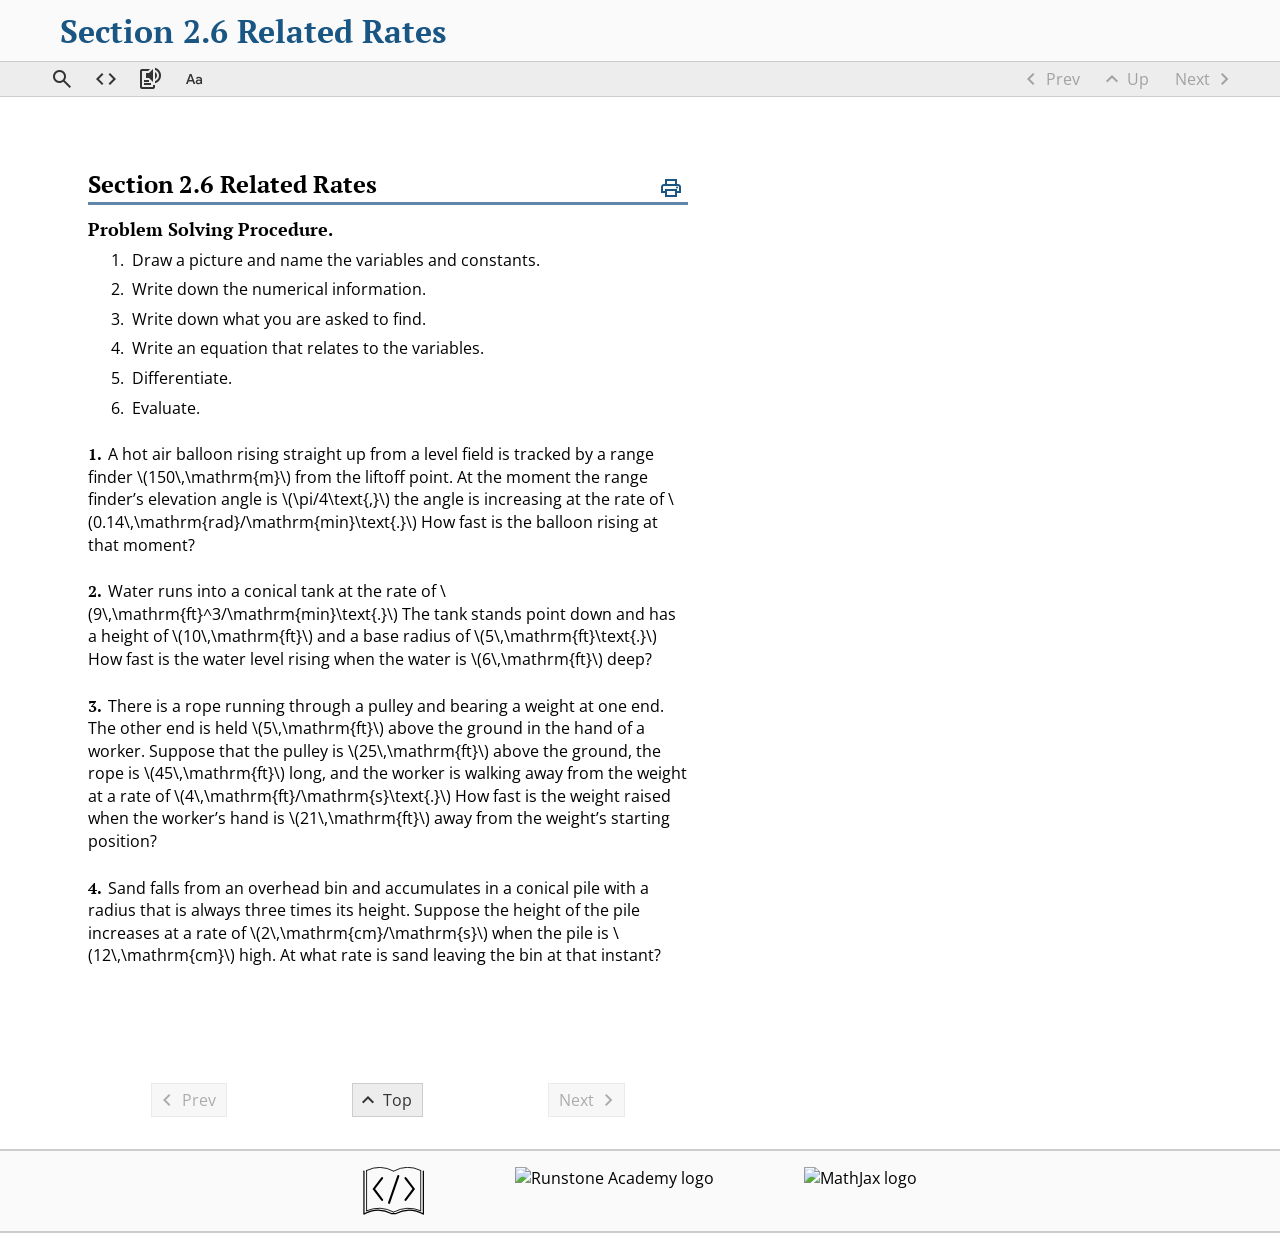
==== commit 9aa64f44: "Deploy targets: rates-web, rates-print [2026-10-05 21:44 UTC]" ====
--- a/rates-web/related-rates-document.html
+++ b/rates-web/related-rates-document.html
@@ -27,13 +27,13 @@
 htmlPresentation: false,
 lang: "en-US",
 });
-</script><script defer src="https://cdn.jsdelivr.net/npm/mathjax@4/tex-mml-chtml.js"></script><meta name="Keywords" content="Authored in PreTeXt">
+</script><script defer data-pretext-mathjax="true" onerror="this.dataset.loadFailed = 'true';" src="https://cdn.jsdelivr.net/npm/mathjax@4/tex-mml-chtml.js"></script><meta name="Keywords" content="Authored in PreTeXt">
 <meta name="viewport" content="width=device-width, initial-scale=1.0">
 <meta property="og:type" content="article">
 <meta name="twitter:title" content="Section 2.6 Related Rates">
 <meta property="og:title" content="Section 2.6 Related Rates">
 <meta name="twitter:card" content="summary">
-<script src="_static/pretext/js/jquery.min.js"></script><script src="_static/pretext/js/dist/pretext-core.js?v=2.52"></script><script src="_static/pretext/js/dist/pretext-read-aloud.js?v=2.52"></script><!--** eBookCongig is necessary to configure interactive       **-->
+<script src="_static/pretext/js/jquery.min.js"></script><script src="_static/pretext/js/dist/pretext-core.js?v=2.54"></script><script src="_static/pretext/js/dist/pretext-read-aloud.js?v=2.54"></script><!--** eBookCongig is necessary to configure interactive       **-->
 <!--** Runestone components to run locally in reader's browser **-->
 <!--** No external communication:                              **-->
 <!--**     log level is 0, Runestone Services are disabled     **-->
@@ -67,7 +67,7 @@
 <script src="_static/pretext/js/dist/lti_iframe_resizer.js"></script><script src="https://cdnjs.cloudflare.com/ajax/libs/lunr.js/2.3.9/lunr.min.js" integrity="sha512-4xUl/d6D6THrAnXAwGajXkoWaeMNwEKK4iNfq5DotEbLPAfk6FSxSP3ydNxqDgCw1c/0Z1Jg6L8h2j+++9BZmg==" crossorigin="anonymous" referrerpolicy="no-referrer"></script><script src="lunr-pretext-search-index.js" async=""></script><script src="_static/pretext/js/dist/pretext_search.js"></script><!--knowl.js code controls Sage Cells within knowls--><script>sagecellEvalName='Evaluate (Sage)';
 </script>
 </head>
-<body id="section-2-6-related-rates" class="pretext article ignore-math">
+<body id="related-rates" class="pretext article ignore-math">
 <a class="assistive" href="#ptx-content">Skip to main content</a><header id="ptx-masthead" class="ptx-masthead" role="banner"><div class="ptx-banner"><div class="title-container">
 <h1 class="heading ptx-banner-heading"><a href="related-rates-document.html"><span class="title">Section 2.6 Related Rates</span></a></h1>
 <p class="byline"></p>
@@ -82,7 +82,13 @@
 <div id="ptx-search-empty" class="ptx-search-empty"><span>No results.</span></div>
 <ol id="ptx-search-results" class="ptx-search-results"></ol></dialog>
 </div>
-<span class="nav-other-controls"><button id="ptx-read-aloud-button" class="ptx-read-aloud-button button" title="Read aloud" aria-expanded="false"><span class="icon material-symbols-outlined" aria-hidden="true">&#xf1bc;</span><span class="name">Read aloud</span></button><div id="ptx-read-aloud-player" class="ptx-read-aloud-player" hidden="hidden" role="group" aria-label="Read aloud">
+<span class="nav-other-controls"><button id="ptx-embed-button" class="ptx-embed-button button" title="Embed this page"><span class="icon material-symbols-outlined" aria-hidden="true">&#xe86f;</span><span class="name">Embed</span></button><dialog class="ptx-dialog ptx-embed-popup" id="ptx-embed-popup"><div class="ptx-embed-popup-controls">
+<p>Copy the code below to embed this page in your own website or LMS page.</p>
+<button class="ptx-embed-close-button button" id="ptx-embed-close-button" title="Close"><span class="icon material-symbols-outlined" aria-hidden="true">&#xe5cd;</span></button>
+</div>
+<div class="ptx-embed-code-container">
+<textarea class="ptx-embed-code-textbox" id="ptx-embed-code-textbox" readonly aria-label="Embed"><iframe src="https://example.com/embed" width="100%" height="1000"></iframe></textarea><button autofocus="autofocus" class="ptx-embed-copy-button button" id="ptx-embed-copy-button" title="Copy"><span class="icon material-symbols-outlined" aria-hidden="true">&#xe14d;</span><span class="name">Copy</span></button>
+</div></dialog><button id="ptx-read-aloud-button" class="ptx-read-aloud-button button" title="Read aloud" aria-expanded="false"><span class="icon material-symbols-outlined" aria-hidden="true">&#xf1bc;</span><span class="name">Read aloud</span></button><div id="ptx-read-aloud-player" class="ptx-read-aloud-player" hidden="hidden" role="group" aria-label="Read aloud">
 <button id="ptx-read-aloud-prev" class="button" title="Previous sentence"><span class="icon material-symbols-outlined" aria-hidden="true">&#xe045;</span></button><button id="ptx-read-aloud-toggle" class="ptx-read-aloud-toggle button" title="Play"><span class="ptx-read-aloud-icon-play"><span class="icon material-symbols-outlined" aria-hidden="true">&#xe037;</span></span><span class="ptx-read-aloud-icon-pause"><span class="icon material-symbols-outlined" aria-hidden="true">&#xe034;</span></span></button><button id="ptx-read-aloud-next" class="button" title="Next sentence"><span class="icon material-symbols-outlined" aria-hidden="true">&#xe044;</span></button><a id="ptx-read-aloud-continue" class="ptx-read-aloud-continue button" hidden="hidden">Continue<span class="icon material-symbols-outlined" aria-hidden="true">&#xe037;</span></a><button id="ptx-read-aloud-settings-button" class="ptx-read-aloud-settings-button button" title="Reading settings"><span class="icon material-symbols-outlined" aria-hidden="true">&#xe429;</span></button>
 </div>
 <dialog class="ptx-dialog ptx-read-aloud-settings-popup" id="ptx-read-aloud-settings-popup"><div class="ptx-readability-options-popup-controls">
@@ -119,7 +125,7 @@
 \newcommand{\fillinmath}[1]{\mathchoice{\colorbox{fillinmathshade}{$\displaystyle     \phantom{\,#1\,}$}}{\colorbox{fillinmathshade}{$\textstyle        \phantom{\,#1\,}$}}{\colorbox{fillinmathshade}{$\scriptstyle      \phantom{\,#1\,}$}}{\colorbox{fillinmathshade}{$\scriptscriptstyle\phantom{\,#1\,}$}}}
 \)</span></div>
 <div class="ptx-page">
-<div id="ptx-sidebar" role="complementary" class="ptx-sidebar hidden"><nav id="ptx-toc" tabindex="-1" aria-label="Contents" class="ptx-toc depth0 focused" data-preexpanded-levels="0" data-max-levels="0"><ul class="structural toc-item-list contains-active"><li class="toc-item toc-worksheet"><div class="toc-title-box"><a href="#related-rates-worksheet" class="internal"><span class="codenumber">1</span> <span class="title">Section 2.6 Related Rates</span></a></div></li></ul></nav></div>
+<div id="ptx-sidebar" role="complementary" class="ptx-sidebar hidden"><nav id="ptx-toc" tabindex="-1" aria-label="Contents" class="ptx-toc depth0 focused" data-preexpanded-levels="0" data-max-levels="0"><ul class="structural toc-item-list contains-active"><li class="toc-item toc-worksheet"><div class="toc-title-box"><a href="#related-rates-worksheet" class="internal"><span class="title">Section 2.6 Related Rates</span></a></div></li></ul></nav></div>
 <main class="ptx-main"><div id="ptx-content" class="ptx-content">
 <div class="print-preview-header">
 <h2 class="print-preview">Print preview</h2>
@@ -148,7 +154,7 @@
 <section class="article" id="related-rates-document">
 <section class="worksheet" id="related-rates-worksheet" data-margins="0.75in 0.75in 0.75in 0.75in">
 <h2 class="heading hide-type">
-<span class="type">Worksheet</span><span class="space heading-divison-mark heading-divison-mark__space"> </span><span class="codenumber">1</span><span class="space heading-divison-mark heading-divison-mark__space"> </span><span class="title">Section 2.6 Related Rates</span><div class="print-links"><a href="?printpreview=related-rates-worksheet" class="print-link" title="Print preview"><span class="icon material-symbols-outlined" aria-hidden="true">&#xe8ad;</span></a></div>
+<span class="type">Worksheet</span><span class="space heading-divison-mark heading-divison-mark__space"> </span><span class="codenumber"></span><span class="space heading-divison-mark heading-divison-mark__space"> </span><span class="title">Section 2.6 Related Rates</span><div class="print-links"><a href="?printpreview=related-rates-worksheet" class="print-link" title="Print preview"><span class="icon material-symbols-outlined" aria-hidden="true">&#xe8ad;</span></a></div>
 </h2>
 <section class="onepage" id="related-rates-worksheet-2">
 <section class="paragraphs" id="related-rates-worksheet-2-1"><h3 class="heading"><span class="title">Problem Solving Procedure.</span></h3>
@@ -193,26 +199,26 @@
 <div class="para" id="related-rates-balloon-1-1">A hot air balloon rising straight up from a level field is tracked by a range finder <span class="process-math">\(150\,\mathrm{m}\)</span> from the liftoff point. At the moment the range finder’s elevation angle is <span class="process-math">\(\pi/4\text{,}\)</span> the angle is increasing at the rate of <span class="process-math">\(0.14\,\mathrm{rad}/\mathrm{min}\text{.}\)</span> How fast is the balloon rising at that moment?<div class="autopermalink" aria-hidden="true" data-description="Paragraph"><a tabindex="-1" href="#related-rates-balloon-1-1" title="Copy heading and permalink for Paragraph" aria-label="Copy heading and permalink for Paragraph">🔗</a></div>
 </div>
 <div class="workspace" data-space="4in"></div>
-<div class="autopermalink" aria-hidden="true" data-description="Worksheet Exercise 1.1"><a tabindex="-1" href="#related-rates-balloon" title="Copy heading and permalink for Worksheet Exercise 1.1" aria-label="Copy heading and permalink for Worksheet Exercise 1.1">🔗</a></div>
+<div class="autopermalink" aria-hidden="true" data-description="Worksheet Exercise 1"><a tabindex="-1" href="#related-rates-balloon" title="Copy heading and permalink for Worksheet Exercise 1" aria-label="Copy heading and permalink for Worksheet Exercise 1">🔗</a></div>
 </article></section><section class="onepage" id="related-rates-worksheet-3">
 <article class="exercise exercise-like" id="related-rates-conical-tank"><h3 class="heading"><span class="codenumber">2<span class="period heading-divison-mark heading-divison-mark__period">.</span></span></h3>
 <div class="para" id="related-rates-conical-tank-1-1">Water runs into a conical tank at the rate of <span class="process-math">\(9\,\mathrm{ft}^3/\mathrm{min}\text{.}\)</span> The tank stands point down and has a height of <span class="process-math">\(10\,\mathrm{ft}\)</span> and a base radius of <span class="process-math">\(5\,\mathrm{ft}\text{.}\)</span> How fast is the water level rising when the water is <span class="process-math">\(6\,\mathrm{ft}\)</span> deep?<div class="autopermalink" aria-hidden="true" data-description="Paragraph"><a tabindex="-1" href="#related-rates-conical-tank-1-1" title="Copy heading and permalink for Paragraph" aria-label="Copy heading and permalink for Paragraph">🔗</a></div>
 </div>
 <div class="workspace" data-space="5in"></div>
-<div class="autopermalink" aria-hidden="true" data-description="Worksheet Exercise 1.2"><a tabindex="-1" href="#related-rates-conical-tank" title="Copy heading and permalink for Worksheet Exercise 1.2" aria-label="Copy heading and permalink for Worksheet Exercise 1.2">🔗</a></div>
+<div class="autopermalink" aria-hidden="true" data-description="Worksheet Exercise 2"><a tabindex="-1" href="#related-rates-conical-tank" title="Copy heading and permalink for Worksheet Exercise 2" aria-label="Copy heading and permalink for Worksheet Exercise 2">🔗</a></div>
 </article></section><section class="onepage" id="related-rates-worksheet-4">
 <article class="exercise exercise-like" id="related-rates-pulley"><h3 class="heading"><span class="codenumber">3<span class="period heading-divison-mark heading-divison-mark__period">.</span></span></h3>
 <div class="para" id="related-rates-pulley-1-1">There is a rope running through a pulley and bearing a weight at one end. The other end is held <span class="process-math">\(5\,\mathrm{ft}\)</span> above the ground in the hand of a worker. Suppose that the pulley is <span class="process-math">\(25\,\mathrm{ft}\)</span> above the ground, the rope is <span class="process-math">\(45\,\mathrm{ft}\)</span> long, and the worker is walking away from the weight at a rate of <span class="process-math">\(4\,\mathrm{ft}/\mathrm{s}\text{.}\)</span> How fast is the weight raised when the worker’s hand is <span class="process-math">\(21\,\mathrm{ft}\)</span> away from the weight’s starting position?<div class="autopermalink" aria-hidden="true" data-description="Paragraph"><a tabindex="-1" href="#related-rates-pulley-1-1" title="Copy heading and permalink for Paragraph" aria-label="Copy heading and permalink for Paragraph">🔗</a></div>
 </div>
 <div class="workspace" data-space="6in"></div>
-<div class="autopermalink" aria-hidden="true" data-description="Worksheet Exercise 1.3"><a tabindex="-1" href="#related-rates-pulley" title="Copy heading and permalink for Worksheet Exercise 1.3" aria-label="Copy heading and permalink for Worksheet Exercise 1.3">🔗</a></div>
+<div class="autopermalink" aria-hidden="true" data-description="Worksheet Exercise 3"><a tabindex="-1" href="#related-rates-pulley" title="Copy heading and permalink for Worksheet Exercise 3" aria-label="Copy heading and permalink for Worksheet Exercise 3">🔗</a></div>
 </article></section><section class="onepage" id="related-rates-worksheet-5">
 <article class="exercise exercise-like" id="related-rates-sand-pile"><h3 class="heading"><span class="codenumber">4<span class="period heading-divison-mark heading-divison-mark__period">.</span></span></h3>
 <div class="para" id="related-rates-sand-pile-1-1">Sand falls from an overhead bin and accumulates in a conical pile with a radius that is always three times its height. Suppose the height of the pile increases at a rate of <span class="process-math">\(2\,\mathrm{cm}/\mathrm{s}\)</span> when the pile is <span class="process-math">\(12\,\mathrm{cm}\)</span> high. At what rate is sand leaving the bin at that instant?<div class="autopermalink" aria-hidden="true" data-description="Paragraph"><a tabindex="-1" href="#related-rates-sand-pile-1-1" title="Copy heading and permalink for Paragraph" aria-label="Copy heading and permalink for Paragraph">🔗</a></div>
 </div>
 <div class="workspace" data-space="6in"></div>
-<div class="autopermalink" aria-hidden="true" data-description="Worksheet Exercise 1.4"><a tabindex="-1" href="#related-rates-sand-pile" title="Copy heading and permalink for Worksheet Exercise 1.4" aria-label="Copy heading and permalink for Worksheet Exercise 1.4">🔗</a></div>
-</article></section><div class="autopermalink" aria-hidden="true" data-description="Worksheet 1: Section 2.6 Related Rates"><a tabindex="-1" href="#related-rates-worksheet" title="Copy heading and permalink for Worksheet 1: Section 2.6 Related Rates" aria-label="Copy heading and permalink for Worksheet 1: Section 2.6 Related Rates">🔗</a></div>
+<div class="autopermalink" aria-hidden="true" data-description="Worksheet Exercise 4"><a tabindex="-1" href="#related-rates-sand-pile" title="Copy heading and permalink for Worksheet Exercise 4" aria-label="Copy heading and permalink for Worksheet Exercise 4">🔗</a></div>
+</article></section><div class="autopermalink" aria-hidden="true" data-description="Worksheet: Section 2.6 Related Rates"><a tabindex="-1" href="#related-rates-worksheet" title="Copy heading and permalink for Worksheet: Section 2.6 Related Rates" aria-label="Copy heading and permalink for Worksheet: Section 2.6 Related Rates">🔗</a></div>
 </section><div class="autopermalink" aria-hidden="true" data-description="Article: Section 2.6 Related Rates"><a tabindex="-1" href="#related-rates-document" title="Copy heading and permalink for Article: Section 2.6 Related Rates" aria-label="Copy heading and permalink for Article: Section 2.6 Related Rates">🔗</a></div>
 </section>
 </div>
--- a/rates-web/_static/pretext/css/theme.css
+++ b/rates-web/_static/pretext/css/theme.css
@@ -1289,6 +1289,28 @@
 .exercise-like > *:is(.solutions) {
   margin-top: 0.5em;
 }
+.exercisegroup > .heading:first-child {
+  display: inline;
+  line-height: initial;
+  border-bottom: 0;
+}
+.exercisegroup > .heading:first-child:after {
+  content: "\2009";
+}
+.exercisegroup > .heading:first-child + :is(.para, .para.logical, .introduction):nth-child(2) {
+  display: inline;
+}
+.exercisegroup > .heading:first-child + :is(.para, .para.logical, .introduction):nth-child(2) > .autopermalink {
+  display: none;
+}
+.exercisegroup > .heading:first-child + :is(.para, .para.logical, .introduction):nth-child(2) > .para:first-child,
+.exercisegroup > .heading:first-child + :is(.para, .para.logical, .introduction):nth-child(2) > .para.logical:first-child > .para:first-child {
+  display: inline;
+}
+.exercisegroup > .heading:first-child + :is(.para, .para.logical, .introduction):nth-child(2) > .para:first-child > .autopermalink,
+.exercisegroup > .heading:first-child + :is(.para, .para.logical, .introduction):nth-child(2) > .para.logical:first-child > .para:first-child > .autopermalink {
+  display: none;
+}
 .exercisegroup .exercise-like {
   margin-top: 1em;
 }
@@ -1296,13 +1318,6 @@
   font-size: 1.1em;
   line-height: 1.05em;
   margin-top: 0.75em;
-  display: inline;
-}
-.exercisegroup > .heading + .introduction {
-  display: inline;
-}
-.exercisegroup > .heading + .introduction > .para:first-child {
-  display: inline;
 }
 .exercisegroup .exercisegroup-exercises {
   margin-top: 1em;
@@ -1460,20 +1475,22 @@
 .discussion-like > .heading:first-child:after {
   content: "\2009";
 }
-.discussion-like > .heading:first-child + :is(.para, .para.logical, .introduction) {
+.discussion-like > .heading:first-child + :is(.para, .para.logical, .introduction):nth-child(2) {
   display: inline;
 }
-.discussion-like > .heading:first-child + :is(.para, .para.logical, .introduction) > .para:first-child {
+.discussion-like > .heading:first-child + :is(.para, .para.logical, .introduction):nth-child(2) > .autopermalink {
+  display: none;
+}
+.discussion-like > .heading:first-child + :is(.para, .para.logical, .introduction):nth-child(2) > .para:first-child,
+.discussion-like > .heading:first-child + :is(.para, .para.logical, .introduction):nth-child(2) > .para.logical:first-child > .para:first-child {
   display: inline;
 }
-.discussion-like > .heading:first-child + :is(.para, .para.logical, .introduction) > .para.logical:first-child > .para:first-child {
-  display: inline;
+.discussion-like > .heading:first-child + :is(.para, .para.logical, .introduction):nth-child(2) > .para:first-child > .autopermalink,
+.discussion-like > .heading:first-child + :is(.para, .para.logical, .introduction):nth-child(2) > .para.logical:first-child > .para:first-child > .autopermalink {
+  display: none;
 }
 .discussion-like > .heading ::after {
   content: "\2009";
-}
-.discussion-like > .heading + .para {
-  display: inline;
 }
 .discussion-like > .heading .space,
 .discussion-like > .heading .codenumber,
@@ -1558,6 +1575,12 @@
   padding: 20px;
   padding-top: calc(20px + 0.25ex);
   margin-top: 2.5em !important;
+}
+.goal-like:not(.knowl__content, .born-hidden-knowl) > .autopermalink {
+  left: calc(-1 * (3px + 2em));
+}
+.goal-like:not(.knowl__content, .born-hidden-knowl) > * > .autopermalink {
+  left: calc(-1 * (23px + 2em));
 }
 .goal-like:not(.knowl__content, .born-hidden-knowl) > .heading:first-child {
   background-color: var(--content-background);
@@ -1593,6 +1616,24 @@
 .openproblem-like:not(.knowl__content, .born-hidden-knowl) > .heading:first-child,
 .computation-like:not(.knowl__content, .born-hidden-knowl) > .heading:first-child {
   color: var(--block-head-color);
+}
+.theorem-like:not(.knowl__content, .born-hidden-knowl) > .autopermalink,
+.definition-like:not(.knowl__content, .born-hidden-knowl) > .autopermalink,
+.example-like:not(.knowl__content, .born-hidden-knowl) > .autopermalink,
+.project-like:not(.knowl__content, .born-hidden-knowl) > .autopermalink,
+.remark-like:not(.knowl__content, .born-hidden-knowl) > .autopermalink,
+.openproblem-like:not(.knowl__content, .born-hidden-knowl) > .autopermalink,
+.computation-like:not(.knowl__content, .born-hidden-knowl) > .autopermalink {
+  left: calc(-1 * (2px + 2em));
+}
+.theorem-like:not(.knowl__content, .born-hidden-knowl) > * > .autopermalink,
+.definition-like:not(.knowl__content, .born-hidden-knowl) > * > .autopermalink,
+.example-like:not(.knowl__content, .born-hidden-knowl) > * > .autopermalink,
+.project-like:not(.knowl__content, .born-hidden-knowl) > * > .autopermalink,
+.remark-like:not(.knowl__content, .born-hidden-knowl) > * > .autopermalink,
+.openproblem-like:not(.knowl__content, .born-hidden-knowl) > * > .autopermalink,
+.computation-like:not(.knowl__content, .born-hidden-knowl) > * > .autopermalink {
+  left: calc(-1 * (12px + 2em));
 }
 .theorem-like:not(.knowl__content, .born-hidden-knowl)::after,
 .definition-like:not(.knowl__content, .born-hidden-knowl)::after,
@@ -1635,6 +1676,12 @@
 .project-like:not(.knowl__content, .born-hidden-knowl):not(.knowl__content, .born-hidden-knowl) > .heading:first-child {
   color: var(--block-head-color);
 }
+.project-like:not(.knowl__content, .born-hidden-knowl):not(.knowl__content, .born-hidden-knowl) > .autopermalink {
+  left: calc(-1 * (2px + 2em));
+}
+.project-like:not(.knowl__content, .born-hidden-knowl):not(.knowl__content, .born-hidden-knowl) > * > .autopermalink {
+  left: calc(-1 * (12px + 2em));
+}
 .project-like:not(.knowl__content, .born-hidden-knowl):not(.knowl__content, .born-hidden-knowl)::after {
   content: "";
   border-bottom: 2px dotted var(--block-border-color);
@@ -1703,30 +1750,44 @@
   border-left: 10px solid var(--page-border-color);
   background-color: var(--content-background);
 }
+section.solutions:not(:is(:first-child)):not(.knowl__content, .born-hidden-knowl) > .autopermalink {
+  left: calc(-1 * (10px + 2em));
+}
+section.solutions:not(:is(:first-child)):not(.knowl__content, .born-hidden-knowl) > * > .autopermalink {
+  left: calc(-1 * (25px + 2em));
+}
 section.solutions:not(:is(:first-child)):not(.knowl__content, .born-hidden-knowl) > .heading:first-child {
   margin-top: 0;
 }
 .paragraphs > .heading:first-child,
-article > .heading:first-child {
+article:not(:is(.assemblage-like, .goal-like)) > .heading:first-child {
   display: inline;
   line-height: initial;
   border-bottom: 0;
 }
 .paragraphs > .heading:first-child:after,
-article > .heading:first-child:after {
+article:not(:is(.assemblage-like, .goal-like)) > .heading:first-child:after {
   content: "\2009";
 }
-.paragraphs > .heading:first-child + :is(.para, .para.logical, .introduction),
-article > .heading:first-child + :is(.para, .para.logical, .introduction) {
+.paragraphs > .heading:first-child + :is(.para, .para.logical, .introduction):nth-child(2),
+article:not(:is(.assemblage-like, .goal-like)) > .heading:first-child + :is(.para, .para.logical, .introduction):nth-child(2) {
   display: inline;
 }
-.paragraphs > .heading:first-child + :is(.para, .para.logical, .introduction) > .para:first-child,
-article > .heading:first-child + :is(.para, .para.logical, .introduction) > .para:first-child {
+.paragraphs > .heading:first-child + :is(.para, .para.logical, .introduction):nth-child(2) > .autopermalink,
+article:not(:is(.assemblage-like, .goal-like)) > .heading:first-child + :is(.para, .para.logical, .introduction):nth-child(2) > .autopermalink {
+  display: none;
+}
+.paragraphs > .heading:first-child + :is(.para, .para.logical, .introduction):nth-child(2) > .para:first-child,
+.paragraphs > .heading:first-child + :is(.para, .para.logical, .introduction):nth-child(2) > .para.logical:first-child > .para:first-child,
+article:not(:is(.assemblage-like, .goal-like)) > .heading:first-child + :is(.para, .para.logical, .introduction):nth-child(2) > .para:first-child,
+article:not(:is(.assemblage-like, .goal-like)) > .heading:first-child + :is(.para, .para.logical, .introduction):nth-child(2) > .para.logical:first-child > .para:first-child {
   display: inline;
 }
-.paragraphs > .heading:first-child + :is(.para, .para.logical, .introduction) > .para.logical:first-child > .para:first-child,
-article > .heading:first-child + :is(.para, .para.logical, .introduction) > .para.logical:first-child > .para:first-child {
-  display: inline;
+.paragraphs > .heading:first-child + :is(.para, .para.logical, .introduction):nth-child(2) > .para:first-child > .autopermalink,
+.paragraphs > .heading:first-child + :is(.para, .para.logical, .introduction):nth-child(2) > .para.logical:first-child > .para:first-child > .autopermalink,
+article:not(:is(.assemblage-like, .goal-like)) > .heading:first-child + :is(.para, .para.logical, .introduction):nth-child(2) > .para:first-child > .autopermalink,
+article:not(:is(.assemblage-like, .goal-like)) > .heading:first-child + :is(.para, .para.logical, .introduction):nth-child(2) > .para.logical:first-child > .para:first-child > .autopermalink {
+  display: none;
 }
 * {
   box-sizing: border-box;
@@ -3974,48 +4035,12 @@
 .exercises > .autopermalink {
   top: 1.5ex;
 }
-.assemblage-like > .para > .autopermalink,
-.example-like > .para > .autopermalink,
-.example-like > .exercise-like > .autopermalink,
-.project-like > .para > .autopermalink,
-.project-like > .exercise-like > .autopermalink,
-.project-like > .exercise-like > .introduction > .para > .autopermalink,
-.project-like > .exercise-like > .conclusion > .para > .autopermalink,
-.remark-like > .para > .autopermalink {
-  left: -2.9em;
-}
-.axiom-like > .para:first-of-type > .autopermalink,
-.example-like > .para:first-of-type > .autopermalink,
-.exercise-like > .para:first-of-type > .autopermalink,
-.solution-like > .para:first-of-type > .autopermalink,
-.assemblage-like > .para:first-of-type > .autopermalink,
-.definition-like > .para:first-of-type > .autopermalink,
-.remark-like > .para:first-of-type > .autopermalink,
-.project-like > .para:first-of-type > .autopermalink,
-.openproblem-like > .para:first-of-type > .autopermalink,
-.computation-like > .para:first-of-type > .autopermalink,
-.theorem-like > .para:first-of-type > .autopermalink,
-.proof > .para:first-of-type > .autopermalink,
-.case > .para:first-of-type > .autopermalink,
 li > .para:first-of-type > .autopermalink,
 dd > .para:first-of-type > .autopermalink {
   display: none;
 }
-.axiom-like > .introduction > .para:first-of-type > .autopermalink,
-.example-like > .introduction > .para:first-of-type > .autopermalink,
-.exercise-like > .introduction > .para:first-of-type > .autopermalink,
-.solution-like > .introduction > .para:first-of-type > .autopermalink,
-.assemblage-like > .introduction > .para:first-of-type > .autopermalink,
-.definition-like > .introduction > .para:first-of-type > .autopermalink,
-.remark-like > .introduction > .para:first-of-type > .autopermalink,
-.project-like > .introduction > .para:first-of-type > .autopermalink,
-.openproblem-like > .introduction > .para:first-of-type > .autopermalink,
-.computation-like > .introduction > .para:first-of-type > .autopermalink,
-.theorem-like > .introduction > .para:first-of-type > .autopermalink,
-.proof > .introduction > .para:first-of-type > .autopermalink,
-.case > .introduction > .para:first-of-type > .autopermalink,
-li > .introduction > .para:first-of-type > .autopermalink,
-dd > .introduction > .para:first-of-type > .autopermalink {
+:is(.solution-like, .assemblage-like):not(:has(> .heading)) > .para:first-of-type > .autopermalink,
+:is(.solution-like, .assemblage-like):not(:has(> .heading)) > .introduction > .para:first-of-type > .autopermalink {
   display: none;
 }
 .ptx-content:has(.autopermalink:hover) .autopermalink {
